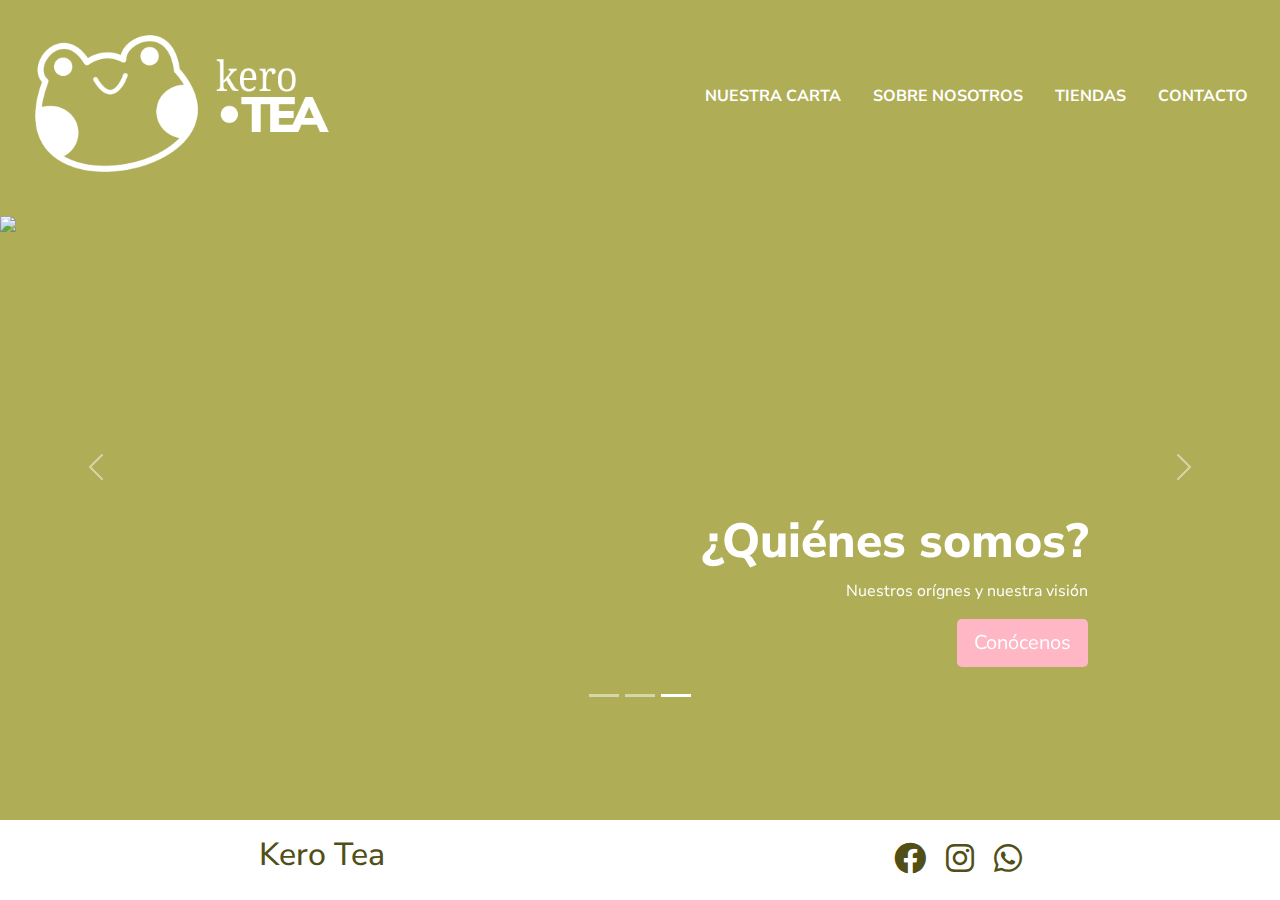
==== index.html @ fdd96793 "Slider arreglado" ====
<!DOCTYPE html>
<html lang="en">
<head>
	<meta charset="UTF-8">
	<meta name="viewport" content="width=device-width, initial-scale=1.0">
	<title>Kero Tea</title>

	<!-- ICONOS SVG FONT AWESOME -->
	<link rel="stylesheet" href="https://cdnjs.cloudflare.com/ajax/libs/font-awesome/6.0.0/css/all.min.css" integrity="sha512-9usAa10IRO0HhonpyAIVpjrylPvoDwiPUiKdWk5t3PyolY1cOd4DSE0Ga+ri4AuTroPR5aQvXU9xC6qOPnzFeg==" crossorigin="anonymous" referrerpolicy="no-referrer" />

	<!-- Iniciando CDN CSS Bootstrap -->
	<link href="https://cdn.jsdelivr.net/npm/bootstrap@5.1.3/dist/css/bootstrap.min.css" rel="stylesheet" integrity="sha384-1BmE4kWBq78iYhFldvKuhfTAU6auU8tT94WrHftjDbrCEXSU1oBoqyl2QvZ6jIW3" crossorigin="anonymous">

	<!-- Iniciando Mi estilo CSS -->
	<link rel="stylesheet" type="text/css" href="css/style.css">

	<!-- AÑADIR FUENTES DESDE GOOGLE -->
	<!-- NUNITO SANS -->
	<link rel="preconnect" href="https://fonts.googleapis.com">
	<link rel="preconnect" href="https://fonts.gstatic.com" crossorigin>
	<link href="https://fonts.googleapis.com/css2?family=Nunito+Sans:ital,wght@0,200;0,300;0,400;0,600;0,700;0,800;0,900;1,200;1,300;1,400;1,600;1,700;1,800;1,900&display=swap" rel="stylesheet"> 

	
</head>
<body class="container_index">
	<header >


		<nav class="nav_bar">
			<div class="nav_logo">
				<a href="#"><img class="nav_logo" src="assets/img/logo.png" alt="kero tea logo"></a>
			</div>

			 <a href="#" class="toggle-button">
         		 <span class="bar"></span>
         		 <span class="bar"></span>
         		 <span class="bar"></span>
        	</a>

			<div class="nav_links">
				<ul>
				<li><a href="#">Nuestra carta</a></li>
				<li><a href="#">Sobre Nosotros</a></li>
				<li><a href="#">Tiendas</a></li>
				<li><a href="#">Contacto</a></li>
				</ul>
			</div>
			
			
		</nav>
	</header>

	<div class="slider">
		<div id="myCarousel" class="carousel slide" data-bs-ride="carousel"> 
			<div class="carousel-indicators">
      			<button type="button" data-bs-target="#myCarousel" data-bs-slide-to="0" class="" aria-label="Slide 1"></button>
      			<button type="button" data-bs-target="#myCarousel" data-bs-slide-to="1" aria-label="Slide 2" class=""></button>
     			<button type="button" data-bs-target="#myCarousel" data-bs-slide-to="2" aria-label="Slide 3" class="active" aria-current="true"></button>
   			 </div>

   			<div class="carousel-inner">

   			 	<div class="carousel-item">
       
        			<div class="overlay-image">
        			<img src="assets/img/slider_1.jpg" class="img-slider">
        			</div>

        			<div class="container">
         			 	<div class="carousel-caption text-end">
            				<h1 style="color: #FFFFFF;">Tu Kero tea más cercano</h1>
           					 <p>Más cerca de lo que imaginas</p>
            				<p><a class="btn btn-lg CTA" href="views/carta.html">Descubrir</a></p>
          				</div>
        			</div>
      			</div>

      			<div class="carousel-item">
       
        			<div class="overlay-image">
        			<img src="assets/img/slider_2.jpg" class="img-slider">
        			</div>

        			<div class="container">
         			 	<div class="carousel-caption text-end">
            				<h1 style="color: #FFFFFF;">Nuevos toppings</h1>
           					 <p>Ahora combina nuevos sabores personalizando a tu gusto</p>
            				<p><a class="btn btn-lg CTA" href="views/carta.html">Descubrir</a></p>
          				</div>
        			</div>
      			</div>


      			<div class="carousel-item active">
       				 <img src="assets/img/slider_3.jpg" class="img-slider">

        			<div class="container">
         				<div class="carousel-caption text-end">
           					 <h1 style="color: #FFFFFF;">¿Quiénes somos?</h1>
            				<p>Nuestros orígnes y nuestra visión</p>
           					 <p><a class="btn btn-lg CTA" href="historia.html">Conócenos</a></p>
          				</div>
      				</div>
      			</div>

   			</div>

   			<button class="carousel-control-prev" type="button" data-bs-target="#myCarousel" data-bs-slide="prev">
		      <span class="carousel-control-prev-icon" aria-hidden="true"></span>
		      <span class="visually-hidden">Previous</span>
    		</button>
    		<button class="carousel-control-next" type="button" data-bs-target="#myCarousel" data-bs-slide="next">
      			<span class="carousel-control-next-icon" aria-hidden="true"></span>
     			 <span class="visually-hidden">Next</span>
    		</button>
		</div>
       
	</div>

	<!-- FOOTER -->

	<footer class="container-fluid footer">
		<div class="row justify-content-center">


			<div class="col-lg-6 col-12" >
				<h3>Kero Tea</h3>
			</div>

			<div class="col-lg-6 col-12 social">
				<a href="#"><i class="fa-brands fa-facebook"></i></a>
				<a href="#"><i class="fa-brands fa-instagram"></i></a>
				<a href="#"><i class="fa-brands fa-whatsapp"></i></a>
				
				
			</div>
					
			
		</div>
	</footer>


	<!--Bundle JavaScript Bootstrap  -->
	<script src="https://cdn.jsdelivr.net/npm/bootstrap@5.1.3/dist/js/bootstrap.bundle.min.js" integrity="sha384-ka7Sk0Gln4gmtz2MlQnikT1wXgYsOg+OMhuP+IlRH9sENBO0LRn5q+8nbTov4+1p" crossorigin="anonymous"></script>

	<!-- MI JAVA PARA EL BURGER -->

	<script type="text/javascript" src="script/script.js"></script>
</body>
</html>
---- css/style.css ----
* {
  margin: 0;
  padding: 0;
  /*RESETEAR MODELO CAJA PARA CONTROLAR ANCHURA ELEMENTOS*/
  box-sizing: border-box;
  font-family: 'Nunito Sans', sans-serif; }

/*!
 * Bootstrap v5.1.3 (https://getbootstrap.com/)
 * Copyright 2011-2021 The Bootstrap Authors
 * Copyright 2011-2021 Twitter, Inc.
 * Licensed under MIT (https://github.com/twbs/bootstrap/blob/main/LICENSE)
 */
:root {
  --bs-blue: #0d6efd;
  --bs-indigo: #6610f2;
  --bs-purple: #6f42c1;
  --bs-pink: #d63384;
  --bs-red: #dc3545;
  --bs-orange: #fd7e14;
  --bs-yellow: #ffc107;
  --bs-green: #198754;
  --bs-teal: #20c997;
  --bs-cyan: #0dcaf0;
  --bs-white: #fff;
  --bs-gray: #6c757d;
  --bs-gray-dark: #343a40;
  --bs-gray-100: #f8f9fa;
  --bs-gray-200: #e9ecef;
  --bs-gray-300: #dee2e6;
  --bs-gray-400: #ced4da;
  --bs-gray-500: #adb5bd;
  --bs-gray-600: #6c757d;
  --bs-gray-700: #495057;
  --bs-gray-800: #343a40;
  --bs-gray-900: #212529;
  --bs-primary: #0d6efd;
  --bs-secondary: #6c757d;
  --bs-success: #198754;
  --bs-info: #0dcaf0;
  --bs-warning: #ffc107;
  --bs-danger: #dc3545;
  --bs-light: #f8f9fa;
  --bs-dark: #212529;
  --bs-primary-rgb: 13, 110, 253;
  --bs-secondary-rgb: 108, 117, 125;
  --bs-success-rgb: 25, 135, 84;
  --bs-info-rgb: 13, 202, 240;
  --bs-warning-rgb: 255, 193, 7;
  --bs-danger-rgb: 220, 53, 69;
  --bs-light-rgb: 248, 249, 250;
  --bs-dark-rgb: 33, 37, 41;
  --bs-white-rgb: 255, 255, 255;
  --bs-black-rgb: 0, 0, 0;
  --bs-body-color-rgb: 33, 37, 41;
  --bs-body-bg-rgb: 255, 255, 255;
  --bs-font-sans-serif: system-ui, -apple-system, "Segoe UI", Roboto, "Helvetica Neue", Arial, "Noto Sans", "Liberation Sans", sans-serif, "Apple Color Emoji", "Segoe UI Emoji", "Segoe UI Symbol", "Noto Color Emoji";
  --bs-font-monospace: SFMono-Regular, Menlo, Monaco, Consolas, "Liberation Mono", "Courier New", monospace;
  --bs-gradient: linear-gradient(180deg, rgba(255, 255, 255, 0.15), rgba(255, 255, 255, 0));
  --bs-body-font-family: var(--bs-font-sans-serif);
  --bs-body-font-size: 1rem;
  --bs-body-font-weight: 400;
  --bs-body-line-height: 1.5;
  --bs-body-color: #212529;
  --bs-body-bg: #fff; }

*,
*::before,
*::after {
  box-sizing: border-box; }

@media (prefers-reduced-motion: no-preference) {
  :root {
    scroll-behavior: smooth; } }

body {
  margin: 0;
  font-family: var(--bs-body-font-family);
  font-size: var(--bs-body-font-size);
  font-weight: var(--bs-body-font-weight);
  line-height: var(--bs-body-line-height);
  color: var(--bs-body-color);
  text-align: var(--bs-body-text-align);
  background-color: var(--bs-body-bg);
  -webkit-text-size-adjust: 100%;
  -webkit-tap-highlight-color: rgba(0, 0, 0, 0); }

hr {
  margin: 1rem 0;
  color: inherit;
  background-color: currentColor;
  border: 0;
  opacity: 0.25; }

hr:not([size]) {
  height: 1px; }

h1, .h1, h2, .h2, h3, .h3, h4, .h4, h5, .h5, h6, .h6 {
  margin-top: 0;
  margin-bottom: 0.5rem;
  font-weight: 500;
  line-height: 1.2; }

h1, .h1 {
  font-size: calc(1.375rem + 1.5vw); }
  @media (min-width: 1200px) {
    h1, .h1 {
      font-size: 2.5rem; } }

h2, .h2 {
  font-size: calc(1.325rem + 0.9vw); }
  @media (min-width: 1200px) {
    h2, .h2 {
      font-size: 2rem; } }

h3, .h3 {
  font-size: calc(1.3rem + 0.6vw); }
  @media (min-width: 1200px) {
    h3, .h3 {
      font-size: 1.75rem; } }

h4, .h4 {
  font-size: calc(1.275rem + 0.3vw); }
  @media (min-width: 1200px) {
    h4, .h4 {
      font-size: 1.5rem; } }

h5, .h5 {
  font-size: 1.25rem; }

h6, .h6 {
  font-size: 1rem; }

p {
  margin-top: 0;
  margin-bottom: 1rem; }

abbr[title],
abbr[data-bs-original-title] {
  text-decoration: underline dotted;
  cursor: help;
  text-decoration-skip-ink: none; }

address {
  margin-bottom: 1rem;
  font-style: normal;
  line-height: inherit; }

ol,
ul {
  padding-left: 2rem; }

ol,
ul,
dl {
  margin-top: 0;
  margin-bottom: 1rem; }

ol ol,
ul ul,
ol ul,
ul ol {
  margin-bottom: 0; }

dt {
  font-weight: 700; }

dd {
  margin-bottom: .5rem;
  margin-left: 0; }

blockquote {
  margin: 0 0 1rem; }

b,
strong {
  font-weight: bolder; }

small, .small {
  font-size: 0.875em; }

mark, .mark {
  padding: 0.2em;
  background-color: #fcf8e3; }

sub,
sup {
  position: relative;
  font-size: 0.75em;
  line-height: 0;
  vertical-align: baseline; }

sub {
  bottom: -.25em; }

sup {
  top: -.5em; }

a {
  color: #0d6efd;
  text-decoration: underline; }
  a:hover {
    color: #0a58ca; }

a:not([href]):not([class]), a:not([href]):not([class]):hover {
  color: inherit;
  text-decoration: none; }

pre,
code,
kbd,
samp {
  font-family: var(--bs-font-monospace);
  font-size: 1em;
  direction: ltr /* rtl:ignore */;
  unicode-bidi: bidi-override; }

pre {
  display: block;
  margin-top: 0;
  margin-bottom: 1rem;
  overflow: auto;
  font-size: 0.875em; }
  pre code {
    font-size: inherit;
    color: inherit;
    word-break: normal; }

code {
  font-size: 0.875em;
  color: #d63384;
  word-wrap: break-word; }
  a > code {
    color: inherit; }

kbd {
  padding: 0.2rem 0.4rem;
  font-size: 0.875em;
  color: #fff;
  background-color: #212529;
  border-radius: 0.2rem; }
  kbd kbd {
    padding: 0;
    font-size: 1em;
    font-weight: 700; }

figure {
  margin: 0 0 1rem; }

img,
svg {
  vertical-align: middle; }

table {
  caption-side: bottom;
  border-collapse: collapse; }

caption {
  padding-top: 0.5rem;
  padding-bottom: 0.5rem;
  color: #6c757d;
  text-align: left; }

th {
  text-align: inherit;
  text-align: -webkit-match-parent; }

thead,
tbody,
tfoot,
tr,
td,
th {
  border-color: inherit;
  border-style: solid;
  border-width: 0; }

label {
  display: inline-block; }

button {
  border-radius: 0; }

button:focus:not(:focus-visible) {
  outline: 0; }

input,
button,
select,
optgroup,
textarea {
  margin: 0;
  font-family: inherit;
  font-size: inherit;
  line-height: inherit; }

button,
select {
  text-transform: none; }

[role="button"] {
  cursor: pointer; }

select {
  word-wrap: normal; }
  select:disabled {
    opacity: 1; }

[list]::-webkit-calendar-picker-indicator {
  display: none; }

button,
[type="button"],
[type="reset"],
[type="submit"] {
  -webkit-appearance: button; }
  button:not(:disabled),
  [type="button"]:not(:disabled),
  [type="reset"]:not(:disabled),
  [type="submit"]:not(:disabled) {
    cursor: pointer; }

::-moz-focus-inner {
  padding: 0;
  border-style: none; }

textarea {
  resize: vertical; }

fieldset {
  min-width: 0;
  padding: 0;
  margin: 0;
  border: 0; }

legend {
  float: left;
  width: 100%;
  padding: 0;
  margin-bottom: 0.5rem;
  font-size: calc(1.275rem + 0.3vw);
  line-height: inherit; }
  @media (min-width: 1200px) {
    legend {
      font-size: 1.5rem; } }
  legend + * {
    clear: left; }

::-webkit-datetime-edit-fields-wrapper,
::-webkit-datetime-edit-text,
::-webkit-datetime-edit-minute,
::-webkit-datetime-edit-hour-field,
::-webkit-datetime-edit-day-field,
::-webkit-datetime-edit-month-field,
::-webkit-datetime-edit-year-field {
  padding: 0; }

::-webkit-inner-spin-button {
  height: auto; }

[type="search"] {
  outline-offset: -2px;
  -webkit-appearance: textfield; }

/* rtl:raw:
[type="tel"],
[type="url"],
[type="email"],
[type="number"] {
  direction: ltr;
}
*/
::-webkit-search-decoration {
  -webkit-appearance: none; }

::-webkit-color-swatch-wrapper {
  padding: 0; }

::file-selector-button {
  font: inherit; }

::-webkit-file-upload-button {
  font: inherit;
  -webkit-appearance: button; }

output {
  display: inline-block; }

iframe {
  border: 0; }

summary {
  display: list-item;
  cursor: pointer; }

progress {
  vertical-align: baseline; }

[hidden] {
  display: none !important; }

.lead {
  font-size: 1.25rem;
  font-weight: 300; }

.display-1 {
  font-size: calc(1.625rem + 4.5vw);
  font-weight: 300;
  line-height: 1.2; }
  @media (min-width: 1200px) {
    .display-1 {
      font-size: 5rem; } }

.display-2 {
  font-size: calc(1.575rem + 3.9vw);
  font-weight: 300;
  line-height: 1.2; }
  @media (min-width: 1200px) {
    .display-2 {
      font-size: 4.5rem; } }

.display-3 {
  font-size: calc(1.525rem + 3.3vw);
  font-weight: 300;
  line-height: 1.2; }
  @media (min-width: 1200px) {
    .display-3 {
      font-size: 4rem; } }

.display-4 {
  font-size: calc(1.475rem + 2.7vw);
  font-weight: 300;
  line-height: 1.2; }
  @media (min-width: 1200px) {
    .display-4 {
      font-size: 3.5rem; } }

.display-5 {
  font-size: calc(1.425rem + 2.1vw);
  font-weight: 300;
  line-height: 1.2; }
  @media (min-width: 1200px) {
    .display-5 {
      font-size: 3rem; } }

.display-6 {
  font-size: calc(1.375rem + 1.5vw);
  font-weight: 300;
  line-height: 1.2; }
  @media (min-width: 1200px) {
    .display-6 {
      font-size: 2.5rem; } }

.list-unstyled {
  padding-left: 0;
  list-style: none; }

.list-inline {
  padding-left: 0;
  list-style: none; }

.list-inline-item {
  display: inline-block; }
  .list-inline-item:not(:last-child) {
    margin-right: 0.5rem; }

.initialism {
  font-size: 0.875em;
  text-transform: uppercase; }

.blockquote {
  margin-bottom: 1rem;
  font-size: 1.25rem; }
  .blockquote > :last-child {
    margin-bottom: 0; }

.blockquote-footer {
  margin-top: -1rem;
  margin-bottom: 1rem;
  font-size: 0.875em;
  color: #6c757d; }
  .blockquote-footer::before {
    content: "\2014\00A0"; }

.img-fluid {
  max-width: 100%;
  height: auto; }

.img-thumbnail {
  padding: 0.25rem;
  background-color: #fff;
  border: 1px solid #dee2e6;
  border-radius: 0.25rem;
  max-width: 100%;
  height: auto; }

.figure {
  display: inline-block; }

.figure-img {
  margin-bottom: 0.5rem;
  line-height: 1; }

.figure-caption {
  font-size: 0.875em;
  color: #6c757d; }

.container,
.container-fluid,
.container-sm,
.container-md,
.container-lg,
.container-xl,
.container-xxl {
  width: 100%;
  padding-right: var(--bs-gutter-x, 0.75rem);
  padding-left: var(--bs-gutter-x, 0.75rem);
  margin-right: auto;
  margin-left: auto; }

@media (min-width: 576px) {
  .container, .container-sm {
    max-width: 540px; } }

@media (min-width: 768px) {
  .container, .container-sm, .container-md {
    max-width: 720px; } }

@media (min-width: 992px) {
  .container, .container-sm, .container-md, .container-lg {
    max-width: 960px; } }

@media (min-width: 1200px) {
  .container, .container-sm, .container-md, .container-lg, .container-xl {
    max-width: 1140px; } }

@media (min-width: 1400px) {
  .container, .container-sm, .container-md, .container-lg, .container-xl, .container-xxl {
    max-width: 1320px; } }

.row {
  --bs-gutter-x: 1.5rem;
  --bs-gutter-y: 0;
  display: flex;
  flex-wrap: wrap;
  margin-top: calc(-1 * var(--bs-gutter-y));
  margin-right: calc(-.5 * var(--bs-gutter-x));
  margin-left: calc(-.5 * var(--bs-gutter-x)); }
  .row > * {
    flex-shrink: 0;
    width: 100%;
    max-width: 100%;
    padding-right: calc(var(--bs-gutter-x) * .5);
    padding-left: calc(var(--bs-gutter-x) * .5);
    margin-top: var(--bs-gutter-y); }

.col {
  flex: 1 0 0%; }

.row-cols-auto > * {
  flex: 0 0 auto;
  width: auto; }

.row-cols-1 > * {
  flex: 0 0 auto;
  width: 100%; }

.row-cols-2 > * {
  flex: 0 0 auto;
  width: 50%; }

.row-cols-3 > * {
  flex: 0 0 auto;
  width: 33.33333%; }

.row-cols-4 > * {
  flex: 0 0 auto;
  width: 25%; }

.row-cols-5 > * {
  flex: 0 0 auto;
  width: 20%; }

.row-cols-6 > * {
  flex: 0 0 auto;
  width: 16.66667%; }

.col-auto {
  flex: 0 0 auto;
  width: auto; }

.col-1 {
  flex: 0 0 auto;
  width: 8.33333%; }

.col-2 {
  flex: 0 0 auto;
  width: 16.66667%; }

.col-3 {
  flex: 0 0 auto;
  width: 25%; }

.col-4 {
  flex: 0 0 auto;
  width: 33.33333%; }

.col-5 {
  flex: 0 0 auto;
  width: 41.66667%; }

.col-6 {
  flex: 0 0 auto;
  width: 50%; }

.col-7 {
  flex: 0 0 auto;
  width: 58.33333%; }

.col-8 {
  flex: 0 0 auto;
  width: 66.66667%; }

.col-9 {
  flex: 0 0 auto;
  width: 75%; }

.col-10 {
  flex: 0 0 auto;
  width: 83.33333%; }

.col-11 {
  flex: 0 0 auto;
  width: 91.66667%; }

.col-12 {
  flex: 0 0 auto;
  width: 100%; }

.offset-1 {
  margin-left: 8.33333%; }

.offset-2 {
  margin-left: 16.66667%; }

.offset-3 {
  margin-left: 25%; }

.offset-4 {
  margin-left: 33.33333%; }

.offset-5 {
  margin-left: 41.66667%; }

.offset-6 {
  margin-left: 50%; }

.offset-7 {
  margin-left: 58.33333%; }

.offset-8 {
  margin-left: 66.66667%; }

.offset-9 {
  margin-left: 75%; }

.offset-10 {
  margin-left: 83.33333%; }

.offset-11 {
  margin-left: 91.66667%; }

.g-0,
.gx-0 {
  --bs-gutter-x: 0; }

.g-0,
.gy-0 {
  --bs-gutter-y: 0; }

.g-1,
.gx-1 {
  --bs-gutter-x: 0.25rem; }

.g-1,
.gy-1 {
  --bs-gutter-y: 0.25rem; }

.g-2,
.gx-2 {
  --bs-gutter-x: 0.5rem; }

.g-2,
.gy-2 {
  --bs-gutter-y: 0.5rem; }

.g-3,
.gx-3 {
  --bs-gutter-x: 1rem; }

.g-3,
.gy-3 {
  --bs-gutter-y: 1rem; }

.g-4,
.gx-4 {
  --bs-gutter-x: 1.5rem; }

.g-4,
.gy-4 {
  --bs-gutter-y: 1.5rem; }

.g-5,
.gx-5 {
  --bs-gutter-x: 3rem; }

.g-5,
.gy-5 {
  --bs-gutter-y: 3rem; }

@media (min-width: 576px) {
  .col-sm {
    flex: 1 0 0%; }
  .row-cols-sm-auto > * {
    flex: 0 0 auto;
    width: auto; }
  .row-cols-sm-1 > * {
    flex: 0 0 auto;
    width: 100%; }
  .row-cols-sm-2 > * {
    flex: 0 0 auto;
    width: 50%; }
  .row-cols-sm-3 > * {
    flex: 0 0 auto;
    width: 33.33333%; }
  .row-cols-sm-4 > * {
    flex: 0 0 auto;
    width: 25%; }
  .row-cols-sm-5 > * {
    flex: 0 0 auto;
    width: 20%; }
  .row-cols-sm-6 > * {
    flex: 0 0 auto;
    width: 16.66667%; }
  .col-sm-auto {
    flex: 0 0 auto;
    width: auto; }
  .col-sm-1 {
    flex: 0 0 auto;
    width: 8.33333%; }
  .col-sm-2 {
    flex: 0 0 auto;
    width: 16.66667%; }
  .col-sm-3 {
    flex: 0 0 auto;
    width: 25%; }
  .col-sm-4 {
    flex: 0 0 auto;
    width: 33.33333%; }
  .col-sm-5 {
    flex: 0 0 auto;
    width: 41.66667%; }
  .col-sm-6 {
    flex: 0 0 auto;
    width: 50%; }
  .col-sm-7 {
    flex: 0 0 auto;
    width: 58.33333%; }
  .col-sm-8 {
    flex: 0 0 auto;
    width: 66.66667%; }
  .col-sm-9 {
    flex: 0 0 auto;
    width: 75%; }
  .col-sm-10 {
    flex: 0 0 auto;
    width: 83.33333%; }
  .col-sm-11 {
    flex: 0 0 auto;
    width: 91.66667%; }
  .col-sm-12 {
    flex: 0 0 auto;
    width: 100%; }
  .offset-sm-0 {
    margin-left: 0; }
  .offset-sm-1 {
    margin-left: 8.33333%; }
  .offset-sm-2 {
    margin-left: 16.66667%; }
  .offset-sm-3 {
    margin-left: 25%; }
  .offset-sm-4 {
    margin-left: 33.33333%; }
  .offset-sm-5 {
    margin-left: 41.66667%; }
  .offset-sm-6 {
    margin-left: 50%; }
  .offset-sm-7 {
    margin-left: 58.33333%; }
  .offset-sm-8 {
    margin-left: 66.66667%; }
  .offset-sm-9 {
    margin-left: 75%; }
  .offset-sm-10 {
    margin-left: 83.33333%; }
  .offset-sm-11 {
    margin-left: 91.66667%; }
  .g-sm-0,
  .gx-sm-0 {
    --bs-gutter-x: 0; }
  .g-sm-0,
  .gy-sm-0 {
    --bs-gutter-y: 0; }
  .g-sm-1,
  .gx-sm-1 {
    --bs-gutter-x: 0.25rem; }
  .g-sm-1,
  .gy-sm-1 {
    --bs-gutter-y: 0.25rem; }
  .g-sm-2,
  .gx-sm-2 {
    --bs-gutter-x: 0.5rem; }
  .g-sm-2,
  .gy-sm-2 {
    --bs-gutter-y: 0.5rem; }
  .g-sm-3,
  .gx-sm-3 {
    --bs-gutter-x: 1rem; }
  .g-sm-3,
  .gy-sm-3 {
    --bs-gutter-y: 1rem; }
  .g-sm-4,
  .gx-sm-4 {
    --bs-gutter-x: 1.5rem; }
  .g-sm-4,
  .gy-sm-4 {
    --bs-gutter-y: 1.5rem; }
  .g-sm-5,
  .gx-sm-5 {
    --bs-gutter-x: 3rem; }
  .g-sm-5,
  .gy-sm-5 {
    --bs-gutter-y: 3rem; } }

@media (min-width: 768px) {
  .col-md {
    flex: 1 0 0%; }
  .row-cols-md-auto > * {
    flex: 0 0 auto;
    width: auto; }
  .row-cols-md-1 > * {
    flex: 0 0 auto;
    width: 100%; }
  .row-cols-md-2 > * {
    flex: 0 0 auto;
    width: 50%; }
  .row-cols-md-3 > * {
    flex: 0 0 auto;
    width: 33.33333%; }
  .row-cols-md-4 > * {
    flex: 0 0 auto;
    width: 25%; }
  .row-cols-md-5 > * {
    flex: 0 0 auto;
    width: 20%; }
  .row-cols-md-6 > * {
    flex: 0 0 auto;
    width: 16.66667%; }
  .col-md-auto {
    flex: 0 0 auto;
    width: auto; }
  .col-md-1 {
    flex: 0 0 auto;
    width: 8.33333%; }
  .col-md-2 {
    flex: 0 0 auto;
    width: 16.66667%; }
  .col-md-3 {
    flex: 0 0 auto;
    width: 25%; }
  .col-md-4 {
    flex: 0 0 auto;
    width: 33.33333%; }
  .col-md-5 {
    flex: 0 0 auto;
    width: 41.66667%; }
  .col-md-6 {
    flex: 0 0 auto;
    width: 50%; }
  .col-md-7 {
    flex: 0 0 auto;
    width: 58.33333%; }
  .col-md-8 {
    flex: 0 0 auto;
    width: 66.66667%; }
  .col-md-9 {
    flex: 0 0 auto;
    width: 75%; }
  .col-md-10 {
    flex: 0 0 auto;
    width: 83.33333%; }
  .col-md-11 {
    flex: 0 0 auto;
    width: 91.66667%; }
  .col-md-12 {
    flex: 0 0 auto;
    width: 100%; }
  .offset-md-0 {
    margin-left: 0; }
  .offset-md-1 {
    margin-left: 8.33333%; }
  .offset-md-2 {
    margin-left: 16.66667%; }
  .offset-md-3 {
    margin-left: 25%; }
  .offset-md-4 {
    margin-left: 33.33333%; }
  .offset-md-5 {
    margin-left: 41.66667%; }
  .offset-md-6 {
    margin-left: 50%; }
  .offset-md-7 {
    margin-left: 58.33333%; }
  .offset-md-8 {
    margin-left: 66.66667%; }
  .offset-md-9 {
    margin-left: 75%; }
  .offset-md-10 {
    margin-left: 83.33333%; }
  .offset-md-11 {
    margin-left: 91.66667%; }
  .g-md-0,
  .gx-md-0 {
    --bs-gutter-x: 0; }
  .g-md-0,
  .gy-md-0 {
    --bs-gutter-y: 0; }
  .g-md-1,
  .gx-md-1 {
    --bs-gutter-x: 0.25rem; }
  .g-md-1,
  .gy-md-1 {
    --bs-gutter-y: 0.25rem; }
  .g-md-2,
  .gx-md-2 {
    --bs-gutter-x: 0.5rem; }
  .g-md-2,
  .gy-md-2 {
    --bs-gutter-y: 0.5rem; }
  .g-md-3,
  .gx-md-3 {
    --bs-gutter-x: 1rem; }
  .g-md-3,
  .gy-md-3 {
    --bs-gutter-y: 1rem; }
  .g-md-4,
  .gx-md-4 {
    --bs-gutter-x: 1.5rem; }
  .g-md-4,
  .gy-md-4 {
    --bs-gutter-y: 1.5rem; }
  .g-md-5,
  .gx-md-5 {
    --bs-gutter-x: 3rem; }
  .g-md-5,
  .gy-md-5 {
    --bs-gutter-y: 3rem; } }

@media (min-width: 992px) {
  .col-lg {
    flex: 1 0 0%; }
  .row-cols-lg-auto > * {
    flex: 0 0 auto;
    width: auto; }
  .row-cols-lg-1 > * {
    flex: 0 0 auto;
    width: 100%; }
  .row-cols-lg-2 > * {
    flex: 0 0 auto;
    width: 50%; }
  .row-cols-lg-3 > * {
    flex: 0 0 auto;
    width: 33.33333%; }
  .row-cols-lg-4 > * {
    flex: 0 0 auto;
    width: 25%; }
  .row-cols-lg-5 > * {
    flex: 0 0 auto;
    width: 20%; }
  .row-cols-lg-6 > * {
    flex: 0 0 auto;
    width: 16.66667%; }
  .col-lg-auto {
    flex: 0 0 auto;
    width: auto; }
  .col-lg-1 {
    flex: 0 0 auto;
    width: 8.33333%; }
  .col-lg-2 {
    flex: 0 0 auto;
    width: 16.66667%; }
  .col-lg-3 {
    flex: 0 0 auto;
    width: 25%; }
  .col-lg-4 {
    flex: 0 0 auto;
    width: 33.33333%; }
  .col-lg-5 {
    flex: 0 0 auto;
    width: 41.66667%; }
  .col-lg-6 {
    flex: 0 0 auto;
    width: 50%; }
  .col-lg-7 {
    flex: 0 0 auto;
    width: 58.33333%; }
  .col-lg-8 {
    flex: 0 0 auto;
    width: 66.66667%; }
  .col-lg-9 {
    flex: 0 0 auto;
    width: 75%; }
  .col-lg-10 {
    flex: 0 0 auto;
    width: 83.33333%; }
  .col-lg-11 {
    flex: 0 0 auto;
    width: 91.66667%; }
  .col-lg-12 {
    flex: 0 0 auto;
    width: 100%; }
  .offset-lg-0 {
    margin-left: 0; }
  .offset-lg-1 {
    margin-left: 8.33333%; }
  .offset-lg-2 {
    margin-left: 16.66667%; }
  .offset-lg-3 {
    margin-left: 25%; }
  .offset-lg-4 {
    margin-left: 33.33333%; }
  .offset-lg-5 {
    margin-left: 41.66667%; }
  .offset-lg-6 {
    margin-left: 50%; }
  .offset-lg-7 {
    margin-left: 58.33333%; }
  .offset-lg-8 {
    margin-left: 66.66667%; }
  .offset-lg-9 {
    margin-left: 75%; }
  .offset-lg-10 {
    margin-left: 83.33333%; }
  .offset-lg-11 {
    margin-left: 91.66667%; }
  .g-lg-0,
  .gx-lg-0 {
    --bs-gutter-x: 0; }
  .g-lg-0,
  .gy-lg-0 {
    --bs-gutter-y: 0; }
  .g-lg-1,
  .gx-lg-1 {
    --bs-gutter-x: 0.25rem; }
  .g-lg-1,
  .gy-lg-1 {
    --bs-gutter-y: 0.25rem; }
  .g-lg-2,
  .gx-lg-2 {
    --bs-gutter-x: 0.5rem; }
  .g-lg-2,
  .gy-lg-2 {
    --bs-gutter-y: 0.5rem; }
  .g-lg-3,
  .gx-lg-3 {
    --bs-gutter-x: 1rem; }
  .g-lg-3,
  .gy-lg-3 {
    --bs-gutter-y: 1rem; }
  .g-lg-4,
  .gx-lg-4 {
    --bs-gutter-x: 1.5rem; }
  .g-lg-4,
  .gy-lg-4 {
    --bs-gutter-y: 1.5rem; }
  .g-lg-5,
  .gx-lg-5 {
    --bs-gutter-x: 3rem; }
  .g-lg-5,
  .gy-lg-5 {
    --bs-gutter-y: 3rem; } }

@media (min-width: 1200px) {
  .col-xl {
    flex: 1 0 0%; }
  .row-cols-xl-auto > * {
    flex: 0 0 auto;
    width: auto; }
  .row-cols-xl-1 > * {
    flex: 0 0 auto;
    width: 100%; }
  .row-cols-xl-2 > * {
    flex: 0 0 auto;
    width: 50%; }
  .row-cols-xl-3 > * {
    flex: 0 0 auto;
    width: 33.33333%; }
  .row-cols-xl-4 > * {
    flex: 0 0 auto;
    width: 25%; }
  .row-cols-xl-5 > * {
    flex: 0 0 auto;
    width: 20%; }
  .row-cols-xl-6 > * {
    flex: 0 0 auto;
    width: 16.66667%; }
  .col-xl-auto {
    flex: 0 0 auto;
    width: auto; }
  .col-xl-1 {
    flex: 0 0 auto;
    width: 8.33333%; }
  .col-xl-2 {
    flex: 0 0 auto;
    width: 16.66667%; }
  .col-xl-3 {
    flex: 0 0 auto;
    width: 25%; }
  .col-xl-4 {
    flex: 0 0 auto;
    width: 33.33333%; }
  .col-xl-5 {
    flex: 0 0 auto;
    width: 41.66667%; }
  .col-xl-6 {
    flex: 0 0 auto;
    width: 50%; }
  .col-xl-7 {
    flex: 0 0 auto;
    width: 58.33333%; }
  .col-xl-8 {
    flex: 0 0 auto;
    width: 66.66667%; }
  .col-xl-9 {
    flex: 0 0 auto;
    width: 75%; }
  .col-xl-10 {
    flex: 0 0 auto;
    width: 83.33333%; }
  .col-xl-11 {
    flex: 0 0 auto;
    width: 91.66667%; }
  .col-xl-12 {
    flex: 0 0 auto;
    width: 100%; }
  .offset-xl-0 {
    margin-left: 0; }
  .offset-xl-1 {
    margin-left: 8.33333%; }
  .offset-xl-2 {
    margin-left: 16.66667%; }
  .offset-xl-3 {
    margin-left: 25%; }
  .offset-xl-4 {
    margin-left: 33.33333%; }
  .offset-xl-5 {
    margin-left: 41.66667%; }
  .offset-xl-6 {
    margin-left: 50%; }
  .offset-xl-7 {
    margin-left: 58.33333%; }
  .offset-xl-8 {
    margin-left: 66.66667%; }
  .offset-xl-9 {
    margin-left: 75%; }
  .offset-xl-10 {
    margin-left: 83.33333%; }
  .offset-xl-11 {
    margin-left: 91.66667%; }
  .g-xl-0,
  .gx-xl-0 {
    --bs-gutter-x: 0; }
  .g-xl-0,
  .gy-xl-0 {
    --bs-gutter-y: 0; }
  .g-xl-1,
  .gx-xl-1 {
    --bs-gutter-x: 0.25rem; }
  .g-xl-1,
  .gy-xl-1 {
    --bs-gutter-y: 0.25rem; }
  .g-xl-2,
  .gx-xl-2 {
    --bs-gutter-x: 0.5rem; }
  .g-xl-2,
  .gy-xl-2 {
    --bs-gutter-y: 0.5rem; }
  .g-xl-3,
  .gx-xl-3 {
    --bs-gutter-x: 1rem; }
  .g-xl-3,
  .gy-xl-3 {
    --bs-gutter-y: 1rem; }
  .g-xl-4,
  .gx-xl-4 {
    --bs-gutter-x: 1.5rem; }
  .g-xl-4,
  .gy-xl-4 {
    --bs-gutter-y: 1.5rem; }
  .g-xl-5,
  .gx-xl-5 {
    --bs-gutter-x: 3rem; }
  .g-xl-5,
  .gy-xl-5 {
    --bs-gutter-y: 3rem; } }

@media (min-width: 1400px) {
  .col-xxl {
    flex: 1 0 0%; }
  .row-cols-xxl-auto > * {
    flex: 0 0 auto;
    width: auto; }
  .row-cols-xxl-1 > * {
    flex: 0 0 auto;
    width: 100%; }
  .row-cols-xxl-2 > * {
    flex: 0 0 auto;
    width: 50%; }
  .row-cols-xxl-3 > * {
    flex: 0 0 auto;
    width: 33.33333%; }
  .row-cols-xxl-4 > * {
    flex: 0 0 auto;
    width: 25%; }
  .row-cols-xxl-5 > * {
    flex: 0 0 auto;
    width: 20%; }
  .row-cols-xxl-6 > * {
    flex: 0 0 auto;
    width: 16.66667%; }
  .col-xxl-auto {
    flex: 0 0 auto;
    width: auto; }
  .col-xxl-1 {
    flex: 0 0 auto;
    width: 8.33333%; }
  .col-xxl-2 {
    flex: 0 0 auto;
    width: 16.66667%; }
  .col-xxl-3 {
    flex: 0 0 auto;
    width: 25%; }
  .col-xxl-4 {
    flex: 0 0 auto;
    width: 33.33333%; }
  .col-xxl-5 {
    flex: 0 0 auto;
    width: 41.66667%; }
  .col-xxl-6 {
    flex: 0 0 auto;
    width: 50%; }
  .col-xxl-7 {
    flex: 0 0 auto;
    width: 58.33333%; }
  .col-xxl-8 {
    flex: 0 0 auto;
    width: 66.66667%; }
  .col-xxl-9 {
    flex: 0 0 auto;
    width: 75%; }
  .col-xxl-10 {
    flex: 0 0 auto;
    width: 83.33333%; }
  .col-xxl-11 {
    flex: 0 0 auto;
    width: 91.66667%; }
  .col-xxl-12 {
    flex: 0 0 auto;
    width: 100%; }
  .offset-xxl-0 {
    margin-left: 0; }
  .offset-xxl-1 {
    margin-left: 8.33333%; }
  .offset-xxl-2 {
    margin-left: 16.66667%; }
  .offset-xxl-3 {
    margin-left: 25%; }
  .offset-xxl-4 {
    margin-left: 33.33333%; }
  .offset-xxl-5 {
    margin-left: 41.66667%; }
  .offset-xxl-6 {
    margin-left: 50%; }
  .offset-xxl-7 {
    margin-left: 58.33333%; }
  .offset-xxl-8 {
    margin-left: 66.66667%; }
  .offset-xxl-9 {
    margin-left: 75%; }
  .offset-xxl-10 {
    margin-left: 83.33333%; }
  .offset-xxl-11 {
    margin-left: 91.66667%; }
  .g-xxl-0,
  .gx-xxl-0 {
    --bs-gutter-x: 0; }
  .g-xxl-0,
  .gy-xxl-0 {
    --bs-gutter-y: 0; }
  .g-xxl-1,
  .gx-xxl-1 {
    --bs-gutter-x: 0.25rem; }
  .g-xxl-1,
  .gy-xxl-1 {
    --bs-gutter-y: 0.25rem; }
  .g-xxl-2,
  .gx-xxl-2 {
    --bs-gutter-x: 0.5rem; }
  .g-xxl-2,
  .gy-xxl-2 {
    --bs-gutter-y: 0.5rem; }
  .g-xxl-3,
  .gx-xxl-3 {
    --bs-gutter-x: 1rem; }
  .g-xxl-3,
  .gy-xxl-3 {
    --bs-gutter-y: 1rem; }
  .g-xxl-4,
  .gx-xxl-4 {
    --bs-gutter-x: 1.5rem; }
  .g-xxl-4,
  .gy-xxl-4 {
    --bs-gutter-y: 1.5rem; }
  .g-xxl-5,
  .gx-xxl-5 {
    --bs-gutter-x: 3rem; }
  .g-xxl-5,
  .gy-xxl-5 {
    --bs-gutter-y: 3rem; } }

.table {
  --bs-table-bg: transparent;
  --bs-table-accent-bg: transparent;
  --bs-table-striped-color: #212529;
  --bs-table-striped-bg: rgba(0, 0, 0, 0.05);
  --bs-table-active-color: #212529;
  --bs-table-active-bg: rgba(0, 0, 0, 0.1);
  --bs-table-hover-color: #212529;
  --bs-table-hover-bg: rgba(0, 0, 0, 0.075);
  width: 100%;
  margin-bottom: 1rem;
  color: #212529;
  vertical-align: top;
  border-color: #dee2e6; }
  .table > :not(caption) > * > * {
    padding: 0.5rem 0.5rem;
    background-color: var(--bs-table-bg);
    border-bottom-width: 1px;
    box-shadow: inset 0 0 0 9999px var(--bs-table-accent-bg); }
  .table > tbody {
    vertical-align: inherit; }
  .table > thead {
    vertical-align: bottom; }
  .table > :not(:first-child) {
    border-top: 2px solid currentColor; }

.caption-top {
  caption-side: top; }

.table-sm > :not(caption) > * > * {
  padding: 0.25rem 0.25rem; }

.table-bordered > :not(caption) > * {
  border-width: 1px 0; }
  .table-bordered > :not(caption) > * > * {
    border-width: 0 1px; }

.table-borderless > :not(caption) > * > * {
  border-bottom-width: 0; }

.table-borderless > :not(:first-child) {
  border-top-width: 0; }

.table-striped > tbody > tr:nth-of-type(odd) > * {
  --bs-table-accent-bg: var(--bs-table-striped-bg);
  color: var(--bs-table-striped-color); }

.table-active {
  --bs-table-accent-bg: var(--bs-table-active-bg);
  color: var(--bs-table-active-color); }

.table-hover > tbody > tr:hover > * {
  --bs-table-accent-bg: var(--bs-table-hover-bg);
  color: var(--bs-table-hover-color); }

.table-primary {
  --bs-table-bg: #cfe2ff;
  --bs-table-striped-bg: #c5d7f2;
  --bs-table-striped-color: #000;
  --bs-table-active-bg: #bacbe6;
  --bs-table-active-color: #000;
  --bs-table-hover-bg: #bfd1ec;
  --bs-table-hover-color: #000;
  color: #000;
  border-color: #bacbe6; }

.table-secondary {
  --bs-table-bg: #e2e3e5;
  --bs-table-striped-bg: #d7d8da;
  --bs-table-striped-color: #000;
  --bs-table-active-bg: #cbccce;
  --bs-table-active-color: #000;
  --bs-table-hover-bg: #d1d2d4;
  --bs-table-hover-color: #000;
  color: #000;
  border-color: #cbccce; }

.table-success {
  --bs-table-bg: #d1e7dd;
  --bs-table-striped-bg: #c7dbd2;
  --bs-table-striped-color: #000;
  --bs-table-active-bg: #bcd0c7;
  --bs-table-active-color: #000;
  --bs-table-hover-bg: #c1d6cc;
  --bs-table-hover-color: #000;
  color: #000;
  border-color: #bcd0c7; }

.table-info {
  --bs-table-bg: #cff4fc;
  --bs-table-striped-bg: #c5e8ef;
  --bs-table-striped-color: #000;
  --bs-table-active-bg: #badce3;
  --bs-table-active-color: #000;
  --bs-table-hover-bg: #bfe2e9;
  --bs-table-hover-color: #000;
  color: #000;
  border-color: #badce3; }

.table-warning {
  --bs-table-bg: #fff3cd;
  --bs-table-striped-bg: #f2e7c3;
  --bs-table-striped-color: #000;
  --bs-table-active-bg: #e6dbb9;
  --bs-table-active-color: #000;
  --bs-table-hover-bg: #ece1be;
  --bs-table-hover-color: #000;
  color: #000;
  border-color: #e6dbb9; }

.table-danger {
  --bs-table-bg: #f8d7da;
  --bs-table-striped-bg: #eccccf;
  --bs-table-striped-color: #000;
  --bs-table-active-bg: #dfc2c4;
  --bs-table-active-color: #000;
  --bs-table-hover-bg: #e5c7ca;
  --bs-table-hover-color: #000;
  color: #000;
  border-color: #dfc2c4; }

.table-light {
  --bs-table-bg: #f8f9fa;
  --bs-table-striped-bg: #ecedee;
  --bs-table-striped-color: #000;
  --bs-table-active-bg: #dfe0e1;
  --bs-table-active-color: #000;
  --bs-table-hover-bg: #e5e6e7;
  --bs-table-hover-color: #000;
  color: #000;
  border-color: #dfe0e1; }

.table-dark {
  --bs-table-bg: #212529;
  --bs-table-striped-bg: #2c3034;
  --bs-table-striped-color: #fff;
  --bs-table-active-bg: #373b3e;
  --bs-table-active-color: #fff;
  --bs-table-hover-bg: #323539;
  --bs-table-hover-color: #fff;
  color: #fff;
  border-color: #373b3e; }

.table-responsive {
  overflow-x: auto;
  -webkit-overflow-scrolling: touch; }

@media (max-width: 575.98px) {
  .table-responsive-sm {
    overflow-x: auto;
    -webkit-overflow-scrolling: touch; } }

@media (max-width: 767.98px) {
  .table-responsive-md {
    overflow-x: auto;
    -webkit-overflow-scrolling: touch; } }

@media (max-width: 991.98px) {
  .table-responsive-lg {
    overflow-x: auto;
    -webkit-overflow-scrolling: touch; } }

@media (max-width: 1199.98px) {
  .table-responsive-xl {
    overflow-x: auto;
    -webkit-overflow-scrolling: touch; } }

@media (max-width: 1399.98px) {
  .table-responsive-xxl {
    overflow-x: auto;
    -webkit-overflow-scrolling: touch; } }

.form-label {
  margin-bottom: 0.5rem; }

.col-form-label {
  padding-top: calc(0.375rem + 1px);
  padding-bottom: calc(0.375rem + 1px);
  margin-bottom: 0;
  font-size: inherit;
  line-height: 1.5; }

.col-form-label-lg {
  padding-top: calc(0.5rem + 1px);
  padding-bottom: calc(0.5rem + 1px);
  font-size: 1.25rem; }

.col-form-label-sm {
  padding-top: calc(0.25rem + 1px);
  padding-bottom: calc(0.25rem + 1px);
  font-size: 0.875rem; }

.form-text {
  margin-top: 0.25rem;
  font-size: 0.875em;
  color: #6c757d; }

.form-control {
  display: block;
  width: 100%;
  padding: 0.375rem 0.75rem;
  font-size: 1rem;
  font-weight: 400;
  line-height: 1.5;
  color: #212529;
  background-color: #fff;
  background-clip: padding-box;
  border: 1px solid #ced4da;
  appearance: none;
  border-radius: 0.25rem;
  transition: border-color 0.15s ease-in-out, box-shadow 0.15s ease-in-out; }
  @media (prefers-reduced-motion: reduce) {
    .form-control {
      transition: none; } }
  .form-control[type="file"] {
    overflow: hidden; }
    .form-control[type="file"]:not(:disabled):not([readonly]) {
      cursor: pointer; }
  .form-control:focus {
    color: #212529;
    background-color: #fff;
    border-color: #86b7fe;
    outline: 0;
    box-shadow: 0 0 0 0.25rem rgba(13, 110, 253, 0.25); }
  .form-control::-webkit-date-and-time-value {
    height: 1.5em; }
  .form-control::placeholder {
    color: #6c757d;
    opacity: 1; }
  .form-control:disabled, .form-control[readonly] {
    background-color: #e9ecef;
    opacity: 1; }
  .form-control::file-selector-button {
    padding: 0.375rem 0.75rem;
    margin: -0.375rem -0.75rem;
    margin-inline-end: 0.75rem;
    color: #212529;
    background-color: #e9ecef;
    pointer-events: none;
    border-color: inherit;
    border-style: solid;
    border-width: 0;
    border-inline-end-width: 1px;
    border-radius: 0;
    transition: color 0.15s ease-in-out, background-color 0.15s ease-in-out, border-color 0.15s ease-in-out, box-shadow 0.15s ease-in-out; }
    @media (prefers-reduced-motion: reduce) {
      .form-control::file-selector-button {
        transition: none; } }
  .form-control:hover:not(:disabled):not([readonly])::file-selector-button {
    background-color: #dde0e3; }
  .form-control::-webkit-file-upload-button {
    padding: 0.375rem 0.75rem;
    margin: -0.375rem -0.75rem;
    margin-inline-end: 0.75rem;
    color: #212529;
    background-color: #e9ecef;
    pointer-events: none;
    border-color: inherit;
    border-style: solid;
    border-width: 0;
    border-inline-end-width: 1px;
    border-radius: 0;
    transition: color 0.15s ease-in-out, background-color 0.15s ease-in-out, border-color 0.15s ease-in-out, box-shadow 0.15s ease-in-out; }
    @media (prefers-reduced-motion: reduce) {
      .form-control::-webkit-file-upload-button {
        transition: none; } }
  .form-control:hover:not(:disabled):not([readonly])::-webkit-file-upload-button {
    background-color: #dde0e3; }

.form-control-plaintext {
  display: block;
  width: 100%;
  padding: 0.375rem 0;
  margin-bottom: 0;
  line-height: 1.5;
  color: #212529;
  background-color: transparent;
  border: solid transparent;
  border-width: 1px 0; }
  .form-control-plaintext.form-control-sm, .form-control-plaintext.form-control-lg {
    padding-right: 0;
    padding-left: 0; }

.form-control-sm {
  min-height: calc(1.5em + 0.5rem + 2px);
  padding: 0.25rem 0.5rem;
  font-size: 0.875rem;
  border-radius: 0.2rem; }
  .form-control-sm::file-selector-button {
    padding: 0.25rem 0.5rem;
    margin: -0.25rem -0.5rem;
    margin-inline-end: 0.5rem; }
  .form-control-sm::-webkit-file-upload-button {
    padding: 0.25rem 0.5rem;
    margin: -0.25rem -0.5rem;
    margin-inline-end: 0.5rem; }

.form-control-lg {
  min-height: calc(1.5em + 1rem + 2px);
  padding: 0.5rem 1rem;
  font-size: 1.25rem;
  border-radius: 0.3rem; }
  .form-control-lg::file-selector-button {
    padding: 0.5rem 1rem;
    margin: -0.5rem -1rem;
    margin-inline-end: 1rem; }
  .form-control-lg::-webkit-file-upload-button {
    padding: 0.5rem 1rem;
    margin: -0.5rem -1rem;
    margin-inline-end: 1rem; }

textarea.form-control {
  min-height: calc(1.5em + 0.75rem + 2px); }

textarea.form-control-sm {
  min-height: calc(1.5em + 0.5rem + 2px); }

textarea.form-control-lg {
  min-height: calc(1.5em + 1rem + 2px); }

.form-control-color {
  width: 3rem;
  height: auto;
  padding: 0.375rem; }
  .form-control-color:not(:disabled):not([readonly]) {
    cursor: pointer; }
  .form-control-color::-moz-color-swatch {
    height: 1.5em;
    border-radius: 0.25rem; }
  .form-control-color::-webkit-color-swatch {
    height: 1.5em;
    border-radius: 0.25rem; }

.form-select {
  display: block;
  width: 100%;
  padding: 0.375rem 2.25rem 0.375rem 0.75rem;
  -moz-padding-start: calc(0.75rem - 3px);
  font-size: 1rem;
  font-weight: 400;
  line-height: 1.5;
  color: #212529;
  background-color: #fff;
  background-image: url("data:image/svg+xml,%3csvg xmlns='http://www.w3.org/2000/svg' viewBox='0 0 16 16'%3e%3cpath fill='none' stroke='%23343a40' stroke-linecap='round' stroke-linejoin='round' stroke-width='2' d='M2 5l6 6 6-6'/%3e%3c/svg%3e");
  background-repeat: no-repeat;
  background-position: right 0.75rem center;
  background-size: 16px 12px;
  border: 1px solid #ced4da;
  border-radius: 0.25rem;
  transition: border-color 0.15s ease-in-out, box-shadow 0.15s ease-in-out;
  appearance: none; }
  @media (prefers-reduced-motion: reduce) {
    .form-select {
      transition: none; } }
  .form-select:focus {
    border-color: #86b7fe;
    outline: 0;
    box-shadow: 0 0 0 0.25rem rgba(13, 110, 253, 0.25); }
  .form-select[multiple], .form-select[size]:not([size="1"]) {
    padding-right: 0.75rem;
    background-image: none; }
  .form-select:disabled {
    background-color: #e9ecef; }
  .form-select:-moz-focusring {
    color: transparent;
    text-shadow: 0 0 0 #212529; }

.form-select-sm {
  padding-top: 0.25rem;
  padding-bottom: 0.25rem;
  padding-left: 0.5rem;
  font-size: 0.875rem;
  border-radius: 0.2rem; }

.form-select-lg {
  padding-top: 0.5rem;
  padding-bottom: 0.5rem;
  padding-left: 1rem;
  font-size: 1.25rem;
  border-radius: 0.3rem; }

.form-check {
  display: block;
  min-height: 1.5rem;
  padding-left: 1.5em;
  margin-bottom: 0.125rem; }
  .form-check .form-check-input {
    float: left;
    margin-left: -1.5em; }

.form-check-input {
  width: 1em;
  height: 1em;
  margin-top: 0.25em;
  vertical-align: top;
  background-color: #fff;
  background-repeat: no-repeat;
  background-position: center;
  background-size: contain;
  border: 1px solid rgba(0, 0, 0, 0.25);
  appearance: none;
  color-adjust: exact; }
  .form-check-input[type="checkbox"] {
    border-radius: 0.25em; }
  .form-check-input[type="radio"] {
    border-radius: 50%; }
  .form-check-input:active {
    filter: brightness(90%); }
  .form-check-input:focus {
    border-color: #86b7fe;
    outline: 0;
    box-shadow: 0 0 0 0.25rem rgba(13, 110, 253, 0.25); }
  .form-check-input:checked {
    background-color: #0d6efd;
    border-color: #0d6efd; }
    .form-check-input:checked[type="checkbox"] {
      background-image: url("data:image/svg+xml,%3csvg xmlns='http://www.w3.org/2000/svg' viewBox='0 0 20 20'%3e%3cpath fill='none' stroke='%23fff' stroke-linecap='round' stroke-linejoin='round' stroke-width='3' d='M6 10l3 3l6-6'/%3e%3c/svg%3e"); }
    .form-check-input:checked[type="radio"] {
      background-image: url("data:image/svg+xml,%3csvg xmlns='http://www.w3.org/2000/svg' viewBox='-4 -4 8 8'%3e%3ccircle r='2' fill='%23fff'/%3e%3c/svg%3e"); }
  .form-check-input[type="checkbox"]:indeterminate {
    background-color: #0d6efd;
    border-color: #0d6efd;
    background-image: url("data:image/svg+xml,%3csvg xmlns='http://www.w3.org/2000/svg' viewBox='0 0 20 20'%3e%3cpath fill='none' stroke='%23fff' stroke-linecap='round' stroke-linejoin='round' stroke-width='3' d='M6 10h8'/%3e%3c/svg%3e"); }
  .form-check-input:disabled {
    pointer-events: none;
    filter: none;
    opacity: 0.5; }
  .form-check-input[disabled] ~ .form-check-label, .form-check-input:disabled ~ .form-check-label {
    opacity: 0.5; }

.form-switch {
  padding-left: 2.5em; }
  .form-switch .form-check-input {
    width: 2em;
    margin-left: -2.5em;
    background-image: url("data:image/svg+xml,%3csvg xmlns='http://www.w3.org/2000/svg' viewBox='-4 -4 8 8'%3e%3ccircle r='3' fill='rgba%280, 0, 0, 0.25%29'/%3e%3c/svg%3e");
    background-position: left center;
    border-radius: 2em;
    transition: background-position 0.15s ease-in-out; }
    @media (prefers-reduced-motion: reduce) {
      .form-switch .form-check-input {
        transition: none; } }
    .form-switch .form-check-input:focus {
      background-image: url("data:image/svg+xml,%3csvg xmlns='http://www.w3.org/2000/svg' viewBox='-4 -4 8 8'%3e%3ccircle r='3' fill='%2386b7fe'/%3e%3c/svg%3e"); }
    .form-switch .form-check-input:checked {
      background-position: right center;
      background-image: url("data:image/svg+xml,%3csvg xmlns='http://www.w3.org/2000/svg' viewBox='-4 -4 8 8'%3e%3ccircle r='3' fill='%23fff'/%3e%3c/svg%3e"); }

.form-check-inline {
  display: inline-block;
  margin-right: 1rem; }

.btn-check {
  position: absolute;
  clip: rect(0, 0, 0, 0);
  pointer-events: none; }
  .btn-check[disabled] + .btn, .btn-check:disabled + .btn {
    pointer-events: none;
    filter: none;
    opacity: 0.65; }

.form-range {
  width: 100%;
  height: 1.5rem;
  padding: 0;
  background-color: transparent;
  appearance: none; }
  .form-range:focus {
    outline: 0; }
    .form-range:focus::-webkit-slider-thumb {
      box-shadow: 0 0 0 1px #fff, 0 0 0 0.25rem rgba(13, 110, 253, 0.25); }
    .form-range:focus::-moz-range-thumb {
      box-shadow: 0 0 0 1px #fff, 0 0 0 0.25rem rgba(13, 110, 253, 0.25); }
  .form-range::-moz-focus-outer {
    border: 0; }
  .form-range::-webkit-slider-thumb {
    width: 1rem;
    height: 1rem;
    margin-top: -0.25rem;
    background-color: #0d6efd;
    border: 0;
    border-radius: 1rem;
    transition: background-color 0.15s ease-in-out, border-color 0.15s ease-in-out, box-shadow 0.15s ease-in-out;
    appearance: none; }
    @media (prefers-reduced-motion: reduce) {
      .form-range::-webkit-slider-thumb {
        transition: none; } }
    .form-range::-webkit-slider-thumb:active {
      background-color: #b6d4fe; }
  .form-range::-webkit-slider-runnable-track {
    width: 100%;
    height: 0.5rem;
    color: transparent;
    cursor: pointer;
    background-color: #dee2e6;
    border-color: transparent;
    border-radius: 1rem; }
  .form-range::-moz-range-thumb {
    width: 1rem;
    height: 1rem;
    background-color: #0d6efd;
    border: 0;
    border-radius: 1rem;
    transition: background-color 0.15s ease-in-out, border-color 0.15s ease-in-out, box-shadow 0.15s ease-in-out;
    appearance: none; }
    @media (prefers-reduced-motion: reduce) {
      .form-range::-moz-range-thumb {
        transition: none; } }
    .form-range::-moz-range-thumb:active {
      background-color: #b6d4fe; }
  .form-range::-moz-range-track {
    width: 100%;
    height: 0.5rem;
    color: transparent;
    cursor: pointer;
    background-color: #dee2e6;
    border-color: transparent;
    border-radius: 1rem; }
  .form-range:disabled {
    pointer-events: none; }
    .form-range:disabled::-webkit-slider-thumb {
      background-color: #adb5bd; }
    .form-range:disabled::-moz-range-thumb {
      background-color: #adb5bd; }

.form-floating {
  position: relative; }
  .form-floating > .form-control,
  .form-floating > .form-select {
    height: calc(3.5rem + 2px);
    line-height: 1.25; }
  .form-floating > label {
    position: absolute;
    top: 0;
    left: 0;
    height: 100%;
    padding: 1rem 0.75rem;
    pointer-events: none;
    border: 1px solid transparent;
    transform-origin: 0 0;
    transition: opacity 0.1s ease-in-out, transform 0.1s ease-in-out; }
    @media (prefers-reduced-motion: reduce) {
      .form-floating > label {
        transition: none; } }
  .form-floating > .form-control {
    padding: 1rem 0.75rem; }
    .form-floating > .form-control::placeholder {
      color: transparent; }
    .form-floating > .form-control:focus, .form-floating > .form-control:not(:placeholder-shown) {
      padding-top: 1.625rem;
      padding-bottom: 0.625rem; }
    .form-floating > .form-control:-webkit-autofill {
      padding-top: 1.625rem;
      padding-bottom: 0.625rem; }
  .form-floating > .form-select {
    padding-top: 1.625rem;
    padding-bottom: 0.625rem; }
  .form-floating > .form-control:focus ~ label,
  .form-floating > .form-control:not(:placeholder-shown) ~ label,
  .form-floating > .form-select ~ label {
    opacity: 0.65;
    transform: scale(0.85) translateY(-0.5rem) translateX(0.15rem); }
  .form-floating > .form-control:-webkit-autofill ~ label {
    opacity: 0.65;
    transform: scale(0.85) translateY(-0.5rem) translateX(0.15rem); }

.input-group {
  position: relative;
  display: flex;
  flex-wrap: wrap;
  align-items: stretch;
  width: 100%; }
  .input-group > .form-control,
  .input-group > .form-select {
    position: relative;
    flex: 1 1 auto;
    width: 1%;
    min-width: 0; }
  .input-group > .form-control:focus,
  .input-group > .form-select:focus {
    z-index: 3; }
  .input-group .btn {
    position: relative;
    z-index: 2; }
    .input-group .btn:focus {
      z-index: 3; }

.input-group-text {
  display: flex;
  align-items: center;
  padding: 0.375rem 0.75rem;
  font-size: 1rem;
  font-weight: 400;
  line-height: 1.5;
  color: #212529;
  text-align: center;
  white-space: nowrap;
  background-color: #e9ecef;
  border: 1px solid #ced4da;
  border-radius: 0.25rem; }

.input-group-lg > .form-control,
.input-group-lg > .form-select,
.input-group-lg > .input-group-text,
.input-group-lg > .btn {
  padding: 0.5rem 1rem;
  font-size: 1.25rem;
  border-radius: 0.3rem; }

.input-group-sm > .form-control,
.input-group-sm > .form-select,
.input-group-sm > .input-group-text,
.input-group-sm > .btn {
  padding: 0.25rem 0.5rem;
  font-size: 0.875rem;
  border-radius: 0.2rem; }

.input-group-lg > .form-select,
.input-group-sm > .form-select {
  padding-right: 3rem; }

.input-group:not(.has-validation) > :not(:last-child):not(.dropdown-toggle):not(.dropdown-menu),
.input-group:not(.has-validation) > .dropdown-toggle:nth-last-child(n + 3) {
  border-top-right-radius: 0;
  border-bottom-right-radius: 0; }

.input-group.has-validation > :nth-last-child(n + 3):not(.dropdown-toggle):not(.dropdown-menu),
.input-group.has-validation > .dropdown-toggle:nth-last-child(n + 4) {
  border-top-right-radius: 0;
  border-bottom-right-radius: 0; }

.input-group > :not(:first-child):not(.dropdown-menu):not(.valid-tooltip):not(.valid-feedback):not(.invalid-tooltip):not(.invalid-feedback) {
  margin-left: -1px;
  border-top-left-radius: 0;
  border-bottom-left-radius: 0; }

.valid-feedback {
  display: none;
  width: 100%;
  margin-top: 0.25rem;
  font-size: 0.875em;
  color: #198754; }

.valid-tooltip {
  position: absolute;
  top: 100%;
  z-index: 5;
  display: none;
  max-width: 100%;
  padding: 0.25rem 0.5rem;
  margin-top: .1rem;
  font-size: 0.875rem;
  color: #fff;
  background-color: rgba(25, 135, 84, 0.9);
  border-radius: 0.25rem; }

.was-validated :valid ~ .valid-feedback,
.was-validated :valid ~ .valid-tooltip,
.is-valid ~ .valid-feedback,
.is-valid ~ .valid-tooltip {
  display: block; }

.was-validated .form-control:valid, .form-control.is-valid {
  border-color: #198754;
  padding-right: calc(1.5em + 0.75rem);
  background-image: url("data:image/svg+xml,%3csvg xmlns='http://www.w3.org/2000/svg' viewBox='0 0 8 8'%3e%3cpath fill='%23198754' d='M2.3 6.73L.6 4.53c-.4-1.04.46-1.4 1.1-.8l1.1 1.4 3.4-3.8c.6-.63 1.6-.27 1.2.7l-4 4.6c-.43.5-.8.4-1.1.1z'/%3e%3c/svg%3e");
  background-repeat: no-repeat;
  background-position: right calc(0.375em + 0.1875rem) center;
  background-size: calc(0.75em + 0.375rem) calc(0.75em + 0.375rem); }
  .was-validated .form-control:valid:focus, .form-control.is-valid:focus {
    border-color: #198754;
    box-shadow: 0 0 0 0.25rem rgba(25, 135, 84, 0.25); }

.was-validated textarea.form-control:valid, textarea.form-control.is-valid {
  padding-right: calc(1.5em + 0.75rem);
  background-position: top calc(0.375em + 0.1875rem) right calc(0.375em + 0.1875rem); }

.was-validated .form-select:valid, .form-select.is-valid {
  border-color: #198754; }
  .was-validated .form-select:valid:not([multiple]):not([size]), .was-validated .form-select:valid:not([multiple])[size="1"], .form-select.is-valid:not([multiple]):not([size]), .form-select.is-valid:not([multiple])[size="1"] {
    padding-right: 4.125rem;
    background-image: url("data:image/svg+xml,%3csvg xmlns='http://www.w3.org/2000/svg' viewBox='0 0 16 16'%3e%3cpath fill='none' stroke='%23343a40' stroke-linecap='round' stroke-linejoin='round' stroke-width='2' d='M2 5l6 6 6-6'/%3e%3c/svg%3e"), url("data:image/svg+xml,%3csvg xmlns='http://www.w3.org/2000/svg' viewBox='0 0 8 8'%3e%3cpath fill='%23198754' d='M2.3 6.73L.6 4.53c-.4-1.04.46-1.4 1.1-.8l1.1 1.4 3.4-3.8c.6-.63 1.6-.27 1.2.7l-4 4.6c-.43.5-.8.4-1.1.1z'/%3e%3c/svg%3e");
    background-position: right 0.75rem center, center right 2.25rem;
    background-size: 16px 12px, calc(0.75em + 0.375rem) calc(0.75em + 0.375rem); }
  .was-validated .form-select:valid:focus, .form-select.is-valid:focus {
    border-color: #198754;
    box-shadow: 0 0 0 0.25rem rgba(25, 135, 84, 0.25); }

.was-validated .form-check-input:valid, .form-check-input.is-valid {
  border-color: #198754; }
  .was-validated .form-check-input:valid:checked, .form-check-input.is-valid:checked {
    background-color: #198754; }
  .was-validated .form-check-input:valid:focus, .form-check-input.is-valid:focus {
    box-shadow: 0 0 0 0.25rem rgba(25, 135, 84, 0.25); }
  .was-validated .form-check-input:valid ~ .form-check-label, .form-check-input.is-valid ~ .form-check-label {
    color: #198754; }

.form-check-inline .form-check-input ~ .valid-feedback {
  margin-left: .5em; }

.was-validated .input-group .form-control:valid, .input-group .form-control.is-valid, .was-validated
.input-group .form-select:valid,
.input-group .form-select.is-valid {
  z-index: 1; }
  .was-validated .input-group .form-control:valid:focus, .input-group .form-control.is-valid:focus, .was-validated
  .input-group .form-select:valid:focus,
  .input-group .form-select.is-valid:focus {
    z-index: 3; }

.invalid-feedback {
  display: none;
  width: 100%;
  margin-top: 0.25rem;
  font-size: 0.875em;
  color: #dc3545; }

.invalid-tooltip {
  position: absolute;
  top: 100%;
  z-index: 5;
  display: none;
  max-width: 100%;
  padding: 0.25rem 0.5rem;
  margin-top: .1rem;
  font-size: 0.875rem;
  color: #fff;
  background-color: rgba(220, 53, 69, 0.9);
  border-radius: 0.25rem; }

.was-validated :invalid ~ .invalid-feedback,
.was-validated :invalid ~ .invalid-tooltip,
.is-invalid ~ .invalid-feedback,
.is-invalid ~ .invalid-tooltip {
  display: block; }

.was-validated .form-control:invalid, .form-control.is-invalid {
  border-color: #dc3545;
  padding-right: calc(1.5em + 0.75rem);
  background-image: url("data:image/svg+xml,%3csvg xmlns='http://www.w3.org/2000/svg' viewBox='0 0 12 12' width='12' height='12' fill='none' stroke='%23dc3545'%3e%3ccircle cx='6' cy='6' r='4.5'/%3e%3cpath stroke-linejoin='round' d='M5.8 3.6h.4L6 6.5z'/%3e%3ccircle cx='6' cy='8.2' r='.6' fill='%23dc3545' stroke='none'/%3e%3c/svg%3e");
  background-repeat: no-repeat;
  background-position: right calc(0.375em + 0.1875rem) center;
  background-size: calc(0.75em + 0.375rem) calc(0.75em + 0.375rem); }
  .was-validated .form-control:invalid:focus, .form-control.is-invalid:focus {
    border-color: #dc3545;
    box-shadow: 0 0 0 0.25rem rgba(220, 53, 69, 0.25); }

.was-validated textarea.form-control:invalid, textarea.form-control.is-invalid {
  padding-right: calc(1.5em + 0.75rem);
  background-position: top calc(0.375em + 0.1875rem) right calc(0.375em + 0.1875rem); }

.was-validated .form-select:invalid, .form-select.is-invalid {
  border-color: #dc3545; }
  .was-validated .form-select:invalid:not([multiple]):not([size]), .was-validated .form-select:invalid:not([multiple])[size="1"], .form-select.is-invalid:not([multiple]):not([size]), .form-select.is-invalid:not([multiple])[size="1"] {
    padding-right: 4.125rem;
    background-image: url("data:image/svg+xml,%3csvg xmlns='http://www.w3.org/2000/svg' viewBox='0 0 16 16'%3e%3cpath fill='none' stroke='%23343a40' stroke-linecap='round' stroke-linejoin='round' stroke-width='2' d='M2 5l6 6 6-6'/%3e%3c/svg%3e"), url("data:image/svg+xml,%3csvg xmlns='http://www.w3.org/2000/svg' viewBox='0 0 12 12' width='12' height='12' fill='none' stroke='%23dc3545'%3e%3ccircle cx='6' cy='6' r='4.5'/%3e%3cpath stroke-linejoin='round' d='M5.8 3.6h.4L6 6.5z'/%3e%3ccircle cx='6' cy='8.2' r='.6' fill='%23dc3545' stroke='none'/%3e%3c/svg%3e");
    background-position: right 0.75rem center, center right 2.25rem;
    background-size: 16px 12px, calc(0.75em + 0.375rem) calc(0.75em + 0.375rem); }
  .was-validated .form-select:invalid:focus, .form-select.is-invalid:focus {
    border-color: #dc3545;
    box-shadow: 0 0 0 0.25rem rgba(220, 53, 69, 0.25); }

.was-validated .form-check-input:invalid, .form-check-input.is-invalid {
  border-color: #dc3545; }
  .was-validated .form-check-input:invalid:checked, .form-check-input.is-invalid:checked {
    background-color: #dc3545; }
  .was-validated .form-check-input:invalid:focus, .form-check-input.is-invalid:focus {
    box-shadow: 0 0 0 0.25rem rgba(220, 53, 69, 0.25); }
  .was-validated .form-check-input:invalid ~ .form-check-label, .form-check-input.is-invalid ~ .form-check-label {
    color: #dc3545; }

.form-check-inline .form-check-input ~ .invalid-feedback {
  margin-left: .5em; }

.was-validated .input-group .form-control:invalid, .input-group .form-control.is-invalid, .was-validated
.input-group .form-select:invalid,
.input-group .form-select.is-invalid {
  z-index: 2; }
  .was-validated .input-group .form-control:invalid:focus, .input-group .form-control.is-invalid:focus, .was-validated
  .input-group .form-select:invalid:focus,
  .input-group .form-select.is-invalid:focus {
    z-index: 3; }

.btn {
  display: inline-block;
  font-weight: 400;
  line-height: 1.5;
  color: #212529;
  text-align: center;
  text-decoration: none;
  vertical-align: middle;
  cursor: pointer;
  user-select: none;
  background-color: transparent;
  border: 1px solid transparent;
  padding: 0.375rem 0.75rem;
  font-size: 1rem;
  border-radius: 0.25rem;
  transition: color 0.15s ease-in-out, background-color 0.15s ease-in-out, border-color 0.15s ease-in-out, box-shadow 0.15s ease-in-out; }
  @media (prefers-reduced-motion: reduce) {
    .btn {
      transition: none; } }
  .btn:hover {
    color: #212529; }
  .btn-check:focus + .btn, .btn:focus {
    outline: 0;
    box-shadow: 0 0 0 0.25rem rgba(13, 110, 253, 0.25); }
  .btn:disabled, .btn.disabled,
  fieldset:disabled .btn {
    pointer-events: none;
    opacity: 0.65; }

.btn-primary {
  color: #fff;
  background-color: #0d6efd;
  border-color: #0d6efd; }
  .btn-primary:hover {
    color: #fff;
    background-color: #0b5ed7;
    border-color: #0a58ca; }
  .btn-check:focus + .btn-primary, .btn-primary:focus {
    color: #fff;
    background-color: #0b5ed7;
    border-color: #0a58ca;
    box-shadow: 0 0 0 0.25rem rgba(49, 132, 253, 0.5); }
  .btn-check:checked + .btn-primary,
  .btn-check:active + .btn-primary, .btn-primary:active, .btn-primary.active,
  .show > .btn-primary.dropdown-toggle {
    color: #fff;
    background-color: #0a58ca;
    border-color: #0a53be; }
    .btn-check:checked + .btn-primary:focus,
    .btn-check:active + .btn-primary:focus, .btn-primary:active:focus, .btn-primary.active:focus,
    .show > .btn-primary.dropdown-toggle:focus {
      box-shadow: 0 0 0 0.25rem rgba(49, 132, 253, 0.5); }
  .btn-primary:disabled, .btn-primary.disabled {
    color: #fff;
    background-color: #0d6efd;
    border-color: #0d6efd; }

.btn-secondary {
  color: #fff;
  background-color: #6c757d;
  border-color: #6c757d; }
  .btn-secondary:hover {
    color: #fff;
    background-color: #5c636a;
    border-color: #565e64; }
  .btn-check:focus + .btn-secondary, .btn-secondary:focus {
    color: #fff;
    background-color: #5c636a;
    border-color: #565e64;
    box-shadow: 0 0 0 0.25rem rgba(130, 138, 145, 0.5); }
  .btn-check:checked + .btn-secondary,
  .btn-check:active + .btn-secondary, .btn-secondary:active, .btn-secondary.active,
  .show > .btn-secondary.dropdown-toggle {
    color: #fff;
    background-color: #565e64;
    border-color: #51585e; }
    .btn-check:checked + .btn-secondary:focus,
    .btn-check:active + .btn-secondary:focus, .btn-secondary:active:focus, .btn-secondary.active:focus,
    .show > .btn-secondary.dropdown-toggle:focus {
      box-shadow: 0 0 0 0.25rem rgba(130, 138, 145, 0.5); }
  .btn-secondary:disabled, .btn-secondary.disabled {
    color: #fff;
    background-color: #6c757d;
    border-color: #6c757d; }

.btn-success {
  color: #fff;
  background-color: #198754;
  border-color: #198754; }
  .btn-success:hover {
    color: #fff;
    background-color: #157347;
    border-color: #146c43; }
  .btn-check:focus + .btn-success, .btn-success:focus {
    color: #fff;
    background-color: #157347;
    border-color: #146c43;
    box-shadow: 0 0 0 0.25rem rgba(60, 153, 110, 0.5); }
  .btn-check:checked + .btn-success,
  .btn-check:active + .btn-success, .btn-success:active, .btn-success.active,
  .show > .btn-success.dropdown-toggle {
    color: #fff;
    background-color: #146c43;
    border-color: #13653f; }
    .btn-check:checked + .btn-success:focus,
    .btn-check:active + .btn-success:focus, .btn-success:active:focus, .btn-success.active:focus,
    .show > .btn-success.dropdown-toggle:focus {
      box-shadow: 0 0 0 0.25rem rgba(60, 153, 110, 0.5); }
  .btn-success:disabled, .btn-success.disabled {
    color: #fff;
    background-color: #198754;
    border-color: #198754; }

.btn-info {
  color: #000;
  background-color: #0dcaf0;
  border-color: #0dcaf0; }
  .btn-info:hover {
    color: #000;
    background-color: #31d2f2;
    border-color: #25cff2; }
  .btn-check:focus + .btn-info, .btn-info:focus {
    color: #000;
    background-color: #31d2f2;
    border-color: #25cff2;
    box-shadow: 0 0 0 0.25rem rgba(11, 172, 204, 0.5); }
  .btn-check:checked + .btn-info,
  .btn-check:active + .btn-info, .btn-info:active, .btn-info.active,
  .show > .btn-info.dropdown-toggle {
    color: #000;
    background-color: #3dd5f3;
    border-color: #25cff2; }
    .btn-check:checked + .btn-info:focus,
    .btn-check:active + .btn-info:focus, .btn-info:active:focus, .btn-info.active:focus,
    .show > .btn-info.dropdown-toggle:focus {
      box-shadow: 0 0 0 0.25rem rgba(11, 172, 204, 0.5); }
  .btn-info:disabled, .btn-info.disabled {
    color: #000;
    background-color: #0dcaf0;
    border-color: #0dcaf0; }

.btn-warning {
  color: #000;
  background-color: #ffc107;
  border-color: #ffc107; }
  .btn-warning:hover {
    color: #000;
    background-color: #ffca2c;
    border-color: #ffc720; }
  .btn-check:focus + .btn-warning, .btn-warning:focus {
    color: #000;
    background-color: #ffca2c;
    border-color: #ffc720;
    box-shadow: 0 0 0 0.25rem rgba(217, 164, 6, 0.5); }
  .btn-check:checked + .btn-warning,
  .btn-check:active + .btn-warning, .btn-warning:active, .btn-warning.active,
  .show > .btn-warning.dropdown-toggle {
    color: #000;
    background-color: #ffcd39;
    border-color: #ffc720; }
    .btn-check:checked + .btn-warning:focus,
    .btn-check:active + .btn-warning:focus, .btn-warning:active:focus, .btn-warning.active:focus,
    .show > .btn-warning.dropdown-toggle:focus {
      box-shadow: 0 0 0 0.25rem rgba(217, 164, 6, 0.5); }
  .btn-warning:disabled, .btn-warning.disabled {
    color: #000;
    background-color: #ffc107;
    border-color: #ffc107; }

.btn-danger {
  color: #fff;
  background-color: #dc3545;
  border-color: #dc3545; }
  .btn-danger:hover {
    color: #fff;
    background-color: #bb2d3b;
    border-color: #b02a37; }
  .btn-check:focus + .btn-danger, .btn-danger:focus {
    color: #fff;
    background-color: #bb2d3b;
    border-color: #b02a37;
    box-shadow: 0 0 0 0.25rem rgba(225, 83, 97, 0.5); }
  .btn-check:checked + .btn-danger,
  .btn-check:active + .btn-danger, .btn-danger:active, .btn-danger.active,
  .show > .btn-danger.dropdown-toggle {
    color: #fff;
    background-color: #b02a37;
    border-color: #a52834; }
    .btn-check:checked + .btn-danger:focus,
    .btn-check:active + .btn-danger:focus, .btn-danger:active:focus, .btn-danger.active:focus,
    .show > .btn-danger.dropdown-toggle:focus {
      box-shadow: 0 0 0 0.25rem rgba(225, 83, 97, 0.5); }
  .btn-danger:disabled, .btn-danger.disabled {
    color: #fff;
    background-color: #dc3545;
    border-color: #dc3545; }

.btn-light {
  color: #000;
  background-color: #f8f9fa;
  border-color: #f8f9fa; }
  .btn-light:hover {
    color: #000;
    background-color: #f9fafb;
    border-color: #f9fafb; }
  .btn-check:focus + .btn-light, .btn-light:focus {
    color: #000;
    background-color: #f9fafb;
    border-color: #f9fafb;
    box-shadow: 0 0 0 0.25rem rgba(211, 212, 213, 0.5); }
  .btn-check:checked + .btn-light,
  .btn-check:active + .btn-light, .btn-light:active, .btn-light.active,
  .show > .btn-light.dropdown-toggle {
    color: #000;
    background-color: #f9fafb;
    border-color: #f9fafb; }
    .btn-check:checked + .btn-light:focus,
    .btn-check:active + .btn-light:focus, .btn-light:active:focus, .btn-light.active:focus,
    .show > .btn-light.dropdown-toggle:focus {
      box-shadow: 0 0 0 0.25rem rgba(211, 212, 213, 0.5); }
  .btn-light:disabled, .btn-light.disabled {
    color: #000;
    background-color: #f8f9fa;
    border-color: #f8f9fa; }

.btn-dark {
  color: #fff;
  background-color: #212529;
  border-color: #212529; }
  .btn-dark:hover {
    color: #fff;
    background-color: #1c1f23;
    border-color: #1a1e21; }
  .btn-check:focus + .btn-dark, .btn-dark:focus {
    color: #fff;
    background-color: #1c1f23;
    border-color: #1a1e21;
    box-shadow: 0 0 0 0.25rem rgba(66, 70, 73, 0.5); }
  .btn-check:checked + .btn-dark,
  .btn-check:active + .btn-dark, .btn-dark:active, .btn-dark.active,
  .show > .btn-dark.dropdown-toggle {
    color: #fff;
    background-color: #1a1e21;
    border-color: #191c1f; }
    .btn-check:checked + .btn-dark:focus,
    .btn-check:active + .btn-dark:focus, .btn-dark:active:focus, .btn-dark.active:focus,
    .show > .btn-dark.dropdown-toggle:focus {
      box-shadow: 0 0 0 0.25rem rgba(66, 70, 73, 0.5); }
  .btn-dark:disabled, .btn-dark.disabled {
    color: #fff;
    background-color: #212529;
    border-color: #212529; }

.btn-outline-primary {
  color: #0d6efd;
  border-color: #0d6efd; }
  .btn-outline-primary:hover {
    color: #fff;
    background-color: #0d6efd;
    border-color: #0d6efd; }
  .btn-check:focus + .btn-outline-primary, .btn-outline-primary:focus {
    box-shadow: 0 0 0 0.25rem rgba(13, 110, 253, 0.5); }
  .btn-check:checked + .btn-outline-primary,
  .btn-check:active + .btn-outline-primary, .btn-outline-primary:active, .btn-outline-primary.active, .btn-outline-primary.dropdown-toggle.show {
    color: #fff;
    background-color: #0d6efd;
    border-color: #0d6efd; }
    .btn-check:checked + .btn-outline-primary:focus,
    .btn-check:active + .btn-outline-primary:focus, .btn-outline-primary:active:focus, .btn-outline-primary.active:focus, .btn-outline-primary.dropdown-toggle.show:focus {
      box-shadow: 0 0 0 0.25rem rgba(13, 110, 253, 0.5); }
  .btn-outline-primary:disabled, .btn-outline-primary.disabled {
    color: #0d6efd;
    background-color: transparent; }

.btn-outline-secondary {
  color: #6c757d;
  border-color: #6c757d; }
  .btn-outline-secondary:hover {
    color: #fff;
    background-color: #6c757d;
    border-color: #6c757d; }
  .btn-check:focus + .btn-outline-secondary, .btn-outline-secondary:focus {
    box-shadow: 0 0 0 0.25rem rgba(108, 117, 125, 0.5); }
  .btn-check:checked + .btn-outline-secondary,
  .btn-check:active + .btn-outline-secondary, .btn-outline-secondary:active, .btn-outline-secondary.active, .btn-outline-secondary.dropdown-toggle.show {
    color: #fff;
    background-color: #6c757d;
    border-color: #6c757d; }
    .btn-check:checked + .btn-outline-secondary:focus,
    .btn-check:active + .btn-outline-secondary:focus, .btn-outline-secondary:active:focus, .btn-outline-secondary.active:focus, .btn-outline-secondary.dropdown-toggle.show:focus {
      box-shadow: 0 0 0 0.25rem rgba(108, 117, 125, 0.5); }
  .btn-outline-secondary:disabled, .btn-outline-secondary.disabled {
    color: #6c757d;
    background-color: transparent; }

.btn-outline-success {
  color: #198754;
  border-color: #198754; }
  .btn-outline-success:hover {
    color: #fff;
    background-color: #198754;
    border-color: #198754; }
  .btn-check:focus + .btn-outline-success, .btn-outline-success:focus {
    box-shadow: 0 0 0 0.25rem rgba(25, 135, 84, 0.5); }
  .btn-check:checked + .btn-outline-success,
  .btn-check:active + .btn-outline-success, .btn-outline-success:active, .btn-outline-success.active, .btn-outline-success.dropdown-toggle.show {
    color: #fff;
    background-color: #198754;
    border-color: #198754; }
    .btn-check:checked + .btn-outline-success:focus,
    .btn-check:active + .btn-outline-success:focus, .btn-outline-success:active:focus, .btn-outline-success.active:focus, .btn-outline-success.dropdown-toggle.show:focus {
      box-shadow: 0 0 0 0.25rem rgba(25, 135, 84, 0.5); }
  .btn-outline-success:disabled, .btn-outline-success.disabled {
    color: #198754;
    background-color: transparent; }

.btn-outline-info {
  color: #0dcaf0;
  border-color: #0dcaf0; }
  .btn-outline-info:hover {
    color: #000;
    background-color: #0dcaf0;
    border-color: #0dcaf0; }
  .btn-check:focus + .btn-outline-info, .btn-outline-info:focus {
    box-shadow: 0 0 0 0.25rem rgba(13, 202, 240, 0.5); }
  .btn-check:checked + .btn-outline-info,
  .btn-check:active + .btn-outline-info, .btn-outline-info:active, .btn-outline-info.active, .btn-outline-info.dropdown-toggle.show {
    color: #000;
    background-color: #0dcaf0;
    border-color: #0dcaf0; }
    .btn-check:checked + .btn-outline-info:focus,
    .btn-check:active + .btn-outline-info:focus, .btn-outline-info:active:focus, .btn-outline-info.active:focus, .btn-outline-info.dropdown-toggle.show:focus {
      box-shadow: 0 0 0 0.25rem rgba(13, 202, 240, 0.5); }
  .btn-outline-info:disabled, .btn-outline-info.disabled {
    color: #0dcaf0;
    background-color: transparent; }

.btn-outline-warning {
  color: #ffc107;
  border-color: #ffc107; }
  .btn-outline-warning:hover {
    color: #000;
    background-color: #ffc107;
    border-color: #ffc107; }
  .btn-check:focus + .btn-outline-warning, .btn-outline-warning:focus {
    box-shadow: 0 0 0 0.25rem rgba(255, 193, 7, 0.5); }
  .btn-check:checked + .btn-outline-warning,
  .btn-check:active + .btn-outline-warning, .btn-outline-warning:active, .btn-outline-warning.active, .btn-outline-warning.dropdown-toggle.show {
    color: #000;
    background-color: #ffc107;
    border-color: #ffc107; }
    .btn-check:checked + .btn-outline-warning:focus,
    .btn-check:active + .btn-outline-warning:focus, .btn-outline-warning:active:focus, .btn-outline-warning.active:focus, .btn-outline-warning.dropdown-toggle.show:focus {
      box-shadow: 0 0 0 0.25rem rgba(255, 193, 7, 0.5); }
  .btn-outline-warning:disabled, .btn-outline-warning.disabled {
    color: #ffc107;
    background-color: transparent; }

.btn-outline-danger {
  color: #dc3545;
  border-color: #dc3545; }
  .btn-outline-danger:hover {
    color: #fff;
    background-color: #dc3545;
    border-color: #dc3545; }
  .btn-check:focus + .btn-outline-danger, .btn-outline-danger:focus {
    box-shadow: 0 0 0 0.25rem rgba(220, 53, 69, 0.5); }
  .btn-check:checked + .btn-outline-danger,
  .btn-check:active + .btn-outline-danger, .btn-outline-danger:active, .btn-outline-danger.active, .btn-outline-danger.dropdown-toggle.show {
    color: #fff;
    background-color: #dc3545;
    border-color: #dc3545; }
    .btn-check:checked + .btn-outline-danger:focus,
    .btn-check:active + .btn-outline-danger:focus, .btn-outline-danger:active:focus, .btn-outline-danger.active:focus, .btn-outline-danger.dropdown-toggle.show:focus {
      box-shadow: 0 0 0 0.25rem rgba(220, 53, 69, 0.5); }
  .btn-outline-danger:disabled, .btn-outline-danger.disabled {
    color: #dc3545;
    background-color: transparent; }

.btn-outline-light {
  color: #f8f9fa;
  border-color: #f8f9fa; }
  .btn-outline-light:hover {
    color: #000;
    background-color: #f8f9fa;
    border-color: #f8f9fa; }
  .btn-check:focus + .btn-outline-light, .btn-outline-light:focus {
    box-shadow: 0 0 0 0.25rem rgba(248, 249, 250, 0.5); }
  .btn-check:checked + .btn-outline-light,
  .btn-check:active + .btn-outline-light, .btn-outline-light:active, .btn-outline-light.active, .btn-outline-light.dropdown-toggle.show {
    color: #000;
    background-color: #f8f9fa;
    border-color: #f8f9fa; }
    .btn-check:checked + .btn-outline-light:focus,
    .btn-check:active + .btn-outline-light:focus, .btn-outline-light:active:focus, .btn-outline-light.active:focus, .btn-outline-light.dropdown-toggle.show:focus {
      box-shadow: 0 0 0 0.25rem rgba(248, 249, 250, 0.5); }
  .btn-outline-light:disabled, .btn-outline-light.disabled {
    color: #f8f9fa;
    background-color: transparent; }

.btn-outline-dark {
  color: #212529;
  border-color: #212529; }
  .btn-outline-dark:hover {
    color: #fff;
    background-color: #212529;
    border-color: #212529; }
  .btn-check:focus + .btn-outline-dark, .btn-outline-dark:focus {
    box-shadow: 0 0 0 0.25rem rgba(33, 37, 41, 0.5); }
  .btn-check:checked + .btn-outline-dark,
  .btn-check:active + .btn-outline-dark, .btn-outline-dark:active, .btn-outline-dark.active, .btn-outline-dark.dropdown-toggle.show {
    color: #fff;
    background-color: #212529;
    border-color: #212529; }
    .btn-check:checked + .btn-outline-dark:focus,
    .btn-check:active + .btn-outline-dark:focus, .btn-outline-dark:active:focus, .btn-outline-dark.active:focus, .btn-outline-dark.dropdown-toggle.show:focus {
      box-shadow: 0 0 0 0.25rem rgba(33, 37, 41, 0.5); }
  .btn-outline-dark:disabled, .btn-outline-dark.disabled {
    color: #212529;
    background-color: transparent; }

.btn-link {
  font-weight: 400;
  color: #0d6efd;
  text-decoration: underline; }
  .btn-link:hover {
    color: #0a58ca; }
  .btn-link:disabled, .btn-link.disabled {
    color: #6c757d; }

.btn-lg, .btn-group-lg > .btn {
  padding: 0.5rem 1rem;
  font-size: 1.25rem;
  border-radius: 0.3rem; }

.btn-sm, .btn-group-sm > .btn {
  padding: 0.25rem 0.5rem;
  font-size: 0.875rem;
  border-radius: 0.2rem; }

.fade {
  transition: opacity 0.15s linear; }
  @media (prefers-reduced-motion: reduce) {
    .fade {
      transition: none; } }
  .fade:not(.show) {
    opacity: 0; }

.collapse:not(.show) {
  display: none; }

.collapsing {
  height: 0;
  overflow: hidden;
  transition: height 0.35s ease; }
  @media (prefers-reduced-motion: reduce) {
    .collapsing {
      transition: none; } }
  .collapsing.collapse-horizontal {
    width: 0;
    height: auto;
    transition: width 0.35s ease; }
    @media (prefers-reduced-motion: reduce) {
      .collapsing.collapse-horizontal {
        transition: none; } }

.dropup,
.dropend,
.dropdown,
.dropstart {
  position: relative; }

.dropdown-toggle {
  white-space: nowrap; }
  .dropdown-toggle::after {
    display: inline-block;
    margin-left: 0.255em;
    vertical-align: 0.255em;
    content: "";
    border-top: 0.3em solid;
    border-right: 0.3em solid transparent;
    border-bottom: 0;
    border-left: 0.3em solid transparent; }
  .dropdown-toggle:empty::after {
    margin-left: 0; }

.dropdown-menu {
  position: absolute;
  z-index: 1000;
  display: none;
  min-width: 10rem;
  padding: 0.5rem 0;
  margin: 0;
  font-size: 1rem;
  color: #212529;
  text-align: left;
  list-style: none;
  background-color: #fff;
  background-clip: padding-box;
  border: 1px solid rgba(0, 0, 0, 0.15);
  border-radius: 0.25rem; }
  .dropdown-menu[data-bs-popper] {
    top: 100%;
    left: 0;
    margin-top: 0.125rem; }

.dropdown-menu-start {
  --bs-position: start; }
  .dropdown-menu-start[data-bs-popper] {
    right: auto;
    left: 0; }

.dropdown-menu-end {
  --bs-position: end; }
  .dropdown-menu-end[data-bs-popper] {
    right: 0;
    left: auto; }

@media (min-width: 576px) {
  .dropdown-menu-sm-start {
    --bs-position: start; }
    .dropdown-menu-sm-start[data-bs-popper] {
      right: auto;
      left: 0; }
  .dropdown-menu-sm-end {
    --bs-position: end; }
    .dropdown-menu-sm-end[data-bs-popper] {
      right: 0;
      left: auto; } }

@media (min-width: 768px) {
  .dropdown-menu-md-start {
    --bs-position: start; }
    .dropdown-menu-md-start[data-bs-popper] {
      right: auto;
      left: 0; }
  .dropdown-menu-md-end {
    --bs-position: end; }
    .dropdown-menu-md-end[data-bs-popper] {
      right: 0;
      left: auto; } }

@media (min-width: 992px) {
  .dropdown-menu-lg-start {
    --bs-position: start; }
    .dropdown-menu-lg-start[data-bs-popper] {
      right: auto;
      left: 0; }
  .dropdown-menu-lg-end {
    --bs-position: end; }
    .dropdown-menu-lg-end[data-bs-popper] {
      right: 0;
      left: auto; } }

@media (min-width: 1200px) {
  .dropdown-menu-xl-start {
    --bs-position: start; }
    .dropdown-menu-xl-start[data-bs-popper] {
      right: auto;
      left: 0; }
  .dropdown-menu-xl-end {
    --bs-position: end; }
    .dropdown-menu-xl-end[data-bs-popper] {
      right: 0;
      left: auto; } }

@media (min-width: 1400px) {
  .dropdown-menu-xxl-start {
    --bs-position: start; }
    .dropdown-menu-xxl-start[data-bs-popper] {
      right: auto;
      left: 0; }
  .dropdown-menu-xxl-end {
    --bs-position: end; }
    .dropdown-menu-xxl-end[data-bs-popper] {
      right: 0;
      left: auto; } }

.dropup .dropdown-menu[data-bs-popper] {
  top: auto;
  bottom: 100%;
  margin-top: 0;
  margin-bottom: 0.125rem; }

.dropup .dropdown-toggle::after {
  display: inline-block;
  margin-left: 0.255em;
  vertical-align: 0.255em;
  content: "";
  border-top: 0;
  border-right: 0.3em solid transparent;
  border-bottom: 0.3em solid;
  border-left: 0.3em solid transparent; }

.dropup .dropdown-toggle:empty::after {
  margin-left: 0; }

.dropend .dropdown-menu[data-bs-popper] {
  top: 0;
  right: auto;
  left: 100%;
  margin-top: 0;
  margin-left: 0.125rem; }

.dropend .dropdown-toggle::after {
  display: inline-block;
  margin-left: 0.255em;
  vertical-align: 0.255em;
  content: "";
  border-top: 0.3em solid transparent;
  border-right: 0;
  border-bottom: 0.3em solid transparent;
  border-left: 0.3em solid; }

.dropend .dropdown-toggle:empty::after {
  margin-left: 0; }

.dropend .dropdown-toggle::after {
  vertical-align: 0; }

.dropstart .dropdown-menu[data-bs-popper] {
  top: 0;
  right: 100%;
  left: auto;
  margin-top: 0;
  margin-right: 0.125rem; }

.dropstart .dropdown-toggle::after {
  display: inline-block;
  margin-left: 0.255em;
  vertical-align: 0.255em;
  content: ""; }

.dropstart .dropdown-toggle::after {
  display: none; }

.dropstart .dropdown-toggle::before {
  display: inline-block;
  margin-right: 0.255em;
  vertical-align: 0.255em;
  content: "";
  border-top: 0.3em solid transparent;
  border-right: 0.3em solid;
  border-bottom: 0.3em solid transparent; }

.dropstart .dropdown-toggle:empty::after {
  margin-left: 0; }

.dropstart .dropdown-toggle::before {
  vertical-align: 0; }

.dropdown-divider {
  height: 0;
  margin: 0.5rem 0;
  overflow: hidden;
  border-top: 1px solid rgba(0, 0, 0, 0.15); }

.dropdown-item {
  display: block;
  width: 100%;
  padding: 0.25rem 1rem;
  clear: both;
  font-weight: 400;
  color: #212529;
  text-align: inherit;
  text-decoration: none;
  white-space: nowrap;
  background-color: transparent;
  border: 0; }
  .dropdown-item:hover, .dropdown-item:focus {
    color: #1e2125;
    background-color: #e9ecef; }
  .dropdown-item.active, .dropdown-item:active {
    color: #fff;
    text-decoration: none;
    background-color: #0d6efd; }
  .dropdown-item.disabled, .dropdown-item:disabled {
    color: #adb5bd;
    pointer-events: none;
    background-color: transparent; }

.dropdown-menu.show {
  display: block; }

.dropdown-header {
  display: block;
  padding: 0.5rem 1rem;
  margin-bottom: 0;
  font-size: 0.875rem;
  color: #6c757d;
  white-space: nowrap; }

.dropdown-item-text {
  display: block;
  padding: 0.25rem 1rem;
  color: #212529; }

.dropdown-menu-dark {
  color: #dee2e6;
  background-color: #343a40;
  border-color: rgba(0, 0, 0, 0.15); }
  .dropdown-menu-dark .dropdown-item {
    color: #dee2e6; }
    .dropdown-menu-dark .dropdown-item:hover, .dropdown-menu-dark .dropdown-item:focus {
      color: #fff;
      background-color: rgba(255, 255, 255, 0.15); }
    .dropdown-menu-dark .dropdown-item.active, .dropdown-menu-dark .dropdown-item:active {
      color: #fff;
      background-color: #0d6efd; }
    .dropdown-menu-dark .dropdown-item.disabled, .dropdown-menu-dark .dropdown-item:disabled {
      color: #adb5bd; }
  .dropdown-menu-dark .dropdown-divider {
    border-color: rgba(0, 0, 0, 0.15); }
  .dropdown-menu-dark .dropdown-item-text {
    color: #dee2e6; }
  .dropdown-menu-dark .dropdown-header {
    color: #adb5bd; }

.btn-group,
.btn-group-vertical {
  position: relative;
  display: inline-flex;
  vertical-align: middle; }
  .btn-group > .btn,
  .btn-group-vertical > .btn {
    position: relative;
    flex: 1 1 auto; }
  .btn-group > .btn-check:checked + .btn,
  .btn-group > .btn-check:focus + .btn,
  .btn-group > .btn:hover,
  .btn-group > .btn:focus,
  .btn-group > .btn:active,
  .btn-group > .btn.active,
  .btn-group-vertical > .btn-check:checked + .btn,
  .btn-group-vertical > .btn-check:focus + .btn,
  .btn-group-vertical > .btn:hover,
  .btn-group-vertical > .btn:focus,
  .btn-group-vertical > .btn:active,
  .btn-group-vertical > .btn.active {
    z-index: 1; }

.btn-toolbar {
  display: flex;
  flex-wrap: wrap;
  justify-content: flex-start; }
  .btn-toolbar .input-group {
    width: auto; }

.btn-group > .btn:not(:first-child),
.btn-group > .btn-group:not(:first-child) {
  margin-left: -1px; }

.btn-group > .btn:not(:last-child):not(.dropdown-toggle),
.btn-group > .btn-group:not(:last-child) > .btn {
  border-top-right-radius: 0;
  border-bottom-right-radius: 0; }

.btn-group > .btn:nth-child(n + 3),
.btn-group > :not(.btn-check) + .btn,
.btn-group > .btn-group:not(:first-child) > .btn {
  border-top-left-radius: 0;
  border-bottom-left-radius: 0; }

.dropdown-toggle-split {
  padding-right: 0.5625rem;
  padding-left: 0.5625rem; }
  .dropdown-toggle-split::after,
  .dropup .dropdown-toggle-split::after,
  .dropend .dropdown-toggle-split::after {
    margin-left: 0; }
  .dropstart .dropdown-toggle-split::before {
    margin-right: 0; }

.btn-sm + .dropdown-toggle-split, .btn-group-sm > .btn + .dropdown-toggle-split {
  padding-right: 0.375rem;
  padding-left: 0.375rem; }

.btn-lg + .dropdown-toggle-split, .btn-group-lg > .btn + .dropdown-toggle-split {
  padding-right: 0.75rem;
  padding-left: 0.75rem; }

.btn-group-vertical {
  flex-direction: column;
  align-items: flex-start;
  justify-content: center; }
  .btn-group-vertical > .btn,
  .btn-group-vertical > .btn-group {
    width: 100%; }
  .btn-group-vertical > .btn:not(:first-child),
  .btn-group-vertical > .btn-group:not(:first-child) {
    margin-top: -1px; }
  .btn-group-vertical > .btn:not(:last-child):not(.dropdown-toggle),
  .btn-group-vertical > .btn-group:not(:last-child) > .btn {
    border-bottom-right-radius: 0;
    border-bottom-left-radius: 0; }
  .btn-group-vertical > .btn ~ .btn,
  .btn-group-vertical > .btn-group:not(:first-child) > .btn {
    border-top-left-radius: 0;
    border-top-right-radius: 0; }

.nav {
  display: flex;
  flex-wrap: wrap;
  padding-left: 0;
  margin-bottom: 0;
  list-style: none; }

.nav-link {
  display: block;
  padding: 0.5rem 1rem;
  color: #0d6efd;
  text-decoration: none;
  transition: color 0.15s ease-in-out, background-color 0.15s ease-in-out, border-color 0.15s ease-in-out; }
  @media (prefers-reduced-motion: reduce) {
    .nav-link {
      transition: none; } }
  .nav-link:hover, .nav-link:focus {
    color: #0a58ca; }
  .nav-link.disabled {
    color: #6c757d;
    pointer-events: none;
    cursor: default; }

.nav-tabs {
  border-bottom: 1px solid #dee2e6; }
  .nav-tabs .nav-link {
    margin-bottom: -1px;
    background: none;
    border: 1px solid transparent;
    border-top-left-radius: 0.25rem;
    border-top-right-radius: 0.25rem; }
    .nav-tabs .nav-link:hover, .nav-tabs .nav-link:focus {
      border-color: #e9ecef #e9ecef #dee2e6;
      isolation: isolate; }
    .nav-tabs .nav-link.disabled {
      color: #6c757d;
      background-color: transparent;
      border-color: transparent; }
  .nav-tabs .nav-link.active,
  .nav-tabs .nav-item.show .nav-link {
    color: #495057;
    background-color: #fff;
    border-color: #dee2e6 #dee2e6 #fff; }
  .nav-tabs .dropdown-menu {
    margin-top: -1px;
    border-top-left-radius: 0;
    border-top-right-radius: 0; }

.nav-pills .nav-link {
  background: none;
  border: 0;
  border-radius: 0.25rem; }

.nav-pills .nav-link.active,
.nav-pills .show > .nav-link {
  color: #fff;
  background-color: #0d6efd; }

.nav-fill > .nav-link,
.nav-fill .nav-item {
  flex: 1 1 auto;
  text-align: center; }

.nav-justified > .nav-link,
.nav-justified .nav-item {
  flex-basis: 0;
  flex-grow: 1;
  text-align: center; }

.nav-fill .nav-item .nav-link,
.nav-justified .nav-item .nav-link {
  width: 100%; }

.tab-content > .tab-pane {
  display: none; }

.tab-content > .active {
  display: block; }

.navbar {
  position: relative;
  display: flex;
  flex-wrap: wrap;
  align-items: center;
  justify-content: space-between;
  padding-top: 0.5rem;
  padding-bottom: 0.5rem; }
  .navbar > .container,
  .navbar > .container-fluid, .navbar > .container-sm, .navbar > .container-md, .navbar > .container-lg, .navbar > .container-xl, .navbar > .container-xxl {
    display: flex;
    flex-wrap: inherit;
    align-items: center;
    justify-content: space-between; }

.navbar-brand {
  padding-top: 0.3125rem;
  padding-bottom: 0.3125rem;
  margin-right: 1rem;
  font-size: 1.25rem;
  text-decoration: none;
  white-space: nowrap; }

.navbar-nav {
  display: flex;
  flex-direction: column;
  padding-left: 0;
  margin-bottom: 0;
  list-style: none; }
  .navbar-nav .nav-link {
    padding-right: 0;
    padding-left: 0; }
  .navbar-nav .dropdown-menu {
    position: static; }

.navbar-text {
  padding-top: 0.5rem;
  padding-bottom: 0.5rem; }

.navbar-collapse {
  flex-basis: 100%;
  flex-grow: 1;
  align-items: center; }

.navbar-toggler {
  padding: 0.25rem 0.75rem;
  font-size: 1.25rem;
  line-height: 1;
  background-color: transparent;
  border: 1px solid transparent;
  border-radius: 0.25rem;
  transition: box-shadow 0.15s ease-in-out; }
  @media (prefers-reduced-motion: reduce) {
    .navbar-toggler {
      transition: none; } }
  .navbar-toggler:hover {
    text-decoration: none; }
  .navbar-toggler:focus {
    text-decoration: none;
    outline: 0;
    box-shadow: 0 0 0 0.25rem; }

.navbar-toggler-icon {
  display: inline-block;
  width: 1.5em;
  height: 1.5em;
  vertical-align: middle;
  background-repeat: no-repeat;
  background-position: center;
  background-size: 100%; }

.navbar-nav-scroll {
  max-height: var(--bs-scroll-height, 75vh);
  overflow-y: auto; }

@media (min-width: 576px) {
  .navbar-expand-sm {
    flex-wrap: nowrap;
    justify-content: flex-start; }
    .navbar-expand-sm .navbar-nav {
      flex-direction: row; }
      .navbar-expand-sm .navbar-nav .dropdown-menu {
        position: absolute; }
      .navbar-expand-sm .navbar-nav .nav-link {
        padding-right: 0.5rem;
        padding-left: 0.5rem; }
    .navbar-expand-sm .navbar-nav-scroll {
      overflow: visible; }
    .navbar-expand-sm .navbar-collapse {
      display: flex !important;
      flex-basis: auto; }
    .navbar-expand-sm .navbar-toggler {
      display: none; }
    .navbar-expand-sm .offcanvas-header {
      display: none; }
    .navbar-expand-sm .offcanvas {
      position: inherit;
      bottom: 0;
      z-index: 1000;
      flex-grow: 1;
      visibility: visible !important;
      background-color: transparent;
      border-right: 0;
      border-left: 0;
      transition: none;
      transform: none; }
    .navbar-expand-sm .offcanvas-top,
    .navbar-expand-sm .offcanvas-bottom {
      height: auto;
      border-top: 0;
      border-bottom: 0; }
    .navbar-expand-sm .offcanvas-body {
      display: flex;
      flex-grow: 0;
      padding: 0;
      overflow-y: visible; } }

@media (min-width: 768px) {
  .navbar-expand-md {
    flex-wrap: nowrap;
    justify-content: flex-start; }
    .navbar-expand-md .navbar-nav {
      flex-direction: row; }
      .navbar-expand-md .navbar-nav .dropdown-menu {
        position: absolute; }
      .navbar-expand-md .navbar-nav .nav-link {
        padding-right: 0.5rem;
        padding-left: 0.5rem; }
    .navbar-expand-md .navbar-nav-scroll {
      overflow: visible; }
    .navbar-expand-md .navbar-collapse {
      display: flex !important;
      flex-basis: auto; }
    .navbar-expand-md .navbar-toggler {
      display: none; }
    .navbar-expand-md .offcanvas-header {
      display: none; }
    .navbar-expand-md .offcanvas {
      position: inherit;
      bottom: 0;
      z-index: 1000;
      flex-grow: 1;
      visibility: visible !important;
      background-color: transparent;
      border-right: 0;
      border-left: 0;
      transition: none;
      transform: none; }
    .navbar-expand-md .offcanvas-top,
    .navbar-expand-md .offcanvas-bottom {
      height: auto;
      border-top: 0;
      border-bottom: 0; }
    .navbar-expand-md .offcanvas-body {
      display: flex;
      flex-grow: 0;
      padding: 0;
      overflow-y: visible; } }

@media (min-width: 992px) {
  .navbar-expand-lg {
    flex-wrap: nowrap;
    justify-content: flex-start; }
    .navbar-expand-lg .navbar-nav {
      flex-direction: row; }
      .navbar-expand-lg .navbar-nav .dropdown-menu {
        position: absolute; }
      .navbar-expand-lg .navbar-nav .nav-link {
        padding-right: 0.5rem;
        padding-left: 0.5rem; }
    .navbar-expand-lg .navbar-nav-scroll {
      overflow: visible; }
    .navbar-expand-lg .navbar-collapse {
      display: flex !important;
      flex-basis: auto; }
    .navbar-expand-lg .navbar-toggler {
      display: none; }
    .navbar-expand-lg .offcanvas-header {
      display: none; }
    .navbar-expand-lg .offcanvas {
      position: inherit;
      bottom: 0;
      z-index: 1000;
      flex-grow: 1;
      visibility: visible !important;
      background-color: transparent;
      border-right: 0;
      border-left: 0;
      transition: none;
      transform: none; }
    .navbar-expand-lg .offcanvas-top,
    .navbar-expand-lg .offcanvas-bottom {
      height: auto;
      border-top: 0;
      border-bottom: 0; }
    .navbar-expand-lg .offcanvas-body {
      display: flex;
      flex-grow: 0;
      padding: 0;
      overflow-y: visible; } }

@media (min-width: 1200px) {
  .navbar-expand-xl {
    flex-wrap: nowrap;
    justify-content: flex-start; }
    .navbar-expand-xl .navbar-nav {
      flex-direction: row; }
      .navbar-expand-xl .navbar-nav .dropdown-menu {
        position: absolute; }
      .navbar-expand-xl .navbar-nav .nav-link {
        padding-right: 0.5rem;
        padding-left: 0.5rem; }
    .navbar-expand-xl .navbar-nav-scroll {
      overflow: visible; }
    .navbar-expand-xl .navbar-collapse {
      display: flex !important;
      flex-basis: auto; }
    .navbar-expand-xl .navbar-toggler {
      display: none; }
    .navbar-expand-xl .offcanvas-header {
      display: none; }
    .navbar-expand-xl .offcanvas {
      position: inherit;
      bottom: 0;
      z-index: 1000;
      flex-grow: 1;
      visibility: visible !important;
      background-color: transparent;
      border-right: 0;
      border-left: 0;
      transition: none;
      transform: none; }
    .navbar-expand-xl .offcanvas-top,
    .navbar-expand-xl .offcanvas-bottom {
      height: auto;
      border-top: 0;
      border-bottom: 0; }
    .navbar-expand-xl .offcanvas-body {
      display: flex;
      flex-grow: 0;
      padding: 0;
      overflow-y: visible; } }

@media (min-width: 1400px) {
  .navbar-expand-xxl {
    flex-wrap: nowrap;
    justify-content: flex-start; }
    .navbar-expand-xxl .navbar-nav {
      flex-direction: row; }
      .navbar-expand-xxl .navbar-nav .dropdown-menu {
        position: absolute; }
      .navbar-expand-xxl .navbar-nav .nav-link {
        padding-right: 0.5rem;
        padding-left: 0.5rem; }
    .navbar-expand-xxl .navbar-nav-scroll {
      overflow: visible; }
    .navbar-expand-xxl .navbar-collapse {
      display: flex !important;
      flex-basis: auto; }
    .navbar-expand-xxl .navbar-toggler {
      display: none; }
    .navbar-expand-xxl .offcanvas-header {
      display: none; }
    .navbar-expand-xxl .offcanvas {
      position: inherit;
      bottom: 0;
      z-index: 1000;
      flex-grow: 1;
      visibility: visible !important;
      background-color: transparent;
      border-right: 0;
      border-left: 0;
      transition: none;
      transform: none; }
    .navbar-expand-xxl .offcanvas-top,
    .navbar-expand-xxl .offcanvas-bottom {
      height: auto;
      border-top: 0;
      border-bottom: 0; }
    .navbar-expand-xxl .offcanvas-body {
      display: flex;
      flex-grow: 0;
      padding: 0;
      overflow-y: visible; } }

.navbar-expand {
  flex-wrap: nowrap;
  justify-content: flex-start; }
  .navbar-expand .navbar-nav {
    flex-direction: row; }
    .navbar-expand .navbar-nav .dropdown-menu {
      position: absolute; }
    .navbar-expand .navbar-nav .nav-link {
      padding-right: 0.5rem;
      padding-left: 0.5rem; }
  .navbar-expand .navbar-nav-scroll {
    overflow: visible; }
  .navbar-expand .navbar-collapse {
    display: flex !important;
    flex-basis: auto; }
  .navbar-expand .navbar-toggler {
    display: none; }
  .navbar-expand .offcanvas-header {
    display: none; }
  .navbar-expand .offcanvas {
    position: inherit;
    bottom: 0;
    z-index: 1000;
    flex-grow: 1;
    visibility: visible !important;
    background-color: transparent;
    border-right: 0;
    border-left: 0;
    transition: none;
    transform: none; }
  .navbar-expand .offcanvas-top,
  .navbar-expand .offcanvas-bottom {
    height: auto;
    border-top: 0;
    border-bottom: 0; }
  .navbar-expand .offcanvas-body {
    display: flex;
    flex-grow: 0;
    padding: 0;
    overflow-y: visible; }

.navbar-light .navbar-brand {
  color: rgba(0, 0, 0, 0.9); }
  .navbar-light .navbar-brand:hover, .navbar-light .navbar-brand:focus {
    color: rgba(0, 0, 0, 0.9); }

.navbar-light .navbar-nav .nav-link {
  color: rgba(0, 0, 0, 0.55); }
  .navbar-light .navbar-nav .nav-link:hover, .navbar-light .navbar-nav .nav-link:focus {
    color: rgba(0, 0, 0, 0.7); }
  .navbar-light .navbar-nav .nav-link.disabled {
    color: rgba(0, 0, 0, 0.3); }

.navbar-light .navbar-nav .show > .nav-link,
.navbar-light .navbar-nav .nav-link.active {
  color: rgba(0, 0, 0, 0.9); }

.navbar-light .navbar-toggler {
  color: rgba(0, 0, 0, 0.55);
  border-color: rgba(0, 0, 0, 0.1); }

.navbar-light .navbar-toggler-icon {
  background-image: url("data:image/svg+xml,%3csvg xmlns='http://www.w3.org/2000/svg' viewBox='0 0 30 30'%3e%3cpath stroke='rgba%280, 0, 0, 0.55%29' stroke-linecap='round' stroke-miterlimit='10' stroke-width='2' d='M4 7h22M4 15h22M4 23h22'/%3e%3c/svg%3e"); }

.navbar-light .navbar-text {
  color: rgba(0, 0, 0, 0.55); }
  .navbar-light .navbar-text a,
  .navbar-light .navbar-text a:hover,
  .navbar-light .navbar-text a:focus {
    color: rgba(0, 0, 0, 0.9); }

.navbar-dark .navbar-brand {
  color: #fff; }
  .navbar-dark .navbar-brand:hover, .navbar-dark .navbar-brand:focus {
    color: #fff; }

.navbar-dark .navbar-nav .nav-link {
  color: rgba(255, 255, 255, 0.55); }
  .navbar-dark .navbar-nav .nav-link:hover, .navbar-dark .navbar-nav .nav-link:focus {
    color: rgba(255, 255, 255, 0.75); }
  .navbar-dark .navbar-nav .nav-link.disabled {
    color: rgba(255, 255, 255, 0.25); }

.navbar-dark .navbar-nav .show > .nav-link,
.navbar-dark .navbar-nav .nav-link.active {
  color: #fff; }

.navbar-dark .navbar-toggler {
  color: rgba(255, 255, 255, 0.55);
  border-color: rgba(255, 255, 255, 0.1); }

.navbar-dark .navbar-toggler-icon {
  background-image: url("data:image/svg+xml,%3csvg xmlns='http://www.w3.org/2000/svg' viewBox='0 0 30 30'%3e%3cpath stroke='rgba%28255, 255, 255, 0.55%29' stroke-linecap='round' stroke-miterlimit='10' stroke-width='2' d='M4 7h22M4 15h22M4 23h22'/%3e%3c/svg%3e"); }

.navbar-dark .navbar-text {
  color: rgba(255, 255, 255, 0.55); }
  .navbar-dark .navbar-text a,
  .navbar-dark .navbar-text a:hover,
  .navbar-dark .navbar-text a:focus {
    color: #fff; }

.card {
  position: relative;
  display: flex;
  flex-direction: column;
  min-width: 0;
  word-wrap: break-word;
  background-color: #fff;
  background-clip: border-box;
  border: 1px solid rgba(0, 0, 0, 0.125);
  border-radius: 0.25rem; }
  .card > hr {
    margin-right: 0;
    margin-left: 0; }
  .card > .list-group {
    border-top: inherit;
    border-bottom: inherit; }
    .card > .list-group:first-child {
      border-top-width: 0;
      border-top-left-radius: calc(0.25rem - 1px);
      border-top-right-radius: calc(0.25rem - 1px); }
    .card > .list-group:last-child {
      border-bottom-width: 0;
      border-bottom-right-radius: calc(0.25rem - 1px);
      border-bottom-left-radius: calc(0.25rem - 1px); }
  .card > .card-header + .list-group,
  .card > .list-group + .card-footer {
    border-top: 0; }

.card-body {
  flex: 1 1 auto;
  padding: 1rem 1rem; }

.card-title {
  margin-bottom: 0.5rem; }

.card-subtitle {
  margin-top: -0.25rem;
  margin-bottom: 0; }

.card-text:last-child {
  margin-bottom: 0; }

.card-link + .card-link {
  margin-left: 1rem; }

.card-header {
  padding: 0.5rem 1rem;
  margin-bottom: 0;
  background-color: rgba(0, 0, 0, 0.03);
  border-bottom: 1px solid rgba(0, 0, 0, 0.125); }
  .card-header:first-child {
    border-radius: calc(0.25rem - 1px) calc(0.25rem - 1px) 0 0; }

.card-footer {
  padding: 0.5rem 1rem;
  background-color: rgba(0, 0, 0, 0.03);
  border-top: 1px solid rgba(0, 0, 0, 0.125); }
  .card-footer:last-child {
    border-radius: 0 0 calc(0.25rem - 1px) calc(0.25rem - 1px); }

.card-header-tabs {
  margin-right: -0.5rem;
  margin-bottom: -0.5rem;
  margin-left: -0.5rem;
  border-bottom: 0; }

.card-header-pills {
  margin-right: -0.5rem;
  margin-left: -0.5rem; }

.card-img-overlay {
  position: absolute;
  top: 0;
  right: 0;
  bottom: 0;
  left: 0;
  padding: 1rem;
  border-radius: calc(0.25rem - 1px); }

.card-img,
.card-img-top,
.card-img-bottom {
  width: 100%; }

.card-img,
.card-img-top {
  border-top-left-radius: calc(0.25rem - 1px);
  border-top-right-radius: calc(0.25rem - 1px); }

.card-img,
.card-img-bottom {
  border-bottom-right-radius: calc(0.25rem - 1px);
  border-bottom-left-radius: calc(0.25rem - 1px); }

.card-group > .card {
  margin-bottom: 0.75rem; }

@media (min-width: 576px) {
  .card-group {
    display: flex;
    flex-flow: row wrap; }
    .card-group > .card {
      flex: 1 0 0%;
      margin-bottom: 0; }
      .card-group > .card + .card {
        margin-left: 0;
        border-left: 0; }
      .card-group > .card:not(:last-child) {
        border-top-right-radius: 0;
        border-bottom-right-radius: 0; }
        .card-group > .card:not(:last-child) .card-img-top,
        .card-group > .card:not(:last-child) .card-header {
          border-top-right-radius: 0; }
        .card-group > .card:not(:last-child) .card-img-bottom,
        .card-group > .card:not(:last-child) .card-footer {
          border-bottom-right-radius: 0; }
      .card-group > .card:not(:first-child) {
        border-top-left-radius: 0;
        border-bottom-left-radius: 0; }
        .card-group > .card:not(:first-child) .card-img-top,
        .card-group > .card:not(:first-child) .card-header {
          border-top-left-radius: 0; }
        .card-group > .card:not(:first-child) .card-img-bottom,
        .card-group > .card:not(:first-child) .card-footer {
          border-bottom-left-radius: 0; } }

.accordion-button {
  position: relative;
  display: flex;
  align-items: center;
  width: 100%;
  padding: 1rem 1.25rem;
  font-size: 1rem;
  color: #212529;
  text-align: left;
  background-color: #fff;
  border: 0;
  border-radius: 0;
  overflow-anchor: none;
  transition: color 0.15s ease-in-out, background-color 0.15s ease-in-out, border-color 0.15s ease-in-out, box-shadow 0.15s ease-in-out, border-radius 0.15s ease; }
  @media (prefers-reduced-motion: reduce) {
    .accordion-button {
      transition: none; } }
  .accordion-button:not(.collapsed) {
    color: #0c63e4;
    background-color: #e7f1ff;
    box-shadow: inset 0 -1px 0 rgba(0, 0, 0, 0.125); }
    .accordion-button:not(.collapsed)::after {
      background-image: url("data:image/svg+xml,%3csvg xmlns='http://www.w3.org/2000/svg' viewBox='0 0 16 16' fill='%230c63e4'%3e%3cpath fill-rule='evenodd' d='M1.646 4.646a.5.5 0 0 1 .708 0L8 10.293l5.646-5.647a.5.5 0 0 1 .708.708l-6 6a.5.5 0 0 1-.708 0l-6-6a.5.5 0 0 1 0-.708z'/%3e%3c/svg%3e");
      transform: rotate(-180deg); }
  .accordion-button::after {
    flex-shrink: 0;
    width: 1.25rem;
    height: 1.25rem;
    margin-left: auto;
    content: "";
    background-image: url("data:image/svg+xml,%3csvg xmlns='http://www.w3.org/2000/svg' viewBox='0 0 16 16' fill='%23212529'%3e%3cpath fill-rule='evenodd' d='M1.646 4.646a.5.5 0 0 1 .708 0L8 10.293l5.646-5.647a.5.5 0 0 1 .708.708l-6 6a.5.5 0 0 1-.708 0l-6-6a.5.5 0 0 1 0-.708z'/%3e%3c/svg%3e");
    background-repeat: no-repeat;
    background-size: 1.25rem;
    transition: transform 0.2s ease-in-out; }
    @media (prefers-reduced-motion: reduce) {
      .accordion-button::after {
        transition: none; } }
  .accordion-button:hover {
    z-index: 2; }
  .accordion-button:focus {
    z-index: 3;
    border-color: #86b7fe;
    outline: 0;
    box-shadow: 0 0 0 0.25rem rgba(13, 110, 253, 0.25); }

.accordion-header {
  margin-bottom: 0; }

.accordion-item {
  background-color: #fff;
  border: 1px solid rgba(0, 0, 0, 0.125); }
  .accordion-item:first-of-type {
    border-top-left-radius: 0.25rem;
    border-top-right-radius: 0.25rem; }
    .accordion-item:first-of-type .accordion-button {
      border-top-left-radius: calc(0.25rem - 1px);
      border-top-right-radius: calc(0.25rem - 1px); }
  .accordion-item:not(:first-of-type) {
    border-top: 0; }
  .accordion-item:last-of-type {
    border-bottom-right-radius: 0.25rem;
    border-bottom-left-radius: 0.25rem; }
    .accordion-item:last-of-type .accordion-button.collapsed {
      border-bottom-right-radius: calc(0.25rem - 1px);
      border-bottom-left-radius: calc(0.25rem - 1px); }
    .accordion-item:last-of-type .accordion-collapse {
      border-bottom-right-radius: 0.25rem;
      border-bottom-left-radius: 0.25rem; }

.accordion-body {
  padding: 1rem 1.25rem; }

.accordion-flush .accordion-collapse {
  border-width: 0; }

.accordion-flush .accordion-item {
  border-right: 0;
  border-left: 0;
  border-radius: 0; }
  .accordion-flush .accordion-item:first-child {
    border-top: 0; }
  .accordion-flush .accordion-item:last-child {
    border-bottom: 0; }
  .accordion-flush .accordion-item .accordion-button {
    border-radius: 0; }

.breadcrumb {
  display: flex;
  flex-wrap: wrap;
  padding: 0 0;
  margin-bottom: 1rem;
  list-style: none; }

.breadcrumb-item + .breadcrumb-item {
  padding-left: 0.5rem; }
  .breadcrumb-item + .breadcrumb-item::before {
    float: left;
    padding-right: 0.5rem;
    color: #6c757d;
    content: var(--bs-breadcrumb-divider, "/") /* rtl: var(--bs-breadcrumb-divider, "/") */; }

.breadcrumb-item.active {
  color: #6c757d; }

.pagination {
  display: flex;
  padding-left: 0;
  list-style: none; }

.page-link {
  position: relative;
  display: block;
  color: #0d6efd;
  text-decoration: none;
  background-color: #fff;
  border: 1px solid #dee2e6;
  transition: color 0.15s ease-in-out, background-color 0.15s ease-in-out, border-color 0.15s ease-in-out, box-shadow 0.15s ease-in-out; }
  @media (prefers-reduced-motion: reduce) {
    .page-link {
      transition: none; } }
  .page-link:hover {
    z-index: 2;
    color: #0a58ca;
    background-color: #e9ecef;
    border-color: #dee2e6; }
  .page-link:focus {
    z-index: 3;
    color: #0a58ca;
    background-color: #e9ecef;
    outline: 0;
    box-shadow: 0 0 0 0.25rem rgba(13, 110, 253, 0.25); }

.page-item:not(:first-child) .page-link {
  margin-left: -1px; }

.page-item.active .page-link {
  z-index: 3;
  color: #fff;
  background-color: #0d6efd;
  border-color: #0d6efd; }

.page-item.disabled .page-link {
  color: #6c757d;
  pointer-events: none;
  background-color: #fff;
  border-color: #dee2e6; }

.page-link {
  padding: 0.375rem 0.75rem; }

.page-item:first-child .page-link {
  border-top-left-radius: 0.25rem;
  border-bottom-left-radius: 0.25rem; }

.page-item:last-child .page-link {
  border-top-right-radius: 0.25rem;
  border-bottom-right-radius: 0.25rem; }

.pagination-lg .page-link {
  padding: 0.75rem 1.5rem;
  font-size: 1.25rem; }

.pagination-lg .page-item:first-child .page-link {
  border-top-left-radius: 0.3rem;
  border-bottom-left-radius: 0.3rem; }

.pagination-lg .page-item:last-child .page-link {
  border-top-right-radius: 0.3rem;
  border-bottom-right-radius: 0.3rem; }

.pagination-sm .page-link {
  padding: 0.25rem 0.5rem;
  font-size: 0.875rem; }

.pagination-sm .page-item:first-child .page-link {
  border-top-left-radius: 0.2rem;
  border-bottom-left-radius: 0.2rem; }

.pagination-sm .page-item:last-child .page-link {
  border-top-right-radius: 0.2rem;
  border-bottom-right-radius: 0.2rem; }

.badge {
  display: inline-block;
  padding: 0.35em 0.65em;
  font-size: 0.75em;
  font-weight: 700;
  line-height: 1;
  color: #fff;
  text-align: center;
  white-space: nowrap;
  vertical-align: baseline;
  border-radius: 0.25rem; }
  .badge:empty {
    display: none; }

.btn .badge {
  position: relative;
  top: -1px; }

.alert {
  position: relative;
  padding: 1rem 1rem;
  margin-bottom: 1rem;
  border: 1px solid transparent;
  border-radius: 0.25rem; }

.alert-heading {
  color: inherit; }

.alert-link {
  font-weight: 700; }

.alert-dismissible {
  padding-right: 3rem; }
  .alert-dismissible .btn-close {
    position: absolute;
    top: 0;
    right: 0;
    z-index: 2;
    padding: 1.25rem 1rem; }

.alert-primary {
  color: #084298;
  background-color: #cfe2ff;
  border-color: #b6d4fe; }
  .alert-primary .alert-link {
    color: #06357a; }

.alert-secondary {
  color: #41464b;
  background-color: #e2e3e5;
  border-color: #d3d6d8; }
  .alert-secondary .alert-link {
    color: #34383c; }

.alert-success {
  color: #0f5132;
  background-color: #d1e7dd;
  border-color: #badbcc; }
  .alert-success .alert-link {
    color: #0c4128; }

.alert-info {
  color: #055160;
  background-color: #cff4fc;
  border-color: #b6effb; }
  .alert-info .alert-link {
    color: #04414d; }

.alert-warning {
  color: #664d03;
  background-color: #fff3cd;
  border-color: #ffecb5; }
  .alert-warning .alert-link {
    color: #523e02; }

.alert-danger {
  color: #842029;
  background-color: #f8d7da;
  border-color: #f5c2c7; }
  .alert-danger .alert-link {
    color: #6a1a21; }

.alert-light {
  color: #636464;
  background-color: #fefefe;
  border-color: #fdfdfe; }
  .alert-light .alert-link {
    color: #4f5050; }

.alert-dark {
  color: #141619;
  background-color: #d3d3d4;
  border-color: #bcbebf; }
  .alert-dark .alert-link {
    color: #101214; }

@keyframes progress-bar-stripes {
  0% {
    background-position-x: 1rem; } }

.progress {
  display: flex;
  height: 1rem;
  overflow: hidden;
  font-size: 0.75rem;
  background-color: #e9ecef;
  border-radius: 0.25rem; }

.progress-bar {
  display: flex;
  flex-direction: column;
  justify-content: center;
  overflow: hidden;
  color: #fff;
  text-align: center;
  white-space: nowrap;
  background-color: #0d6efd;
  transition: width 0.6s ease; }
  @media (prefers-reduced-motion: reduce) {
    .progress-bar {
      transition: none; } }

.progress-bar-striped {
  background-image: linear-gradient(45deg, rgba(255, 255, 255, 0.15) 25%, transparent 25%, transparent 50%, rgba(255, 255, 255, 0.15) 50%, rgba(255, 255, 255, 0.15) 75%, transparent 75%, transparent);
  background-size: 1rem 1rem; }

.progress-bar-animated {
  animation: 1s linear infinite progress-bar-stripes; }
  @media (prefers-reduced-motion: reduce) {
    .progress-bar-animated {
      animation: none; } }

.list-group {
  display: flex;
  flex-direction: column;
  padding-left: 0;
  margin-bottom: 0;
  border-radius: 0.25rem; }

.list-group-numbered {
  list-style-type: none;
  counter-reset: section; }
  .list-group-numbered > li::before {
    content: counters(section, ".") ". ";
    counter-increment: section; }

.list-group-item-action {
  width: 100%;
  color: #495057;
  text-align: inherit; }
  .list-group-item-action:hover, .list-group-item-action:focus {
    z-index: 1;
    color: #495057;
    text-decoration: none;
    background-color: #f8f9fa; }
  .list-group-item-action:active {
    color: #212529;
    background-color: #e9ecef; }

.list-group-item {
  position: relative;
  display: block;
  padding: 0.5rem 1rem;
  color: #212529;
  text-decoration: none;
  background-color: #fff;
  border: 1px solid rgba(0, 0, 0, 0.125); }
  .list-group-item:first-child {
    border-top-left-radius: inherit;
    border-top-right-radius: inherit; }
  .list-group-item:last-child {
    border-bottom-right-radius: inherit;
    border-bottom-left-radius: inherit; }
  .list-group-item.disabled, .list-group-item:disabled {
    color: #6c757d;
    pointer-events: none;
    background-color: #fff; }
  .list-group-item.active {
    z-index: 2;
    color: #fff;
    background-color: #0d6efd;
    border-color: #0d6efd; }
  .list-group-item + .list-group-item {
    border-top-width: 0; }
    .list-group-item + .list-group-item.active {
      margin-top: -1px;
      border-top-width: 1px; }

.list-group-horizontal {
  flex-direction: row; }
  .list-group-horizontal > .list-group-item:first-child {
    border-bottom-left-radius: 0.25rem;
    border-top-right-radius: 0; }
  .list-group-horizontal > .list-group-item:last-child {
    border-top-right-radius: 0.25rem;
    border-bottom-left-radius: 0; }
  .list-group-horizontal > .list-group-item.active {
    margin-top: 0; }
  .list-group-horizontal > .list-group-item + .list-group-item {
    border-top-width: 1px;
    border-left-width: 0; }
    .list-group-horizontal > .list-group-item + .list-group-item.active {
      margin-left: -1px;
      border-left-width: 1px; }

@media (min-width: 576px) {
  .list-group-horizontal-sm {
    flex-direction: row; }
    .list-group-horizontal-sm > .list-group-item:first-child {
      border-bottom-left-radius: 0.25rem;
      border-top-right-radius: 0; }
    .list-group-horizontal-sm > .list-group-item:last-child {
      border-top-right-radius: 0.25rem;
      border-bottom-left-radius: 0; }
    .list-group-horizontal-sm > .list-group-item.active {
      margin-top: 0; }
    .list-group-horizontal-sm > .list-group-item + .list-group-item {
      border-top-width: 1px;
      border-left-width: 0; }
      .list-group-horizontal-sm > .list-group-item + .list-group-item.active {
        margin-left: -1px;
        border-left-width: 1px; } }

@media (min-width: 768px) {
  .list-group-horizontal-md {
    flex-direction: row; }
    .list-group-horizontal-md > .list-group-item:first-child {
      border-bottom-left-radius: 0.25rem;
      border-top-right-radius: 0; }
    .list-group-horizontal-md > .list-group-item:last-child {
      border-top-right-radius: 0.25rem;
      border-bottom-left-radius: 0; }
    .list-group-horizontal-md > .list-group-item.active {
      margin-top: 0; }
    .list-group-horizontal-md > .list-group-item + .list-group-item {
      border-top-width: 1px;
      border-left-width: 0; }
      .list-group-horizontal-md > .list-group-item + .list-group-item.active {
        margin-left: -1px;
        border-left-width: 1px; } }

@media (min-width: 992px) {
  .list-group-horizontal-lg {
    flex-direction: row; }
    .list-group-horizontal-lg > .list-group-item:first-child {
      border-bottom-left-radius: 0.25rem;
      border-top-right-radius: 0; }
    .list-group-horizontal-lg > .list-group-item:last-child {
      border-top-right-radius: 0.25rem;
      border-bottom-left-radius: 0; }
    .list-group-horizontal-lg > .list-group-item.active {
      margin-top: 0; }
    .list-group-horizontal-lg > .list-group-item + .list-group-item {
      border-top-width: 1px;
      border-left-width: 0; }
      .list-group-horizontal-lg > .list-group-item + .list-group-item.active {
        margin-left: -1px;
        border-left-width: 1px; } }

@media (min-width: 1200px) {
  .list-group-horizontal-xl {
    flex-direction: row; }
    .list-group-horizontal-xl > .list-group-item:first-child {
      border-bottom-left-radius: 0.25rem;
      border-top-right-radius: 0; }
    .list-group-horizontal-xl > .list-group-item:last-child {
      border-top-right-radius: 0.25rem;
      border-bottom-left-radius: 0; }
    .list-group-horizontal-xl > .list-group-item.active {
      margin-top: 0; }
    .list-group-horizontal-xl > .list-group-item + .list-group-item {
      border-top-width: 1px;
      border-left-width: 0; }
      .list-group-horizontal-xl > .list-group-item + .list-group-item.active {
        margin-left: -1px;
        border-left-width: 1px; } }

@media (min-width: 1400px) {
  .list-group-horizontal-xxl {
    flex-direction: row; }
    .list-group-horizontal-xxl > .list-group-item:first-child {
      border-bottom-left-radius: 0.25rem;
      border-top-right-radius: 0; }
    .list-group-horizontal-xxl > .list-group-item:last-child {
      border-top-right-radius: 0.25rem;
      border-bottom-left-radius: 0; }
    .list-group-horizontal-xxl > .list-group-item.active {
      margin-top: 0; }
    .list-group-horizontal-xxl > .list-group-item + .list-group-item {
      border-top-width: 1px;
      border-left-width: 0; }
      .list-group-horizontal-xxl > .list-group-item + .list-group-item.active {
        margin-left: -1px;
        border-left-width: 1px; } }

.list-group-flush {
  border-radius: 0; }
  .list-group-flush > .list-group-item {
    border-width: 0 0 1px; }
    .list-group-flush > .list-group-item:last-child {
      border-bottom-width: 0; }

.list-group-item-primary {
  color: #084298;
  background-color: #cfe2ff; }
  .list-group-item-primary.list-group-item-action:hover, .list-group-item-primary.list-group-item-action:focus {
    color: #084298;
    background-color: #bacbe6; }
  .list-group-item-primary.list-group-item-action.active {
    color: #fff;
    background-color: #084298;
    border-color: #084298; }

.list-group-item-secondary {
  color: #41464b;
  background-color: #e2e3e5; }
  .list-group-item-secondary.list-group-item-action:hover, .list-group-item-secondary.list-group-item-action:focus {
    color: #41464b;
    background-color: #cbccce; }
  .list-group-item-secondary.list-group-item-action.active {
    color: #fff;
    background-color: #41464b;
    border-color: #41464b; }

.list-group-item-success {
  color: #0f5132;
  background-color: #d1e7dd; }
  .list-group-item-success.list-group-item-action:hover, .list-group-item-success.list-group-item-action:focus {
    color: #0f5132;
    background-color: #bcd0c7; }
  .list-group-item-success.list-group-item-action.active {
    color: #fff;
    background-color: #0f5132;
    border-color: #0f5132; }

.list-group-item-info {
  color: #055160;
  background-color: #cff4fc; }
  .list-group-item-info.list-group-item-action:hover, .list-group-item-info.list-group-item-action:focus {
    color: #055160;
    background-color: #badce3; }
  .list-group-item-info.list-group-item-action.active {
    color: #fff;
    background-color: #055160;
    border-color: #055160; }

.list-group-item-warning {
  color: #664d03;
  background-color: #fff3cd; }
  .list-group-item-warning.list-group-item-action:hover, .list-group-item-warning.list-group-item-action:focus {
    color: #664d03;
    background-color: #e6dbb9; }
  .list-group-item-warning.list-group-item-action.active {
    color: #fff;
    background-color: #664d03;
    border-color: #664d03; }

.list-group-item-danger {
  color: #842029;
  background-color: #f8d7da; }
  .list-group-item-danger.list-group-item-action:hover, .list-group-item-danger.list-group-item-action:focus {
    color: #842029;
    background-color: #dfc2c4; }
  .list-group-item-danger.list-group-item-action.active {
    color: #fff;
    background-color: #842029;
    border-color: #842029; }

.list-group-item-light {
  color: #636464;
  background-color: #fefefe; }
  .list-group-item-light.list-group-item-action:hover, .list-group-item-light.list-group-item-action:focus {
    color: #636464;
    background-color: #e5e5e5; }
  .list-group-item-light.list-group-item-action.active {
    color: #fff;
    background-color: #636464;
    border-color: #636464; }

.list-group-item-dark {
  color: #141619;
  background-color: #d3d3d4; }
  .list-group-item-dark.list-group-item-action:hover, .list-group-item-dark.list-group-item-action:focus {
    color: #141619;
    background-color: #bebebf; }
  .list-group-item-dark.list-group-item-action.active {
    color: #fff;
    background-color: #141619;
    border-color: #141619; }

.btn-close {
  box-sizing: content-box;
  width: 1em;
  height: 1em;
  padding: 0.25em 0.25em;
  color: #000;
  background: transparent url("data:image/svg+xml,%3csvg xmlns='http://www.w3.org/2000/svg' viewBox='0 0 16 16' fill='%23000'%3e%3cpath d='M.293.293a1 1 0 011.414 0L8 6.586 14.293.293a1 1 0 111.414 1.414L9.414 8l6.293 6.293a1 1 0 01-1.414 1.414L8 9.414l-6.293 6.293a1 1 0 01-1.414-1.414L6.586 8 .293 1.707a1 1 0 010-1.414z'/%3e%3c/svg%3e") center/1em auto no-repeat;
  border: 0;
  border-radius: 0.25rem;
  opacity: 0.5; }
  .btn-close:hover {
    color: #000;
    text-decoration: none;
    opacity: 0.75; }
  .btn-close:focus {
    outline: 0;
    box-shadow: 0 0 0 0.25rem rgba(13, 110, 253, 0.25);
    opacity: 1; }
  .btn-close:disabled, .btn-close.disabled {
    pointer-events: none;
    user-select: none;
    opacity: 0.25; }

.btn-close-white {
  filter: invert(1) grayscale(100%) brightness(200%); }

.toast {
  width: 350px;
  max-width: 100%;
  font-size: 0.875rem;
  pointer-events: auto;
  background-color: rgba(255, 255, 255, 0.85);
  background-clip: padding-box;
  border: 1px solid rgba(0, 0, 0, 0.1);
  box-shadow: 0 0.5rem 1rem rgba(0, 0, 0, 0.15);
  border-radius: 0.25rem; }
  .toast.showing {
    opacity: 0; }
  .toast:not(.show) {
    display: none; }

.toast-container {
  width: max-content;
  max-width: 100%;
  pointer-events: none; }
  .toast-container > :not(:last-child) {
    margin-bottom: 0.75rem; }

.toast-header {
  display: flex;
  align-items: center;
  padding: 0.5rem 0.75rem;
  color: #6c757d;
  background-color: rgba(255, 255, 255, 0.85);
  background-clip: padding-box;
  border-bottom: 1px solid rgba(0, 0, 0, 0.05);
  border-top-left-radius: calc(0.25rem - 1px);
  border-top-right-radius: calc(0.25rem - 1px); }
  .toast-header .btn-close {
    margin-right: -0.375rem;
    margin-left: 0.75rem; }

.toast-body {
  padding: 0.75rem;
  word-wrap: break-word; }

.modal {
  position: fixed;
  top: 0;
  left: 0;
  z-index: 1055;
  display: none;
  width: 100%;
  height: 100%;
  overflow-x: hidden;
  overflow-y: auto;
  outline: 0; }

.modal-dialog {
  position: relative;
  width: auto;
  margin: 0.5rem;
  pointer-events: none; }
  .modal.fade .modal-dialog {
    transition: transform 0.3s ease-out;
    transform: translate(0, -50px); }
    @media (prefers-reduced-motion: reduce) {
      .modal.fade .modal-dialog {
        transition: none; } }
  .modal.show .modal-dialog {
    transform: none; }
  .modal.modal-static .modal-dialog {
    transform: scale(1.02); }

.modal-dialog-scrollable {
  height: calc(100% - 1rem); }
  .modal-dialog-scrollable .modal-content {
    max-height: 100%;
    overflow: hidden; }
  .modal-dialog-scrollable .modal-body {
    overflow-y: auto; }

.modal-dialog-centered {
  display: flex;
  align-items: center;
  min-height: calc(100% - 1rem); }

.modal-content {
  position: relative;
  display: flex;
  flex-direction: column;
  width: 100%;
  pointer-events: auto;
  background-color: #fff;
  background-clip: padding-box;
  border: 1px solid rgba(0, 0, 0, 0.2);
  border-radius: 0.3rem;
  outline: 0; }

.modal-backdrop {
  position: fixed;
  top: 0;
  left: 0;
  z-index: 1050;
  width: 100vw;
  height: 100vh;
  background-color: #000; }
  .modal-backdrop.fade {
    opacity: 0; }
  .modal-backdrop.show {
    opacity: 0.5; }

.modal-header {
  display: flex;
  flex-shrink: 0;
  align-items: center;
  justify-content: space-between;
  padding: 1rem 1rem;
  border-bottom: 1px solid #dee2e6;
  border-top-left-radius: calc(0.3rem - 1px);
  border-top-right-radius: calc(0.3rem - 1px); }
  .modal-header .btn-close {
    padding: 0.5rem 0.5rem;
    margin: -0.5rem -0.5rem -0.5rem auto; }

.modal-title {
  margin-bottom: 0;
  line-height: 1.5; }

.modal-body {
  position: relative;
  flex: 1 1 auto;
  padding: 1rem; }

.modal-footer {
  display: flex;
  flex-wrap: wrap;
  flex-shrink: 0;
  align-items: center;
  justify-content: flex-end;
  padding: 0.75rem;
  border-top: 1px solid #dee2e6;
  border-bottom-right-radius: calc(0.3rem - 1px);
  border-bottom-left-radius: calc(0.3rem - 1px); }
  .modal-footer > * {
    margin: 0.25rem; }

@media (min-width: 576px) {
  .modal-dialog {
    max-width: 500px;
    margin: 1.75rem auto; }
  .modal-dialog-scrollable {
    height: calc(100% - 3.5rem); }
  .modal-dialog-centered {
    min-height: calc(100% - 3.5rem); }
  .modal-sm {
    max-width: 300px; } }

@media (min-width: 992px) {
  .modal-lg,
  .modal-xl {
    max-width: 800px; } }

@media (min-width: 1200px) {
  .modal-xl {
    max-width: 1140px; } }

.modal-fullscreen {
  width: 100vw;
  max-width: none;
  height: 100%;
  margin: 0; }
  .modal-fullscreen .modal-content {
    height: 100%;
    border: 0;
    border-radius: 0; }
  .modal-fullscreen .modal-header {
    border-radius: 0; }
  .modal-fullscreen .modal-body {
    overflow-y: auto; }
  .modal-fullscreen .modal-footer {
    border-radius: 0; }

@media (max-width: 575.98px) {
  .modal-fullscreen-sm-down {
    width: 100vw;
    max-width: none;
    height: 100%;
    margin: 0; }
    .modal-fullscreen-sm-down .modal-content {
      height: 100%;
      border: 0;
      border-radius: 0; }
    .modal-fullscreen-sm-down .modal-header {
      border-radius: 0; }
    .modal-fullscreen-sm-down .modal-body {
      overflow-y: auto; }
    .modal-fullscreen-sm-down .modal-footer {
      border-radius: 0; } }

@media (max-width: 767.98px) {
  .modal-fullscreen-md-down {
    width: 100vw;
    max-width: none;
    height: 100%;
    margin: 0; }
    .modal-fullscreen-md-down .modal-content {
      height: 100%;
      border: 0;
      border-radius: 0; }
    .modal-fullscreen-md-down .modal-header {
      border-radius: 0; }
    .modal-fullscreen-md-down .modal-body {
      overflow-y: auto; }
    .modal-fullscreen-md-down .modal-footer {
      border-radius: 0; } }

@media (max-width: 991.98px) {
  .modal-fullscreen-lg-down {
    width: 100vw;
    max-width: none;
    height: 100%;
    margin: 0; }
    .modal-fullscreen-lg-down .modal-content {
      height: 100%;
      border: 0;
      border-radius: 0; }
    .modal-fullscreen-lg-down .modal-header {
      border-radius: 0; }
    .modal-fullscreen-lg-down .modal-body {
      overflow-y: auto; }
    .modal-fullscreen-lg-down .modal-footer {
      border-radius: 0; } }

@media (max-width: 1199.98px) {
  .modal-fullscreen-xl-down {
    width: 100vw;
    max-width: none;
    height: 100%;
    margin: 0; }
    .modal-fullscreen-xl-down .modal-content {
      height: 100%;
      border: 0;
      border-radius: 0; }
    .modal-fullscreen-xl-down .modal-header {
      border-radius: 0; }
    .modal-fullscreen-xl-down .modal-body {
      overflow-y: auto; }
    .modal-fullscreen-xl-down .modal-footer {
      border-radius: 0; } }

@media (max-width: 1399.98px) {
  .modal-fullscreen-xxl-down {
    width: 100vw;
    max-width: none;
    height: 100%;
    margin: 0; }
    .modal-fullscreen-xxl-down .modal-content {
      height: 100%;
      border: 0;
      border-radius: 0; }
    .modal-fullscreen-xxl-down .modal-header {
      border-radius: 0; }
    .modal-fullscreen-xxl-down .modal-body {
      overflow-y: auto; }
    .modal-fullscreen-xxl-down .modal-footer {
      border-radius: 0; } }

.tooltip {
  position: absolute;
  z-index: 1080;
  display: block;
  margin: 0;
  font-family: var(--bs-font-sans-serif);
  font-style: normal;
  font-weight: 400;
  line-height: 1.5;
  text-align: left;
  text-align: start;
  text-decoration: none;
  text-shadow: none;
  text-transform: none;
  letter-spacing: normal;
  word-break: normal;
  word-spacing: normal;
  white-space: normal;
  line-break: auto;
  font-size: 0.875rem;
  word-wrap: break-word;
  opacity: 0; }
  .tooltip.show {
    opacity: 0.9; }
  .tooltip .tooltip-arrow {
    position: absolute;
    display: block;
    width: 0.8rem;
    height: 0.4rem; }
    .tooltip .tooltip-arrow::before {
      position: absolute;
      content: "";
      border-color: transparent;
      border-style: solid; }

.bs-tooltip-top, .bs-tooltip-auto[data-popper-placement^="top"] {
  padding: 0.4rem 0; }
  .bs-tooltip-top .tooltip-arrow, .bs-tooltip-auto[data-popper-placement^="top"] .tooltip-arrow {
    bottom: 0; }
    .bs-tooltip-top .tooltip-arrow::before, .bs-tooltip-auto[data-popper-placement^="top"] .tooltip-arrow::before {
      top: -1px;
      border-width: 0.4rem 0.4rem 0;
      border-top-color: #000; }

.bs-tooltip-end, .bs-tooltip-auto[data-popper-placement^="right"] {
  padding: 0 0.4rem; }
  .bs-tooltip-end .tooltip-arrow, .bs-tooltip-auto[data-popper-placement^="right"] .tooltip-arrow {
    left: 0;
    width: 0.4rem;
    height: 0.8rem; }
    .bs-tooltip-end .tooltip-arrow::before, .bs-tooltip-auto[data-popper-placement^="right"] .tooltip-arrow::before {
      right: -1px;
      border-width: 0.4rem 0.4rem 0.4rem 0;
      border-right-color: #000; }

.bs-tooltip-bottom, .bs-tooltip-auto[data-popper-placement^="bottom"] {
  padding: 0.4rem 0; }
  .bs-tooltip-bottom .tooltip-arrow, .bs-tooltip-auto[data-popper-placement^="bottom"] .tooltip-arrow {
    top: 0; }
    .bs-tooltip-bottom .tooltip-arrow::before, .bs-tooltip-auto[data-popper-placement^="bottom"] .tooltip-arrow::before {
      bottom: -1px;
      border-width: 0 0.4rem 0.4rem;
      border-bottom-color: #000; }

.bs-tooltip-start, .bs-tooltip-auto[data-popper-placement^="left"] {
  padding: 0 0.4rem; }
  .bs-tooltip-start .tooltip-arrow, .bs-tooltip-auto[data-popper-placement^="left"] .tooltip-arrow {
    right: 0;
    width: 0.4rem;
    height: 0.8rem; }
    .bs-tooltip-start .tooltip-arrow::before, .bs-tooltip-auto[data-popper-placement^="left"] .tooltip-arrow::before {
      left: -1px;
      border-width: 0.4rem 0 0.4rem 0.4rem;
      border-left-color: #000; }

.tooltip-inner {
  max-width: 200px;
  padding: 0.25rem 0.5rem;
  color: #fff;
  text-align: center;
  background-color: #000;
  border-radius: 0.25rem; }

.popover {
  position: absolute;
  top: 0;
  left: 0 /* rtl:ignore */;
  z-index: 1070;
  display: block;
  max-width: 276px;
  font-family: var(--bs-font-sans-serif);
  font-style: normal;
  font-weight: 400;
  line-height: 1.5;
  text-align: left;
  text-align: start;
  text-decoration: none;
  text-shadow: none;
  text-transform: none;
  letter-spacing: normal;
  word-break: normal;
  word-spacing: normal;
  white-space: normal;
  line-break: auto;
  font-size: 0.875rem;
  word-wrap: break-word;
  background-color: #fff;
  background-clip: padding-box;
  border: 1px solid rgba(0, 0, 0, 0.2);
  border-radius: 0.3rem; }
  .popover .popover-arrow {
    position: absolute;
    display: block;
    width: 1rem;
    height: 0.5rem; }
    .popover .popover-arrow::before, .popover .popover-arrow::after {
      position: absolute;
      display: block;
      content: "";
      border-color: transparent;
      border-style: solid; }

.bs-popover-top > .popover-arrow, .bs-popover-auto[data-popper-placement^="top"] > .popover-arrow {
  bottom: calc(-0.5rem - 1px); }
  .bs-popover-top > .popover-arrow::before, .bs-popover-auto[data-popper-placement^="top"] > .popover-arrow::before {
    bottom: 0;
    border-width: 0.5rem 0.5rem 0;
    border-top-color: rgba(0, 0, 0, 0.25); }
  .bs-popover-top > .popover-arrow::after, .bs-popover-auto[data-popper-placement^="top"] > .popover-arrow::after {
    bottom: 1px;
    border-width: 0.5rem 0.5rem 0;
    border-top-color: #fff; }

.bs-popover-end > .popover-arrow, .bs-popover-auto[data-popper-placement^="right"] > .popover-arrow {
  left: calc(-0.5rem - 1px);
  width: 0.5rem;
  height: 1rem; }
  .bs-popover-end > .popover-arrow::before, .bs-popover-auto[data-popper-placement^="right"] > .popover-arrow::before {
    left: 0;
    border-width: 0.5rem 0.5rem 0.5rem 0;
    border-right-color: rgba(0, 0, 0, 0.25); }
  .bs-popover-end > .popover-arrow::after, .bs-popover-auto[data-popper-placement^="right"] > .popover-arrow::after {
    left: 1px;
    border-width: 0.5rem 0.5rem 0.5rem 0;
    border-right-color: #fff; }

.bs-popover-bottom > .popover-arrow, .bs-popover-auto[data-popper-placement^="bottom"] > .popover-arrow {
  top: calc(-0.5rem - 1px); }
  .bs-popover-bottom > .popover-arrow::before, .bs-popover-auto[data-popper-placement^="bottom"] > .popover-arrow::before {
    top: 0;
    border-width: 0 0.5rem 0.5rem 0.5rem;
    border-bottom-color: rgba(0, 0, 0, 0.25); }
  .bs-popover-bottom > .popover-arrow::after, .bs-popover-auto[data-popper-placement^="bottom"] > .popover-arrow::after {
    top: 1px;
    border-width: 0 0.5rem 0.5rem 0.5rem;
    border-bottom-color: #fff; }

.bs-popover-bottom .popover-header::before, .bs-popover-auto[data-popper-placement^="bottom"] .popover-header::before {
  position: absolute;
  top: 0;
  left: 50%;
  display: block;
  width: 1rem;
  margin-left: -0.5rem;
  content: "";
  border-bottom: 1px solid #f0f0f0; }

.bs-popover-start > .popover-arrow, .bs-popover-auto[data-popper-placement^="left"] > .popover-arrow {
  right: calc(-0.5rem - 1px);
  width: 0.5rem;
  height: 1rem; }
  .bs-popover-start > .popover-arrow::before, .bs-popover-auto[data-popper-placement^="left"] > .popover-arrow::before {
    right: 0;
    border-width: 0.5rem 0 0.5rem 0.5rem;
    border-left-color: rgba(0, 0, 0, 0.25); }
  .bs-popover-start > .popover-arrow::after, .bs-popover-auto[data-popper-placement^="left"] > .popover-arrow::after {
    right: 1px;
    border-width: 0.5rem 0 0.5rem 0.5rem;
    border-left-color: #fff; }

.popover-header {
  padding: 0.5rem 1rem;
  margin-bottom: 0;
  font-size: 1rem;
  background-color: #f0f0f0;
  border-bottom: 1px solid rgba(0, 0, 0, 0.2);
  border-top-left-radius: calc(0.3rem - 1px);
  border-top-right-radius: calc(0.3rem - 1px); }
  .popover-header:empty {
    display: none; }

.popover-body {
  padding: 1rem 1rem;
  color: #212529; }

.carousel {
  position: relative; }

.carousel.pointer-event {
  touch-action: pan-y; }

.carousel-inner {
  position: relative;
  width: 100%;
  overflow: hidden; }
  .carousel-inner::after {
    display: block;
    clear: both;
    content: ""; }

.carousel-item {
  position: relative;
  display: none;
  float: left;
  width: 100%;
  margin-right: -100%;
  backface-visibility: hidden;
  transition: transform 0.6s ease-in-out; }
  @media (prefers-reduced-motion: reduce) {
    .carousel-item {
      transition: none; } }

.carousel-item.active,
.carousel-item-next,
.carousel-item-prev {
  display: block; }

/* rtl:begin:ignore */
.carousel-item-next:not(.carousel-item-start),
.active.carousel-item-end {
  transform: translateX(100%); }

.carousel-item-prev:not(.carousel-item-end),
.active.carousel-item-start {
  transform: translateX(-100%); }

/* rtl:end:ignore */
.carousel-fade .carousel-item {
  opacity: 0;
  transition-property: opacity;
  transform: none; }

.carousel-fade .carousel-item.active,
.carousel-fade .carousel-item-next.carousel-item-start,
.carousel-fade .carousel-item-prev.carousel-item-end {
  z-index: 1;
  opacity: 1; }

.carousel-fade .active.carousel-item-start,
.carousel-fade .active.carousel-item-end {
  z-index: 0;
  opacity: 0;
  transition: opacity 0s 0.6s; }
  @media (prefers-reduced-motion: reduce) {
    .carousel-fade .active.carousel-item-start,
    .carousel-fade .active.carousel-item-end {
      transition: none; } }

.carousel-control-prev,
.carousel-control-next {
  position: absolute;
  top: 0;
  bottom: 0;
  z-index: 1;
  display: flex;
  align-items: center;
  justify-content: center;
  width: 15%;
  padding: 0;
  color: #fff;
  text-align: center;
  background: none;
  border: 0;
  opacity: 0.5;
  transition: opacity 0.15s ease; }
  @media (prefers-reduced-motion: reduce) {
    .carousel-control-prev,
    .carousel-control-next {
      transition: none; } }
  .carousel-control-prev:hover, .carousel-control-prev:focus,
  .carousel-control-next:hover,
  .carousel-control-next:focus {
    color: #fff;
    text-decoration: none;
    outline: 0;
    opacity: 0.9; }

.carousel-control-prev {
  left: 0; }

.carousel-control-next {
  right: 0; }

.carousel-control-prev-icon,
.carousel-control-next-icon {
  display: inline-block;
  width: 2rem;
  height: 2rem;
  background-repeat: no-repeat;
  background-position: 50%;
  background-size: 100% 100%; }

/* rtl:options: {
  "autoRename": true,
  "stringMap":[ {
    "name"    : "prev-next",
    "search"  : "prev",
    "replace" : "next"
  } ]
} */
.carousel-control-prev-icon {
  background-image: url("data:image/svg+xml,%3csvg xmlns='http://www.w3.org/2000/svg' viewBox='0 0 16 16' fill='%23fff'%3e%3cpath d='M11.354 1.646a.5.5 0 0 1 0 .708L5.707 8l5.647 5.646a.5.5 0 0 1-.708.708l-6-6a.5.5 0 0 1 0-.708l6-6a.5.5 0 0 1 .708 0z'/%3e%3c/svg%3e"); }

.carousel-control-next-icon {
  background-image: url("data:image/svg+xml,%3csvg xmlns='http://www.w3.org/2000/svg' viewBox='0 0 16 16' fill='%23fff'%3e%3cpath d='M4.646 1.646a.5.5 0 0 1 .708 0l6 6a.5.5 0 0 1 0 .708l-6 6a.5.5 0 0 1-.708-.708L10.293 8 4.646 2.354a.5.5 0 0 1 0-.708z'/%3e%3c/svg%3e"); }

.carousel-indicators {
  position: absolute;
  right: 0;
  bottom: 0;
  left: 0;
  z-index: 2;
  display: flex;
  justify-content: center;
  padding: 0;
  margin-right: 15%;
  margin-bottom: 1rem;
  margin-left: 15%;
  list-style: none; }
  .carousel-indicators [data-bs-target] {
    box-sizing: content-box;
    flex: 0 1 auto;
    width: 30px;
    height: 3px;
    padding: 0;
    margin-right: 3px;
    margin-left: 3px;
    text-indent: -999px;
    cursor: pointer;
    background-color: #fff;
    background-clip: padding-box;
    border: 0;
    border-top: 10px solid transparent;
    border-bottom: 10px solid transparent;
    opacity: 0.5;
    transition: opacity 0.6s ease; }
    @media (prefers-reduced-motion: reduce) {
      .carousel-indicators [data-bs-target] {
        transition: none; } }
  .carousel-indicators .active {
    opacity: 1; }

.carousel-caption {
  position: absolute;
  right: 15%;
  bottom: 1.25rem;
  left: 15%;
  padding-top: 1.25rem;
  padding-bottom: 1.25rem;
  color: #fff;
  text-align: center; }

.carousel-dark .carousel-control-prev-icon,
.carousel-dark .carousel-control-next-icon {
  filter: invert(1) grayscale(100); }

.carousel-dark .carousel-indicators [data-bs-target] {
  background-color: #000; }

.carousel-dark .carousel-caption {
  color: #000; }

@keyframes spinner-border {
  to {
    transform: rotate(360deg) /* rtl:ignore */; } }

.spinner-border {
  display: inline-block;
  width: 2rem;
  height: 2rem;
  vertical-align: -0.125em;
  border: 0.25em solid currentColor;
  border-right-color: transparent;
  border-radius: 50%;
  animation: 0.75s linear infinite spinner-border; }

.spinner-border-sm {
  width: 1rem;
  height: 1rem;
  border-width: 0.2em; }

@keyframes spinner-grow {
  0% {
    transform: scale(0); }
  50% {
    opacity: 1;
    transform: none; } }

.spinner-grow {
  display: inline-block;
  width: 2rem;
  height: 2rem;
  vertical-align: -0.125em;
  background-color: currentColor;
  border-radius: 50%;
  opacity: 0;
  animation: 0.75s linear infinite spinner-grow; }

.spinner-grow-sm {
  width: 1rem;
  height: 1rem; }

@media (prefers-reduced-motion: reduce) {
  .spinner-border,
  .spinner-grow {
    animation-duration: 1.5s; } }

.offcanvas {
  position: fixed;
  bottom: 0;
  z-index: 1045;
  display: flex;
  flex-direction: column;
  max-width: 100%;
  visibility: hidden;
  background-color: #fff;
  background-clip: padding-box;
  outline: 0;
  transition: transform 0.3s ease-in-out; }
  @media (prefers-reduced-motion: reduce) {
    .offcanvas {
      transition: none; } }

.offcanvas-backdrop {
  position: fixed;
  top: 0;
  left: 0;
  z-index: 1040;
  width: 100vw;
  height: 100vh;
  background-color: #000; }
  .offcanvas-backdrop.fade {
    opacity: 0; }
  .offcanvas-backdrop.show {
    opacity: 0.5; }

.offcanvas-header {
  display: flex;
  align-items: center;
  justify-content: space-between;
  padding: 1rem 1rem; }
  .offcanvas-header .btn-close {
    padding: 0.5rem 0.5rem;
    margin-top: -0.5rem;
    margin-right: -0.5rem;
    margin-bottom: -0.5rem; }

.offcanvas-title {
  margin-bottom: 0;
  line-height: 1.5; }

.offcanvas-body {
  flex-grow: 1;
  padding: 1rem 1rem;
  overflow-y: auto; }

.offcanvas-start {
  top: 0;
  left: 0;
  width: 400px;
  border-right: 1px solid rgba(0, 0, 0, 0.2);
  transform: translateX(-100%); }

.offcanvas-end {
  top: 0;
  right: 0;
  width: 400px;
  border-left: 1px solid rgba(0, 0, 0, 0.2);
  transform: translateX(100%); }

.offcanvas-top {
  top: 0;
  right: 0;
  left: 0;
  height: 30vh;
  max-height: 100%;
  border-bottom: 1px solid rgba(0, 0, 0, 0.2);
  transform: translateY(-100%); }

.offcanvas-bottom {
  right: 0;
  left: 0;
  height: 30vh;
  max-height: 100%;
  border-top: 1px solid rgba(0, 0, 0, 0.2);
  transform: translateY(100%); }

.offcanvas.show {
  transform: none; }

.placeholder {
  display: inline-block;
  min-height: 1em;
  vertical-align: middle;
  cursor: wait;
  background-color: currentColor;
  opacity: 0.5; }
  .placeholder.btn::before {
    display: inline-block;
    content: ""; }

.placeholder-xs {
  min-height: .6em; }

.placeholder-sm {
  min-height: .8em; }

.placeholder-lg {
  min-height: 1.2em; }

.placeholder-glow .placeholder {
  animation: placeholder-glow 2s ease-in-out infinite; }

@keyframes placeholder-glow {
  50% {
    opacity: 0.2; } }

.placeholder-wave {
  mask-image: linear-gradient(130deg, #000 55%, rgba(0, 0, 0, 0.8) 75%, #000 95%);
  mask-size: 200% 100%;
  animation: placeholder-wave 2s linear infinite; }

@keyframes placeholder-wave {
  100% {
    mask-position: -200% 0%; } }

.clearfix::after {
  display: block;
  clear: both;
  content: ""; }

.link-primary {
  color: #0d6efd; }
  .link-primary:hover, .link-primary:focus {
    color: #0a58ca; }

.link-secondary {
  color: #6c757d; }
  .link-secondary:hover, .link-secondary:focus {
    color: #565e64; }

.link-success {
  color: #198754; }
  .link-success:hover, .link-success:focus {
    color: #146c43; }

.link-info {
  color: #0dcaf0; }
  .link-info:hover, .link-info:focus {
    color: #3dd5f3; }

.link-warning {
  color: #ffc107; }
  .link-warning:hover, .link-warning:focus {
    color: #ffcd39; }

.link-danger {
  color: #dc3545; }
  .link-danger:hover, .link-danger:focus {
    color: #b02a37; }

.link-light {
  color: #f8f9fa; }
  .link-light:hover, .link-light:focus {
    color: #f9fafb; }

.link-dark {
  color: #212529; }
  .link-dark:hover, .link-dark:focus {
    color: #1a1e21; }

.ratio {
  position: relative;
  width: 100%; }
  .ratio::before {
    display: block;
    padding-top: var(--bs-aspect-ratio);
    content: ""; }
  .ratio > * {
    position: absolute;
    top: 0;
    left: 0;
    width: 100%;
    height: 100%; }

.ratio-1x1 {
  --bs-aspect-ratio: 100%; }

.ratio-4x3 {
  --bs-aspect-ratio: calc(3 / 4 * 100%); }

.ratio-16x9 {
  --bs-aspect-ratio: calc(9 / 16 * 100%); }

.ratio-21x9 {
  --bs-aspect-ratio: calc(9 / 21 * 100%); }

.fixed-top {
  position: fixed;
  top: 0;
  right: 0;
  left: 0;
  z-index: 1030; }

.fixed-bottom {
  position: fixed;
  right: 0;
  bottom: 0;
  left: 0;
  z-index: 1030; }

.sticky-top {
  position: sticky;
  top: 0;
  z-index: 1020; }

@media (min-width: 576px) {
  .sticky-sm-top {
    position: sticky;
    top: 0;
    z-index: 1020; } }

@media (min-width: 768px) {
  .sticky-md-top {
    position: sticky;
    top: 0;
    z-index: 1020; } }

@media (min-width: 992px) {
  .sticky-lg-top {
    position: sticky;
    top: 0;
    z-index: 1020; } }

@media (min-width: 1200px) {
  .sticky-xl-top {
    position: sticky;
    top: 0;
    z-index: 1020; } }

@media (min-width: 1400px) {
  .sticky-xxl-top {
    position: sticky;
    top: 0;
    z-index: 1020; } }

.hstack {
  display: flex;
  flex-direction: row;
  align-items: center;
  align-self: stretch; }

.vstack {
  display: flex;
  flex: 1 1 auto;
  flex-direction: column;
  align-self: stretch; }

.visually-hidden,
.visually-hidden-focusable:not(:focus):not(:focus-within) {
  position: absolute !important;
  width: 1px !important;
  height: 1px !important;
  padding: 0 !important;
  margin: -1px !important;
  overflow: hidden !important;
  clip: rect(0, 0, 0, 0) !important;
  white-space: nowrap !important;
  border: 0 !important; }

.stretched-link::after {
  position: absolute;
  top: 0;
  right: 0;
  bottom: 0;
  left: 0;
  z-index: 1;
  content: ""; }

.text-truncate {
  overflow: hidden;
  text-overflow: ellipsis;
  white-space: nowrap; }

.vr {
  display: inline-block;
  align-self: stretch;
  width: 1px;
  min-height: 1em;
  background-color: currentColor;
  opacity: 0.25; }

.align-baseline {
  vertical-align: baseline !important; }

.align-top {
  vertical-align: top !important; }

.align-middle {
  vertical-align: middle !important; }

.align-bottom {
  vertical-align: bottom !important; }

.align-text-bottom {
  vertical-align: text-bottom !important; }

.align-text-top {
  vertical-align: text-top !important; }

.float-start {
  float: left !important; }

.float-end {
  float: right !important; }

.float-none {
  float: none !important; }

.opacity-0 {
  opacity: 0 !important; }

.opacity-25 {
  opacity: 0.25 !important; }

.opacity-50 {
  opacity: 0.5 !important; }

.opacity-75 {
  opacity: 0.75 !important; }

.opacity-100 {
  opacity: 1 !important; }

.overflow-auto {
  overflow: auto !important; }

.overflow-hidden {
  overflow: hidden !important; }

.overflow-visible {
  overflow: visible !important; }

.overflow-scroll {
  overflow: scroll !important; }

.d-inline {
  display: inline !important; }

.d-inline-block {
  display: inline-block !important; }

.d-block {
  display: block !important; }

.d-grid {
  display: grid !important; }

.d-table {
  display: table !important; }

.d-table-row {
  display: table-row !important; }

.d-table-cell {
  display: table-cell !important; }

.d-flex {
  display: flex !important; }

.d-inline-flex {
  display: inline-flex !important; }

.d-none {
  display: none !important; }

.shadow {
  box-shadow: 0 0.5rem 1rem rgba(0, 0, 0, 0.15) !important; }

.shadow-sm {
  box-shadow: 0 0.125rem 0.25rem rgba(0, 0, 0, 0.075) !important; }

.shadow-lg {
  box-shadow: 0 1rem 3rem rgba(0, 0, 0, 0.175) !important; }

.shadow-none {
  box-shadow: none !important; }

.position-static {
  position: static !important; }

.position-relative {
  position: relative !important; }

.position-absolute {
  position: absolute !important; }

.position-fixed {
  position: fixed !important; }

.position-sticky {
  position: sticky !important; }

.top-0 {
  top: 0 !important; }

.top-50 {
  top: 50% !important; }

.top-100 {
  top: 100% !important; }

.bottom-0 {
  bottom: 0 !important; }

.bottom-50 {
  bottom: 50% !important; }

.bottom-100 {
  bottom: 100% !important; }

.start-0 {
  left: 0 !important; }

.start-50 {
  left: 50% !important; }

.start-100 {
  left: 100% !important; }

.end-0 {
  right: 0 !important; }

.end-50 {
  right: 50% !important; }

.end-100 {
  right: 100% !important; }

.translate-middle {
  transform: translate(-50%, -50%) !important; }

.translate-middle-x {
  transform: translateX(-50%) !important; }

.translate-middle-y {
  transform: translateY(-50%) !important; }

.border {
  border: 1px solid #dee2e6 !important; }

.border-0 {
  border: 0 !important; }

.border-top {
  border-top: 1px solid #dee2e6 !important; }

.border-top-0 {
  border-top: 0 !important; }

.border-end {
  border-right: 1px solid #dee2e6 !important; }

.border-end-0 {
  border-right: 0 !important; }

.border-bottom {
  border-bottom: 1px solid #dee2e6 !important; }

.border-bottom-0 {
  border-bottom: 0 !important; }

.border-start {
  border-left: 1px solid #dee2e6 !important; }

.border-start-0 {
  border-left: 0 !important; }

.border-primary {
  border-color: #0d6efd !important; }

.border-secondary {
  border-color: #6c757d !important; }

.border-success {
  border-color: #198754 !important; }

.border-info {
  border-color: #0dcaf0 !important; }

.border-warning {
  border-color: #ffc107 !important; }

.border-danger {
  border-color: #dc3545 !important; }

.border-light {
  border-color: #f8f9fa !important; }

.border-dark {
  border-color: #212529 !important; }

.border-white {
  border-color: #fff !important; }

.border-1 {
  border-width: 1px !important; }

.border-2 {
  border-width: 2px !important; }

.border-3 {
  border-width: 3px !important; }

.border-4 {
  border-width: 4px !important; }

.border-5 {
  border-width: 5px !important; }

.w-25 {
  width: 25% !important; }

.w-50 {
  width: 50% !important; }

.w-75 {
  width: 75% !important; }

.w-100 {
  width: 100% !important; }

.w-auto {
  width: auto !important; }

.mw-100 {
  max-width: 100% !important; }

.vw-100 {
  width: 100vw !important; }

.min-vw-100 {
  min-width: 100vw !important; }

.h-25 {
  height: 25% !important; }

.h-50 {
  height: 50% !important; }

.h-75 {
  height: 75% !important; }

.h-100 {
  height: 100% !important; }

.h-auto {
  height: auto !important; }

.mh-100 {
  max-height: 100% !important; }

.vh-100 {
  height: 100vh !important; }

.min-vh-100 {
  min-height: 100vh !important; }

.flex-fill {
  flex: 1 1 auto !important; }

.flex-row {
  flex-direction: row !important; }

.flex-column {
  flex-direction: column !important; }

.flex-row-reverse {
  flex-direction: row-reverse !important; }

.flex-column-reverse {
  flex-direction: column-reverse !important; }

.flex-grow-0 {
  flex-grow: 0 !important; }

.flex-grow-1 {
  flex-grow: 1 !important; }

.flex-shrink-0 {
  flex-shrink: 0 !important; }

.flex-shrink-1 {
  flex-shrink: 1 !important; }

.flex-wrap {
  flex-wrap: wrap !important; }

.flex-nowrap {
  flex-wrap: nowrap !important; }

.flex-wrap-reverse {
  flex-wrap: wrap-reverse !important; }

.gap-0 {
  gap: 0 !important; }

.gap-1 {
  gap: 0.25rem !important; }

.gap-2 {
  gap: 0.5rem !important; }

.gap-3 {
  gap: 1rem !important; }

.gap-4 {
  gap: 1.5rem !important; }

.gap-5 {
  gap: 3rem !important; }

.justify-content-start {
  justify-content: flex-start !important; }

.justify-content-end {
  justify-content: flex-end !important; }

.justify-content-center {
  justify-content: center !important; }

.justify-content-between {
  justify-content: space-between !important; }

.justify-content-around {
  justify-content: space-around !important; }

.justify-content-evenly {
  justify-content: space-evenly !important; }

.align-items-start {
  align-items: flex-start !important; }

.align-items-end {
  align-items: flex-end !important; }

.align-items-center {
  align-items: center !important; }

.align-items-baseline {
  align-items: baseline !important; }

.align-items-stretch {
  align-items: stretch !important; }

.align-content-start {
  align-content: flex-start !important; }

.align-content-end {
  align-content: flex-end !important; }

.align-content-center {
  align-content: center !important; }

.align-content-between {
  align-content: space-between !important; }

.align-content-around {
  align-content: space-around !important; }

.align-content-stretch {
  align-content: stretch !important; }

.align-self-auto {
  align-self: auto !important; }

.align-self-start {
  align-self: flex-start !important; }

.align-self-end {
  align-self: flex-end !important; }

.align-self-center {
  align-self: center !important; }

.align-self-baseline {
  align-self: baseline !important; }

.align-self-stretch {
  align-self: stretch !important; }

.order-first {
  order: -1 !important; }

.order-0 {
  order: 0 !important; }

.order-1 {
  order: 1 !important; }

.order-2 {
  order: 2 !important; }

.order-3 {
  order: 3 !important; }

.order-4 {
  order: 4 !important; }

.order-5 {
  order: 5 !important; }

.order-last {
  order: 6 !important; }

.m-0 {
  margin: 0 !important; }

.m-1 {
  margin: 0.25rem !important; }

.m-2 {
  margin: 0.5rem !important; }

.m-3 {
  margin: 1rem !important; }

.m-4 {
  margin: 1.5rem !important; }

.m-5 {
  margin: 3rem !important; }

.m-auto {
  margin: auto !important; }

.mx-0 {
  margin-right: 0 !important;
  margin-left: 0 !important; }

.mx-1 {
  margin-right: 0.25rem !important;
  margin-left: 0.25rem !important; }

.mx-2 {
  margin-right: 0.5rem !important;
  margin-left: 0.5rem !important; }

.mx-3 {
  margin-right: 1rem !important;
  margin-left: 1rem !important; }

.mx-4 {
  margin-right: 1.5rem !important;
  margin-left: 1.5rem !important; }

.mx-5 {
  margin-right: 3rem !important;
  margin-left: 3rem !important; }

.mx-auto {
  margin-right: auto !important;
  margin-left: auto !important; }

.my-0 {
  margin-top: 0 !important;
  margin-bottom: 0 !important; }

.my-1 {
  margin-top: 0.25rem !important;
  margin-bottom: 0.25rem !important; }

.my-2 {
  margin-top: 0.5rem !important;
  margin-bottom: 0.5rem !important; }

.my-3 {
  margin-top: 1rem !important;
  margin-bottom: 1rem !important; }

.my-4 {
  margin-top: 1.5rem !important;
  margin-bottom: 1.5rem !important; }

.my-5 {
  margin-top: 3rem !important;
  margin-bottom: 3rem !important; }

.my-auto {
  margin-top: auto !important;
  margin-bottom: auto !important; }

.mt-0 {
  margin-top: 0 !important; }

.mt-1 {
  margin-top: 0.25rem !important; }

.mt-2 {
  margin-top: 0.5rem !important; }

.mt-3 {
  margin-top: 1rem !important; }

.mt-4 {
  margin-top: 1.5rem !important; }

.mt-5 {
  margin-top: 3rem !important; }

.mt-auto {
  margin-top: auto !important; }

.me-0 {
  margin-right: 0 !important; }

.me-1 {
  margin-right: 0.25rem !important; }

.me-2 {
  margin-right: 0.5rem !important; }

.me-3 {
  margin-right: 1rem !important; }

.me-4 {
  margin-right: 1.5rem !important; }

.me-5 {
  margin-right: 3rem !important; }

.me-auto {
  margin-right: auto !important; }

.mb-0 {
  margin-bottom: 0 !important; }

.mb-1 {
  margin-bottom: 0.25rem !important; }

.mb-2 {
  margin-bottom: 0.5rem !important; }

.mb-3 {
  margin-bottom: 1rem !important; }

.mb-4 {
  margin-bottom: 1.5rem !important; }

.mb-5 {
  margin-bottom: 3rem !important; }

.mb-auto {
  margin-bottom: auto !important; }

.ms-0 {
  margin-left: 0 !important; }

.ms-1 {
  margin-left: 0.25rem !important; }

.ms-2 {
  margin-left: 0.5rem !important; }

.ms-3 {
  margin-left: 1rem !important; }

.ms-4 {
  margin-left: 1.5rem !important; }

.ms-5 {
  margin-left: 3rem !important; }

.ms-auto {
  margin-left: auto !important; }

.p-0 {
  padding: 0 !important; }

.p-1 {
  padding: 0.25rem !important; }

.p-2 {
  padding: 0.5rem !important; }

.p-3 {
  padding: 1rem !important; }

.p-4 {
  padding: 1.5rem !important; }

.p-5 {
  padding: 3rem !important; }

.px-0 {
  padding-right: 0 !important;
  padding-left: 0 !important; }

.px-1 {
  padding-right: 0.25rem !important;
  padding-left: 0.25rem !important; }

.px-2 {
  padding-right: 0.5rem !important;
  padding-left: 0.5rem !important; }

.px-3 {
  padding-right: 1rem !important;
  padding-left: 1rem !important; }

.px-4 {
  padding-right: 1.5rem !important;
  padding-left: 1.5rem !important; }

.px-5 {
  padding-right: 3rem !important;
  padding-left: 3rem !important; }

.py-0 {
  padding-top: 0 !important;
  padding-bottom: 0 !important; }

.py-1 {
  padding-top: 0.25rem !important;
  padding-bottom: 0.25rem !important; }

.py-2 {
  padding-top: 0.5rem !important;
  padding-bottom: 0.5rem !important; }

.py-3 {
  padding-top: 1rem !important;
  padding-bottom: 1rem !important; }

.py-4 {
  padding-top: 1.5rem !important;
  padding-bottom: 1.5rem !important; }

.py-5 {
  padding-top: 3rem !important;
  padding-bottom: 3rem !important; }

.pt-0 {
  padding-top: 0 !important; }

.pt-1 {
  padding-top: 0.25rem !important; }

.pt-2 {
  padding-top: 0.5rem !important; }

.pt-3 {
  padding-top: 1rem !important; }

.pt-4 {
  padding-top: 1.5rem !important; }

.pt-5 {
  padding-top: 3rem !important; }

.pe-0 {
  padding-right: 0 !important; }

.pe-1 {
  padding-right: 0.25rem !important; }

.pe-2 {
  padding-right: 0.5rem !important; }

.pe-3 {
  padding-right: 1rem !important; }

.pe-4 {
  padding-right: 1.5rem !important; }

.pe-5 {
  padding-right: 3rem !important; }

.pb-0 {
  padding-bottom: 0 !important; }

.pb-1 {
  padding-bottom: 0.25rem !important; }

.pb-2 {
  padding-bottom: 0.5rem !important; }

.pb-3 {
  padding-bottom: 1rem !important; }

.pb-4 {
  padding-bottom: 1.5rem !important; }

.pb-5 {
  padding-bottom: 3rem !important; }

.ps-0 {
  padding-left: 0 !important; }

.ps-1 {
  padding-left: 0.25rem !important; }

.ps-2 {
  padding-left: 0.5rem !important; }

.ps-3 {
  padding-left: 1rem !important; }

.ps-4 {
  padding-left: 1.5rem !important; }

.ps-5 {
  padding-left: 3rem !important; }

.font-monospace {
  font-family: var(--bs-font-monospace) !important; }

.fs-1 {
  font-size: calc(1.375rem + 1.5vw) !important; }

.fs-2 {
  font-size: calc(1.325rem + 0.9vw) !important; }

.fs-3 {
  font-size: calc(1.3rem + 0.6vw) !important; }

.fs-4 {
  font-size: calc(1.275rem + 0.3vw) !important; }

.fs-5 {
  font-size: 1.25rem !important; }

.fs-6 {
  font-size: 1rem !important; }

.fst-italic {
  font-style: italic !important; }

.fst-normal {
  font-style: normal !important; }

.fw-light {
  font-weight: 300 !important; }

.fw-lighter {
  font-weight: lighter !important; }

.fw-normal {
  font-weight: 400 !important; }

.fw-bold {
  font-weight: 700 !important; }

.fw-bolder {
  font-weight: bolder !important; }

.lh-1 {
  line-height: 1 !important; }

.lh-sm {
  line-height: 1.25 !important; }

.lh-base {
  line-height: 1.5 !important; }

.lh-lg {
  line-height: 2 !important; }

.text-start {
  text-align: left !important; }

.text-end {
  text-align: right !important; }

.text-center {
  text-align: center !important; }

.text-decoration-none {
  text-decoration: none !important; }

.text-decoration-underline {
  text-decoration: underline !important; }

.text-decoration-line-through {
  text-decoration: line-through !important; }

.text-lowercase {
  text-transform: lowercase !important; }

.text-uppercase {
  text-transform: uppercase !important; }

.text-capitalize {
  text-transform: capitalize !important; }

.text-wrap {
  white-space: normal !important; }

.text-nowrap {
  white-space: nowrap !important; }

/* rtl:begin:remove */
.text-break {
  word-wrap: break-word !important;
  word-break: break-word !important; }

/* rtl:end:remove */
.text-primary {
  --bs-text-opacity: 1;
  color: rgba(var(--bs-primary-rgb), var(--bs-text-opacity)) !important; }

.text-secondary {
  --bs-text-opacity: 1;
  color: rgba(var(--bs-secondary-rgb), var(--bs-text-opacity)) !important; }

.text-success {
  --bs-text-opacity: 1;
  color: rgba(var(--bs-success-rgb), var(--bs-text-opacity)) !important; }

.text-info {
  --bs-text-opacity: 1;
  color: rgba(var(--bs-info-rgb), var(--bs-text-opacity)) !important; }

.text-warning {
  --bs-text-opacity: 1;
  color: rgba(var(--bs-warning-rgb), var(--bs-text-opacity)) !important; }

.text-danger {
  --bs-text-opacity: 1;
  color: rgba(var(--bs-danger-rgb), var(--bs-text-opacity)) !important; }

.text-light {
  --bs-text-opacity: 1;
  color: rgba(var(--bs-light-rgb), var(--bs-text-opacity)) !important; }

.text-dark {
  --bs-text-opacity: 1;
  color: rgba(var(--bs-dark-rgb), var(--bs-text-opacity)) !important; }

.text-black {
  --bs-text-opacity: 1;
  color: rgba(var(--bs-black-rgb), var(--bs-text-opacity)) !important; }

.text-white {
  --bs-text-opacity: 1;
  color: rgba(var(--bs-white-rgb), var(--bs-text-opacity)) !important; }

.text-body {
  --bs-text-opacity: 1;
  color: rgba(var(--bs-body-color-rgb), var(--bs-text-opacity)) !important; }

.text-muted {
  --bs-text-opacity: 1;
  color: #6c757d !important; }

.text-black-50 {
  --bs-text-opacity: 1;
  color: rgba(0, 0, 0, 0.5) !important; }

.text-white-50 {
  --bs-text-opacity: 1;
  color: rgba(255, 255, 255, 0.5) !important; }

.text-reset {
  --bs-text-opacity: 1;
  color: inherit !important; }

.text-opacity-25 {
  --bs-text-opacity: 0.25; }

.text-opacity-50 {
  --bs-text-opacity: 0.5; }

.text-opacity-75 {
  --bs-text-opacity: 0.75; }

.text-opacity-100 {
  --bs-text-opacity: 1; }

.bg-primary {
  --bs-bg-opacity: 1;
  background-color: rgba(var(--bs-primary-rgb), var(--bs-bg-opacity)) !important; }

.bg-secondary {
  --bs-bg-opacity: 1;
  background-color: rgba(var(--bs-secondary-rgb), var(--bs-bg-opacity)) !important; }

.bg-success {
  --bs-bg-opacity: 1;
  background-color: rgba(var(--bs-success-rgb), var(--bs-bg-opacity)) !important; }

.bg-info {
  --bs-bg-opacity: 1;
  background-color: rgba(var(--bs-info-rgb), var(--bs-bg-opacity)) !important; }

.bg-warning {
  --bs-bg-opacity: 1;
  background-color: rgba(var(--bs-warning-rgb), var(--bs-bg-opacity)) !important; }

.bg-danger {
  --bs-bg-opacity: 1;
  background-color: rgba(var(--bs-danger-rgb), var(--bs-bg-opacity)) !important; }

.bg-light {
  --bs-bg-opacity: 1;
  background-color: rgba(var(--bs-light-rgb), var(--bs-bg-opacity)) !important; }

.bg-dark {
  --bs-bg-opacity: 1;
  background-color: rgba(var(--bs-dark-rgb), var(--bs-bg-opacity)) !important; }

.bg-black {
  --bs-bg-opacity: 1;
  background-color: rgba(var(--bs-black-rgb), var(--bs-bg-opacity)) !important; }

.bg-white {
  --bs-bg-opacity: 1;
  background-color: rgba(var(--bs-white-rgb), var(--bs-bg-opacity)) !important; }

.bg-body {
  --bs-bg-opacity: 1;
  background-color: rgba(var(--bs-body-bg-rgb), var(--bs-bg-opacity)) !important; }

.bg-transparent {
  --bs-bg-opacity: 1;
  background-color: transparent !important; }

.bg-opacity-10 {
  --bs-bg-opacity: 0.1; }

.bg-opacity-25 {
  --bs-bg-opacity: 0.25; }

.bg-opacity-50 {
  --bs-bg-opacity: 0.5; }

.bg-opacity-75 {
  --bs-bg-opacity: 0.75; }

.bg-opacity-100 {
  --bs-bg-opacity: 1; }

.bg-gradient {
  background-image: var(--bs-gradient) !important; }

.user-select-all {
  user-select: all !important; }

.user-select-auto {
  user-select: auto !important; }

.user-select-none {
  user-select: none !important; }

.pe-none {
  pointer-events: none !important; }

.pe-auto {
  pointer-events: auto !important; }

.rounded {
  border-radius: 0.25rem !important; }

.rounded-0 {
  border-radius: 0 !important; }

.rounded-1 {
  border-radius: 0.2rem !important; }

.rounded-2 {
  border-radius: 0.25rem !important; }

.rounded-3 {
  border-radius: 0.3rem !important; }

.rounded-circle {
  border-radius: 50% !important; }

.rounded-pill {
  border-radius: 50rem !important; }

.rounded-top {
  border-top-left-radius: 0.25rem !important;
  border-top-right-radius: 0.25rem !important; }

.rounded-end {
  border-top-right-radius: 0.25rem !important;
  border-bottom-right-radius: 0.25rem !important; }

.rounded-bottom {
  border-bottom-right-radius: 0.25rem !important;
  border-bottom-left-radius: 0.25rem !important; }

.rounded-start {
  border-bottom-left-radius: 0.25rem !important;
  border-top-left-radius: 0.25rem !important; }

.visible {
  visibility: visible !important; }

.invisible {
  visibility: hidden !important; }

@media (min-width: 576px) {
  .float-sm-start {
    float: left !important; }
  .float-sm-end {
    float: right !important; }
  .float-sm-none {
    float: none !important; }
  .d-sm-inline {
    display: inline !important; }
  .d-sm-inline-block {
    display: inline-block !important; }
  .d-sm-block {
    display: block !important; }
  .d-sm-grid {
    display: grid !important; }
  .d-sm-table {
    display: table !important; }
  .d-sm-table-row {
    display: table-row !important; }
  .d-sm-table-cell {
    display: table-cell !important; }
  .d-sm-flex {
    display: flex !important; }
  .d-sm-inline-flex {
    display: inline-flex !important; }
  .d-sm-none {
    display: none !important; }
  .flex-sm-fill {
    flex: 1 1 auto !important; }
  .flex-sm-row {
    flex-direction: row !important; }
  .flex-sm-column {
    flex-direction: column !important; }
  .flex-sm-row-reverse {
    flex-direction: row-reverse !important; }
  .flex-sm-column-reverse {
    flex-direction: column-reverse !important; }
  .flex-sm-grow-0 {
    flex-grow: 0 !important; }
  .flex-sm-grow-1 {
    flex-grow: 1 !important; }
  .flex-sm-shrink-0 {
    flex-shrink: 0 !important; }
  .flex-sm-shrink-1 {
    flex-shrink: 1 !important; }
  .flex-sm-wrap {
    flex-wrap: wrap !important; }
  .flex-sm-nowrap {
    flex-wrap: nowrap !important; }
  .flex-sm-wrap-reverse {
    flex-wrap: wrap-reverse !important; }
  .gap-sm-0 {
    gap: 0 !important; }
  .gap-sm-1 {
    gap: 0.25rem !important; }
  .gap-sm-2 {
    gap: 0.5rem !important; }
  .gap-sm-3 {
    gap: 1rem !important; }
  .gap-sm-4 {
    gap: 1.5rem !important; }
  .gap-sm-5 {
    gap: 3rem !important; }
  .justify-content-sm-start {
    justify-content: flex-start !important; }
  .justify-content-sm-end {
    justify-content: flex-end !important; }
  .justify-content-sm-center {
    justify-content: center !important; }
  .justify-content-sm-between {
    justify-content: space-between !important; }
  .justify-content-sm-around {
    justify-content: space-around !important; }
  .justify-content-sm-evenly {
    justify-content: space-evenly !important; }
  .align-items-sm-start {
    align-items: flex-start !important; }
  .align-items-sm-end {
    align-items: flex-end !important; }
  .align-items-sm-center {
    align-items: center !important; }
  .align-items-sm-baseline {
    align-items: baseline !important; }
  .align-items-sm-stretch {
    align-items: stretch !important; }
  .align-content-sm-start {
    align-content: flex-start !important; }
  .align-content-sm-end {
    align-content: flex-end !important; }
  .align-content-sm-center {
    align-content: center !important; }
  .align-content-sm-between {
    align-content: space-between !important; }
  .align-content-sm-around {
    align-content: space-around !important; }
  .align-content-sm-stretch {
    align-content: stretch !important; }
  .align-self-sm-auto {
    align-self: auto !important; }
  .align-self-sm-start {
    align-self: flex-start !important; }
  .align-self-sm-end {
    align-self: flex-end !important; }
  .align-self-sm-center {
    align-self: center !important; }
  .align-self-sm-baseline {
    align-self: baseline !important; }
  .align-self-sm-stretch {
    align-self: stretch !important; }
  .order-sm-first {
    order: -1 !important; }
  .order-sm-0 {
    order: 0 !important; }
  .order-sm-1 {
    order: 1 !important; }
  .order-sm-2 {
    order: 2 !important; }
  .order-sm-3 {
    order: 3 !important; }
  .order-sm-4 {
    order: 4 !important; }
  .order-sm-5 {
    order: 5 !important; }
  .order-sm-last {
    order: 6 !important; }
  .m-sm-0 {
    margin: 0 !important; }
  .m-sm-1 {
    margin: 0.25rem !important; }
  .m-sm-2 {
    margin: 0.5rem !important; }
  .m-sm-3 {
    margin: 1rem !important; }
  .m-sm-4 {
    margin: 1.5rem !important; }
  .m-sm-5 {
    margin: 3rem !important; }
  .m-sm-auto {
    margin: auto !important; }
  .mx-sm-0 {
    margin-right: 0 !important;
    margin-left: 0 !important; }
  .mx-sm-1 {
    margin-right: 0.25rem !important;
    margin-left: 0.25rem !important; }
  .mx-sm-2 {
    margin-right: 0.5rem !important;
    margin-left: 0.5rem !important; }
  .mx-sm-3 {
    margin-right: 1rem !important;
    margin-left: 1rem !important; }
  .mx-sm-4 {
    margin-right: 1.5rem !important;
    margin-left: 1.5rem !important; }
  .mx-sm-5 {
    margin-right: 3rem !important;
    margin-left: 3rem !important; }
  .mx-sm-auto {
    margin-right: auto !important;
    margin-left: auto !important; }
  .my-sm-0 {
    margin-top: 0 !important;
    margin-bottom: 0 !important; }
  .my-sm-1 {
    margin-top: 0.25rem !important;
    margin-bottom: 0.25rem !important; }
  .my-sm-2 {
    margin-top: 0.5rem !important;
    margin-bottom: 0.5rem !important; }
  .my-sm-3 {
    margin-top: 1rem !important;
    margin-bottom: 1rem !important; }
  .my-sm-4 {
    margin-top: 1.5rem !important;
    margin-bottom: 1.5rem !important; }
  .my-sm-5 {
    margin-top: 3rem !important;
    margin-bottom: 3rem !important; }
  .my-sm-auto {
    margin-top: auto !important;
    margin-bottom: auto !important; }
  .mt-sm-0 {
    margin-top: 0 !important; }
  .mt-sm-1 {
    margin-top: 0.25rem !important; }
  .mt-sm-2 {
    margin-top: 0.5rem !important; }
  .mt-sm-3 {
    margin-top: 1rem !important; }
  .mt-sm-4 {
    margin-top: 1.5rem !important; }
  .mt-sm-5 {
    margin-top: 3rem !important; }
  .mt-sm-auto {
    margin-top: auto !important; }
  .me-sm-0 {
    margin-right: 0 !important; }
  .me-sm-1 {
    margin-right: 0.25rem !important; }
  .me-sm-2 {
    margin-right: 0.5rem !important; }
  .me-sm-3 {
    margin-right: 1rem !important; }
  .me-sm-4 {
    margin-right: 1.5rem !important; }
  .me-sm-5 {
    margin-right: 3rem !important; }
  .me-sm-auto {
    margin-right: auto !important; }
  .mb-sm-0 {
    margin-bottom: 0 !important; }
  .mb-sm-1 {
    margin-bottom: 0.25rem !important; }
  .mb-sm-2 {
    margin-bottom: 0.5rem !important; }
  .mb-sm-3 {
    margin-bottom: 1rem !important; }
  .mb-sm-4 {
    margin-bottom: 1.5rem !important; }
  .mb-sm-5 {
    margin-bottom: 3rem !important; }
  .mb-sm-auto {
    margin-bottom: auto !important; }
  .ms-sm-0 {
    margin-left: 0 !important; }
  .ms-sm-1 {
    margin-left: 0.25rem !important; }
  .ms-sm-2 {
    margin-left: 0.5rem !important; }
  .ms-sm-3 {
    margin-left: 1rem !important; }
  .ms-sm-4 {
    margin-left: 1.5rem !important; }
  .ms-sm-5 {
    margin-left: 3rem !important; }
  .ms-sm-auto {
    margin-left: auto !important; }
  .p-sm-0 {
    padding: 0 !important; }
  .p-sm-1 {
    padding: 0.25rem !important; }
  .p-sm-2 {
    padding: 0.5rem !important; }
  .p-sm-3 {
    padding: 1rem !important; }
  .p-sm-4 {
    padding: 1.5rem !important; }
  .p-sm-5 {
    padding: 3rem !important; }
  .px-sm-0 {
    padding-right: 0 !important;
    padding-left: 0 !important; }
  .px-sm-1 {
    padding-right: 0.25rem !important;
    padding-left: 0.25rem !important; }
  .px-sm-2 {
    padding-right: 0.5rem !important;
    padding-left: 0.5rem !important; }
  .px-sm-3 {
    padding-right: 1rem !important;
    padding-left: 1rem !important; }
  .px-sm-4 {
    padding-right: 1.5rem !important;
    padding-left: 1.5rem !important; }
  .px-sm-5 {
    padding-right: 3rem !important;
    padding-left: 3rem !important; }
  .py-sm-0 {
    padding-top: 0 !important;
    padding-bottom: 0 !important; }
  .py-sm-1 {
    padding-top: 0.25rem !important;
    padding-bottom: 0.25rem !important; }
  .py-sm-2 {
    padding-top: 0.5rem !important;
    padding-bottom: 0.5rem !important; }
  .py-sm-3 {
    padding-top: 1rem !important;
    padding-bottom: 1rem !important; }
  .py-sm-4 {
    padding-top: 1.5rem !important;
    padding-bottom: 1.5rem !important; }
  .py-sm-5 {
    padding-top: 3rem !important;
    padding-bottom: 3rem !important; }
  .pt-sm-0 {
    padding-top: 0 !important; }
  .pt-sm-1 {
    padding-top: 0.25rem !important; }
  .pt-sm-2 {
    padding-top: 0.5rem !important; }
  .pt-sm-3 {
    padding-top: 1rem !important; }
  .pt-sm-4 {
    padding-top: 1.5rem !important; }
  .pt-sm-5 {
    padding-top: 3rem !important; }
  .pe-sm-0 {
    padding-right: 0 !important; }
  .pe-sm-1 {
    padding-right: 0.25rem !important; }
  .pe-sm-2 {
    padding-right: 0.5rem !important; }
  .pe-sm-3 {
    padding-right: 1rem !important; }
  .pe-sm-4 {
    padding-right: 1.5rem !important; }
  .pe-sm-5 {
    padding-right: 3rem !important; }
  .pb-sm-0 {
    padding-bottom: 0 !important; }
  .pb-sm-1 {
    padding-bottom: 0.25rem !important; }
  .pb-sm-2 {
    padding-bottom: 0.5rem !important; }
  .pb-sm-3 {
    padding-bottom: 1rem !important; }
  .pb-sm-4 {
    padding-bottom: 1.5rem !important; }
  .pb-sm-5 {
    padding-bottom: 3rem !important; }
  .ps-sm-0 {
    padding-left: 0 !important; }
  .ps-sm-1 {
    padding-left: 0.25rem !important; }
  .ps-sm-2 {
    padding-left: 0.5rem !important; }
  .ps-sm-3 {
    padding-left: 1rem !important; }
  .ps-sm-4 {
    padding-left: 1.5rem !important; }
  .ps-sm-5 {
    padding-left: 3rem !important; }
  .text-sm-start {
    text-align: left !important; }
  .text-sm-end {
    text-align: right !important; }
  .text-sm-center {
    text-align: center !important; } }

@media (min-width: 768px) {
  .float-md-start {
    float: left !important; }
  .float-md-end {
    float: right !important; }
  .float-md-none {
    float: none !important; }
  .d-md-inline {
    display: inline !important; }
  .d-md-inline-block {
    display: inline-block !important; }
  .d-md-block {
    display: block !important; }
  .d-md-grid {
    display: grid !important; }
  .d-md-table {
    display: table !important; }
  .d-md-table-row {
    display: table-row !important; }
  .d-md-table-cell {
    display: table-cell !important; }
  .d-md-flex {
    display: flex !important; }
  .d-md-inline-flex {
    display: inline-flex !important; }
  .d-md-none {
    display: none !important; }
  .flex-md-fill {
    flex: 1 1 auto !important; }
  .flex-md-row {
    flex-direction: row !important; }
  .flex-md-column {
    flex-direction: column !important; }
  .flex-md-row-reverse {
    flex-direction: row-reverse !important; }
  .flex-md-column-reverse {
    flex-direction: column-reverse !important; }
  .flex-md-grow-0 {
    flex-grow: 0 !important; }
  .flex-md-grow-1 {
    flex-grow: 1 !important; }
  .flex-md-shrink-0 {
    flex-shrink: 0 !important; }
  .flex-md-shrink-1 {
    flex-shrink: 1 !important; }
  .flex-md-wrap {
    flex-wrap: wrap !important; }
  .flex-md-nowrap {
    flex-wrap: nowrap !important; }
  .flex-md-wrap-reverse {
    flex-wrap: wrap-reverse !important; }
  .gap-md-0 {
    gap: 0 !important; }
  .gap-md-1 {
    gap: 0.25rem !important; }
  .gap-md-2 {
    gap: 0.5rem !important; }
  .gap-md-3 {
    gap: 1rem !important; }
  .gap-md-4 {
    gap: 1.5rem !important; }
  .gap-md-5 {
    gap: 3rem !important; }
  .justify-content-md-start {
    justify-content: flex-start !important; }
  .justify-content-md-end {
    justify-content: flex-end !important; }
  .justify-content-md-center {
    justify-content: center !important; }
  .justify-content-md-between {
    justify-content: space-between !important; }
  .justify-content-md-around {
    justify-content: space-around !important; }
  .justify-content-md-evenly {
    justify-content: space-evenly !important; }
  .align-items-md-start {
    align-items: flex-start !important; }
  .align-items-md-end {
    align-items: flex-end !important; }
  .align-items-md-center {
    align-items: center !important; }
  .align-items-md-baseline {
    align-items: baseline !important; }
  .align-items-md-stretch {
    align-items: stretch !important; }
  .align-content-md-start {
    align-content: flex-start !important; }
  .align-content-md-end {
    align-content: flex-end !important; }
  .align-content-md-center {
    align-content: center !important; }
  .align-content-md-between {
    align-content: space-between !important; }
  .align-content-md-around {
    align-content: space-around !important; }
  .align-content-md-stretch {
    align-content: stretch !important; }
  .align-self-md-auto {
    align-self: auto !important; }
  .align-self-md-start {
    align-self: flex-start !important; }
  .align-self-md-end {
    align-self: flex-end !important; }
  .align-self-md-center {
    align-self: center !important; }
  .align-self-md-baseline {
    align-self: baseline !important; }
  .align-self-md-stretch {
    align-self: stretch !important; }
  .order-md-first {
    order: -1 !important; }
  .order-md-0 {
    order: 0 !important; }
  .order-md-1 {
    order: 1 !important; }
  .order-md-2 {
    order: 2 !important; }
  .order-md-3 {
    order: 3 !important; }
  .order-md-4 {
    order: 4 !important; }
  .order-md-5 {
    order: 5 !important; }
  .order-md-last {
    order: 6 !important; }
  .m-md-0 {
    margin: 0 !important; }
  .m-md-1 {
    margin: 0.25rem !important; }
  .m-md-2 {
    margin: 0.5rem !important; }
  .m-md-3 {
    margin: 1rem !important; }
  .m-md-4 {
    margin: 1.5rem !important; }
  .m-md-5 {
    margin: 3rem !important; }
  .m-md-auto {
    margin: auto !important; }
  .mx-md-0 {
    margin-right: 0 !important;
    margin-left: 0 !important; }
  .mx-md-1 {
    margin-right: 0.25rem !important;
    margin-left: 0.25rem !important; }
  .mx-md-2 {
    margin-right: 0.5rem !important;
    margin-left: 0.5rem !important; }
  .mx-md-3 {
    margin-right: 1rem !important;
    margin-left: 1rem !important; }
  .mx-md-4 {
    margin-right: 1.5rem !important;
    margin-left: 1.5rem !important; }
  .mx-md-5 {
    margin-right: 3rem !important;
    margin-left: 3rem !important; }
  .mx-md-auto {
    margin-right: auto !important;
    margin-left: auto !important; }
  .my-md-0 {
    margin-top: 0 !important;
    margin-bottom: 0 !important; }
  .my-md-1 {
    margin-top: 0.25rem !important;
    margin-bottom: 0.25rem !important; }
  .my-md-2 {
    margin-top: 0.5rem !important;
    margin-bottom: 0.5rem !important; }
  .my-md-3 {
    margin-top: 1rem !important;
    margin-bottom: 1rem !important; }
  .my-md-4 {
    margin-top: 1.5rem !important;
    margin-bottom: 1.5rem !important; }
  .my-md-5 {
    margin-top: 3rem !important;
    margin-bottom: 3rem !important; }
  .my-md-auto {
    margin-top: auto !important;
    margin-bottom: auto !important; }
  .mt-md-0 {
    margin-top: 0 !important; }
  .mt-md-1 {
    margin-top: 0.25rem !important; }
  .mt-md-2 {
    margin-top: 0.5rem !important; }
  .mt-md-3 {
    margin-top: 1rem !important; }
  .mt-md-4 {
    margin-top: 1.5rem !important; }
  .mt-md-5 {
    margin-top: 3rem !important; }
  .mt-md-auto {
    margin-top: auto !important; }
  .me-md-0 {
    margin-right: 0 !important; }
  .me-md-1 {
    margin-right: 0.25rem !important; }
  .me-md-2 {
    margin-right: 0.5rem !important; }
  .me-md-3 {
    margin-right: 1rem !important; }
  .me-md-4 {
    margin-right: 1.5rem !important; }
  .me-md-5 {
    margin-right: 3rem !important; }
  .me-md-auto {
    margin-right: auto !important; }
  .mb-md-0 {
    margin-bottom: 0 !important; }
  .mb-md-1 {
    margin-bottom: 0.25rem !important; }
  .mb-md-2 {
    margin-bottom: 0.5rem !important; }
  .mb-md-3 {
    margin-bottom: 1rem !important; }
  .mb-md-4 {
    margin-bottom: 1.5rem !important; }
  .mb-md-5 {
    margin-bottom: 3rem !important; }
  .mb-md-auto {
    margin-bottom: auto !important; }
  .ms-md-0 {
    margin-left: 0 !important; }
  .ms-md-1 {
    margin-left: 0.25rem !important; }
  .ms-md-2 {
    margin-left: 0.5rem !important; }
  .ms-md-3 {
    margin-left: 1rem !important; }
  .ms-md-4 {
    margin-left: 1.5rem !important; }
  .ms-md-5 {
    margin-left: 3rem !important; }
  .ms-md-auto {
    margin-left: auto !important; }
  .p-md-0 {
    padding: 0 !important; }
  .p-md-1 {
    padding: 0.25rem !important; }
  .p-md-2 {
    padding: 0.5rem !important; }
  .p-md-3 {
    padding: 1rem !important; }
  .p-md-4 {
    padding: 1.5rem !important; }
  .p-md-5 {
    padding: 3rem !important; }
  .px-md-0 {
    padding-right: 0 !important;
    padding-left: 0 !important; }
  .px-md-1 {
    padding-right: 0.25rem !important;
    padding-left: 0.25rem !important; }
  .px-md-2 {
    padding-right: 0.5rem !important;
    padding-left: 0.5rem !important; }
  .px-md-3 {
    padding-right: 1rem !important;
    padding-left: 1rem !important; }
  .px-md-4 {
    padding-right: 1.5rem !important;
    padding-left: 1.5rem !important; }
  .px-md-5 {
    padding-right: 3rem !important;
    padding-left: 3rem !important; }
  .py-md-0 {
    padding-top: 0 !important;
    padding-bottom: 0 !important; }
  .py-md-1 {
    padding-top: 0.25rem !important;
    padding-bottom: 0.25rem !important; }
  .py-md-2 {
    padding-top: 0.5rem !important;
    padding-bottom: 0.5rem !important; }
  .py-md-3 {
    padding-top: 1rem !important;
    padding-bottom: 1rem !important; }
  .py-md-4 {
    padding-top: 1.5rem !important;
    padding-bottom: 1.5rem !important; }
  .py-md-5 {
    padding-top: 3rem !important;
    padding-bottom: 3rem !important; }
  .pt-md-0 {
    padding-top: 0 !important; }
  .pt-md-1 {
    padding-top: 0.25rem !important; }
  .pt-md-2 {
    padding-top: 0.5rem !important; }
  .pt-md-3 {
    padding-top: 1rem !important; }
  .pt-md-4 {
    padding-top: 1.5rem !important; }
  .pt-md-5 {
    padding-top: 3rem !important; }
  .pe-md-0 {
    padding-right: 0 !important; }
  .pe-md-1 {
    padding-right: 0.25rem !important; }
  .pe-md-2 {
    padding-right: 0.5rem !important; }
  .pe-md-3 {
    padding-right: 1rem !important; }
  .pe-md-4 {
    padding-right: 1.5rem !important; }
  .pe-md-5 {
    padding-right: 3rem !important; }
  .pb-md-0 {
    padding-bottom: 0 !important; }
  .pb-md-1 {
    padding-bottom: 0.25rem !important; }
  .pb-md-2 {
    padding-bottom: 0.5rem !important; }
  .pb-md-3 {
    padding-bottom: 1rem !important; }
  .pb-md-4 {
    padding-bottom: 1.5rem !important; }
  .pb-md-5 {
    padding-bottom: 3rem !important; }
  .ps-md-0 {
    padding-left: 0 !important; }
  .ps-md-1 {
    padding-left: 0.25rem !important; }
  .ps-md-2 {
    padding-left: 0.5rem !important; }
  .ps-md-3 {
    padding-left: 1rem !important; }
  .ps-md-4 {
    padding-left: 1.5rem !important; }
  .ps-md-5 {
    padding-left: 3rem !important; }
  .text-md-start {
    text-align: left !important; }
  .text-md-end {
    text-align: right !important; }
  .text-md-center {
    text-align: center !important; } }

@media (min-width: 992px) {
  .float-lg-start {
    float: left !important; }
  .float-lg-end {
    float: right !important; }
  .float-lg-none {
    float: none !important; }
  .d-lg-inline {
    display: inline !important; }
  .d-lg-inline-block {
    display: inline-block !important; }
  .d-lg-block {
    display: block !important; }
  .d-lg-grid {
    display: grid !important; }
  .d-lg-table {
    display: table !important; }
  .d-lg-table-row {
    display: table-row !important; }
  .d-lg-table-cell {
    display: table-cell !important; }
  .d-lg-flex {
    display: flex !important; }
  .d-lg-inline-flex {
    display: inline-flex !important; }
  .d-lg-none {
    display: none !important; }
  .flex-lg-fill {
    flex: 1 1 auto !important; }
  .flex-lg-row {
    flex-direction: row !important; }
  .flex-lg-column {
    flex-direction: column !important; }
  .flex-lg-row-reverse {
    flex-direction: row-reverse !important; }
  .flex-lg-column-reverse {
    flex-direction: column-reverse !important; }
  .flex-lg-grow-0 {
    flex-grow: 0 !important; }
  .flex-lg-grow-1 {
    flex-grow: 1 !important; }
  .flex-lg-shrink-0 {
    flex-shrink: 0 !important; }
  .flex-lg-shrink-1 {
    flex-shrink: 1 !important; }
  .flex-lg-wrap {
    flex-wrap: wrap !important; }
  .flex-lg-nowrap {
    flex-wrap: nowrap !important; }
  .flex-lg-wrap-reverse {
    flex-wrap: wrap-reverse !important; }
  .gap-lg-0 {
    gap: 0 !important; }
  .gap-lg-1 {
    gap: 0.25rem !important; }
  .gap-lg-2 {
    gap: 0.5rem !important; }
  .gap-lg-3 {
    gap: 1rem !important; }
  .gap-lg-4 {
    gap: 1.5rem !important; }
  .gap-lg-5 {
    gap: 3rem !important; }
  .justify-content-lg-start {
    justify-content: flex-start !important; }
  .justify-content-lg-end {
    justify-content: flex-end !important; }
  .justify-content-lg-center {
    justify-content: center !important; }
  .justify-content-lg-between {
    justify-content: space-between !important; }
  .justify-content-lg-around {
    justify-content: space-around !important; }
  .justify-content-lg-evenly {
    justify-content: space-evenly !important; }
  .align-items-lg-start {
    align-items: flex-start !important; }
  .align-items-lg-end {
    align-items: flex-end !important; }
  .align-items-lg-center {
    align-items: center !important; }
  .align-items-lg-baseline {
    align-items: baseline !important; }
  .align-items-lg-stretch {
    align-items: stretch !important; }
  .align-content-lg-start {
    align-content: flex-start !important; }
  .align-content-lg-end {
    align-content: flex-end !important; }
  .align-content-lg-center {
    align-content: center !important; }
  .align-content-lg-between {
    align-content: space-between !important; }
  .align-content-lg-around {
    align-content: space-around !important; }
  .align-content-lg-stretch {
    align-content: stretch !important; }
  .align-self-lg-auto {
    align-self: auto !important; }
  .align-self-lg-start {
    align-self: flex-start !important; }
  .align-self-lg-end {
    align-self: flex-end !important; }
  .align-self-lg-center {
    align-self: center !important; }
  .align-self-lg-baseline {
    align-self: baseline !important; }
  .align-self-lg-stretch {
    align-self: stretch !important; }
  .order-lg-first {
    order: -1 !important; }
  .order-lg-0 {
    order: 0 !important; }
  .order-lg-1 {
    order: 1 !important; }
  .order-lg-2 {
    order: 2 !important; }
  .order-lg-3 {
    order: 3 !important; }
  .order-lg-4 {
    order: 4 !important; }
  .order-lg-5 {
    order: 5 !important; }
  .order-lg-last {
    order: 6 !important; }
  .m-lg-0 {
    margin: 0 !important; }
  .m-lg-1 {
    margin: 0.25rem !important; }
  .m-lg-2 {
    margin: 0.5rem !important; }
  .m-lg-3 {
    margin: 1rem !important; }
  .m-lg-4 {
    margin: 1.5rem !important; }
  .m-lg-5 {
    margin: 3rem !important; }
  .m-lg-auto {
    margin: auto !important; }
  .mx-lg-0 {
    margin-right: 0 !important;
    margin-left: 0 !important; }
  .mx-lg-1 {
    margin-right: 0.25rem !important;
    margin-left: 0.25rem !important; }
  .mx-lg-2 {
    margin-right: 0.5rem !important;
    margin-left: 0.5rem !important; }
  .mx-lg-3 {
    margin-right: 1rem !important;
    margin-left: 1rem !important; }
  .mx-lg-4 {
    margin-right: 1.5rem !important;
    margin-left: 1.5rem !important; }
  .mx-lg-5 {
    margin-right: 3rem !important;
    margin-left: 3rem !important; }
  .mx-lg-auto {
    margin-right: auto !important;
    margin-left: auto !important; }
  .my-lg-0 {
    margin-top: 0 !important;
    margin-bottom: 0 !important; }
  .my-lg-1 {
    margin-top: 0.25rem !important;
    margin-bottom: 0.25rem !important; }
  .my-lg-2 {
    margin-top: 0.5rem !important;
    margin-bottom: 0.5rem !important; }
  .my-lg-3 {
    margin-top: 1rem !important;
    margin-bottom: 1rem !important; }
  .my-lg-4 {
    margin-top: 1.5rem !important;
    margin-bottom: 1.5rem !important; }
  .my-lg-5 {
    margin-top: 3rem !important;
    margin-bottom: 3rem !important; }
  .my-lg-auto {
    margin-top: auto !important;
    margin-bottom: auto !important; }
  .mt-lg-0 {
    margin-top: 0 !important; }
  .mt-lg-1 {
    margin-top: 0.25rem !important; }
  .mt-lg-2 {
    margin-top: 0.5rem !important; }
  .mt-lg-3 {
    margin-top: 1rem !important; }
  .mt-lg-4 {
    margin-top: 1.5rem !important; }
  .mt-lg-5 {
    margin-top: 3rem !important; }
  .mt-lg-auto {
    margin-top: auto !important; }
  .me-lg-0 {
    margin-right: 0 !important; }
  .me-lg-1 {
    margin-right: 0.25rem !important; }
  .me-lg-2 {
    margin-right: 0.5rem !important; }
  .me-lg-3 {
    margin-right: 1rem !important; }
  .me-lg-4 {
    margin-right: 1.5rem !important; }
  .me-lg-5 {
    margin-right: 3rem !important; }
  .me-lg-auto {
    margin-right: auto !important; }
  .mb-lg-0 {
    margin-bottom: 0 !important; }
  .mb-lg-1 {
    margin-bottom: 0.25rem !important; }
  .mb-lg-2 {
    margin-bottom: 0.5rem !important; }
  .mb-lg-3 {
    margin-bottom: 1rem !important; }
  .mb-lg-4 {
    margin-bottom: 1.5rem !important; }
  .mb-lg-5 {
    margin-bottom: 3rem !important; }
  .mb-lg-auto {
    margin-bottom: auto !important; }
  .ms-lg-0 {
    margin-left: 0 !important; }
  .ms-lg-1 {
    margin-left: 0.25rem !important; }
  .ms-lg-2 {
    margin-left: 0.5rem !important; }
  .ms-lg-3 {
    margin-left: 1rem !important; }
  .ms-lg-4 {
    margin-left: 1.5rem !important; }
  .ms-lg-5 {
    margin-left: 3rem !important; }
  .ms-lg-auto {
    margin-left: auto !important; }
  .p-lg-0 {
    padding: 0 !important; }
  .p-lg-1 {
    padding: 0.25rem !important; }
  .p-lg-2 {
    padding: 0.5rem !important; }
  .p-lg-3 {
    padding: 1rem !important; }
  .p-lg-4 {
    padding: 1.5rem !important; }
  .p-lg-5 {
    padding: 3rem !important; }
  .px-lg-0 {
    padding-right: 0 !important;
    padding-left: 0 !important; }
  .px-lg-1 {
    padding-right: 0.25rem !important;
    padding-left: 0.25rem !important; }
  .px-lg-2 {
    padding-right: 0.5rem !important;
    padding-left: 0.5rem !important; }
  .px-lg-3 {
    padding-right: 1rem !important;
    padding-left: 1rem !important; }
  .px-lg-4 {
    padding-right: 1.5rem !important;
    padding-left: 1.5rem !important; }
  .px-lg-5 {
    padding-right: 3rem !important;
    padding-left: 3rem !important; }
  .py-lg-0 {
    padding-top: 0 !important;
    padding-bottom: 0 !important; }
  .py-lg-1 {
    padding-top: 0.25rem !important;
    padding-bottom: 0.25rem !important; }
  .py-lg-2 {
    padding-top: 0.5rem !important;
    padding-bottom: 0.5rem !important; }
  .py-lg-3 {
    padding-top: 1rem !important;
    padding-bottom: 1rem !important; }
  .py-lg-4 {
    padding-top: 1.5rem !important;
    padding-bottom: 1.5rem !important; }
  .py-lg-5 {
    padding-top: 3rem !important;
    padding-bottom: 3rem !important; }
  .pt-lg-0 {
    padding-top: 0 !important; }
  .pt-lg-1 {
    padding-top: 0.25rem !important; }
  .pt-lg-2 {
    padding-top: 0.5rem !important; }
  .pt-lg-3 {
    padding-top: 1rem !important; }
  .pt-lg-4 {
    padding-top: 1.5rem !important; }
  .pt-lg-5 {
    padding-top: 3rem !important; }
  .pe-lg-0 {
    padding-right: 0 !important; }
  .pe-lg-1 {
    padding-right: 0.25rem !important; }
  .pe-lg-2 {
    padding-right: 0.5rem !important; }
  .pe-lg-3 {
    padding-right: 1rem !important; }
  .pe-lg-4 {
    padding-right: 1.5rem !important; }
  .pe-lg-5 {
    padding-right: 3rem !important; }
  .pb-lg-0 {
    padding-bottom: 0 !important; }
  .pb-lg-1 {
    padding-bottom: 0.25rem !important; }
  .pb-lg-2 {
    padding-bottom: 0.5rem !important; }
  .pb-lg-3 {
    padding-bottom: 1rem !important; }
  .pb-lg-4 {
    padding-bottom: 1.5rem !important; }
  .pb-lg-5 {
    padding-bottom: 3rem !important; }
  .ps-lg-0 {
    padding-left: 0 !important; }
  .ps-lg-1 {
    padding-left: 0.25rem !important; }
  .ps-lg-2 {
    padding-left: 0.5rem !important; }
  .ps-lg-3 {
    padding-left: 1rem !important; }
  .ps-lg-4 {
    padding-left: 1.5rem !important; }
  .ps-lg-5 {
    padding-left: 3rem !important; }
  .text-lg-start {
    text-align: left !important; }
  .text-lg-end {
    text-align: right !important; }
  .text-lg-center {
    text-align: center !important; } }

@media (min-width: 1200px) {
  .float-xl-start {
    float: left !important; }
  .float-xl-end {
    float: right !important; }
  .float-xl-none {
    float: none !important; }
  .d-xl-inline {
    display: inline !important; }
  .d-xl-inline-block {
    display: inline-block !important; }
  .d-xl-block {
    display: block !important; }
  .d-xl-grid {
    display: grid !important; }
  .d-xl-table {
    display: table !important; }
  .d-xl-table-row {
    display: table-row !important; }
  .d-xl-table-cell {
    display: table-cell !important; }
  .d-xl-flex {
    display: flex !important; }
  .d-xl-inline-flex {
    display: inline-flex !important; }
  .d-xl-none {
    display: none !important; }
  .flex-xl-fill {
    flex: 1 1 auto !important; }
  .flex-xl-row {
    flex-direction: row !important; }
  .flex-xl-column {
    flex-direction: column !important; }
  .flex-xl-row-reverse {
    flex-direction: row-reverse !important; }
  .flex-xl-column-reverse {
    flex-direction: column-reverse !important; }
  .flex-xl-grow-0 {
    flex-grow: 0 !important; }
  .flex-xl-grow-1 {
    flex-grow: 1 !important; }
  .flex-xl-shrink-0 {
    flex-shrink: 0 !important; }
  .flex-xl-shrink-1 {
    flex-shrink: 1 !important; }
  .flex-xl-wrap {
    flex-wrap: wrap !important; }
  .flex-xl-nowrap {
    flex-wrap: nowrap !important; }
  .flex-xl-wrap-reverse {
    flex-wrap: wrap-reverse !important; }
  .gap-xl-0 {
    gap: 0 !important; }
  .gap-xl-1 {
    gap: 0.25rem !important; }
  .gap-xl-2 {
    gap: 0.5rem !important; }
  .gap-xl-3 {
    gap: 1rem !important; }
  .gap-xl-4 {
    gap: 1.5rem !important; }
  .gap-xl-5 {
    gap: 3rem !important; }
  .justify-content-xl-start {
    justify-content: flex-start !important; }
  .justify-content-xl-end {
    justify-content: flex-end !important; }
  .justify-content-xl-center {
    justify-content: center !important; }
  .justify-content-xl-between {
    justify-content: space-between !important; }
  .justify-content-xl-around {
    justify-content: space-around !important; }
  .justify-content-xl-evenly {
    justify-content: space-evenly !important; }
  .align-items-xl-start {
    align-items: flex-start !important; }
  .align-items-xl-end {
    align-items: flex-end !important; }
  .align-items-xl-center {
    align-items: center !important; }
  .align-items-xl-baseline {
    align-items: baseline !important; }
  .align-items-xl-stretch {
    align-items: stretch !important; }
  .align-content-xl-start {
    align-content: flex-start !important; }
  .align-content-xl-end {
    align-content: flex-end !important; }
  .align-content-xl-center {
    align-content: center !important; }
  .align-content-xl-between {
    align-content: space-between !important; }
  .align-content-xl-around {
    align-content: space-around !important; }
  .align-content-xl-stretch {
    align-content: stretch !important; }
  .align-self-xl-auto {
    align-self: auto !important; }
  .align-self-xl-start {
    align-self: flex-start !important; }
  .align-self-xl-end {
    align-self: flex-end !important; }
  .align-self-xl-center {
    align-self: center !important; }
  .align-self-xl-baseline {
    align-self: baseline !important; }
  .align-self-xl-stretch {
    align-self: stretch !important; }
  .order-xl-first {
    order: -1 !important; }
  .order-xl-0 {
    order: 0 !important; }
  .order-xl-1 {
    order: 1 !important; }
  .order-xl-2 {
    order: 2 !important; }
  .order-xl-3 {
    order: 3 !important; }
  .order-xl-4 {
    order: 4 !important; }
  .order-xl-5 {
    order: 5 !important; }
  .order-xl-last {
    order: 6 !important; }
  .m-xl-0 {
    margin: 0 !important; }
  .m-xl-1 {
    margin: 0.25rem !important; }
  .m-xl-2 {
    margin: 0.5rem !important; }
  .m-xl-3 {
    margin: 1rem !important; }
  .m-xl-4 {
    margin: 1.5rem !important; }
  .m-xl-5 {
    margin: 3rem !important; }
  .m-xl-auto {
    margin: auto !important; }
  .mx-xl-0 {
    margin-right: 0 !important;
    margin-left: 0 !important; }
  .mx-xl-1 {
    margin-right: 0.25rem !important;
    margin-left: 0.25rem !important; }
  .mx-xl-2 {
    margin-right: 0.5rem !important;
    margin-left: 0.5rem !important; }
  .mx-xl-3 {
    margin-right: 1rem !important;
    margin-left: 1rem !important; }
  .mx-xl-4 {
    margin-right: 1.5rem !important;
    margin-left: 1.5rem !important; }
  .mx-xl-5 {
    margin-right: 3rem !important;
    margin-left: 3rem !important; }
  .mx-xl-auto {
    margin-right: auto !important;
    margin-left: auto !important; }
  .my-xl-0 {
    margin-top: 0 !important;
    margin-bottom: 0 !important; }
  .my-xl-1 {
    margin-top: 0.25rem !important;
    margin-bottom: 0.25rem !important; }
  .my-xl-2 {
    margin-top: 0.5rem !important;
    margin-bottom: 0.5rem !important; }
  .my-xl-3 {
    margin-top: 1rem !important;
    margin-bottom: 1rem !important; }
  .my-xl-4 {
    margin-top: 1.5rem !important;
    margin-bottom: 1.5rem !important; }
  .my-xl-5 {
    margin-top: 3rem !important;
    margin-bottom: 3rem !important; }
  .my-xl-auto {
    margin-top: auto !important;
    margin-bottom: auto !important; }
  .mt-xl-0 {
    margin-top: 0 !important; }
  .mt-xl-1 {
    margin-top: 0.25rem !important; }
  .mt-xl-2 {
    margin-top: 0.5rem !important; }
  .mt-xl-3 {
    margin-top: 1rem !important; }
  .mt-xl-4 {
    margin-top: 1.5rem !important; }
  .mt-xl-5 {
    margin-top: 3rem !important; }
  .mt-xl-auto {
    margin-top: auto !important; }
  .me-xl-0 {
    margin-right: 0 !important; }
  .me-xl-1 {
    margin-right: 0.25rem !important; }
  .me-xl-2 {
    margin-right: 0.5rem !important; }
  .me-xl-3 {
    margin-right: 1rem !important; }
  .me-xl-4 {
    margin-right: 1.5rem !important; }
  .me-xl-5 {
    margin-right: 3rem !important; }
  .me-xl-auto {
    margin-right: auto !important; }
  .mb-xl-0 {
    margin-bottom: 0 !important; }
  .mb-xl-1 {
    margin-bottom: 0.25rem !important; }
  .mb-xl-2 {
    margin-bottom: 0.5rem !important; }
  .mb-xl-3 {
    margin-bottom: 1rem !important; }
  .mb-xl-4 {
    margin-bottom: 1.5rem !important; }
  .mb-xl-5 {
    margin-bottom: 3rem !important; }
  .mb-xl-auto {
    margin-bottom: auto !important; }
  .ms-xl-0 {
    margin-left: 0 !important; }
  .ms-xl-1 {
    margin-left: 0.25rem !important; }
  .ms-xl-2 {
    margin-left: 0.5rem !important; }
  .ms-xl-3 {
    margin-left: 1rem !important; }
  .ms-xl-4 {
    margin-left: 1.5rem !important; }
  .ms-xl-5 {
    margin-left: 3rem !important; }
  .ms-xl-auto {
    margin-left: auto !important; }
  .p-xl-0 {
    padding: 0 !important; }
  .p-xl-1 {
    padding: 0.25rem !important; }
  .p-xl-2 {
    padding: 0.5rem !important; }
  .p-xl-3 {
    padding: 1rem !important; }
  .p-xl-4 {
    padding: 1.5rem !important; }
  .p-xl-5 {
    padding: 3rem !important; }
  .px-xl-0 {
    padding-right: 0 !important;
    padding-left: 0 !important; }
  .px-xl-1 {
    padding-right: 0.25rem !important;
    padding-left: 0.25rem !important; }
  .px-xl-2 {
    padding-right: 0.5rem !important;
    padding-left: 0.5rem !important; }
  .px-xl-3 {
    padding-right: 1rem !important;
    padding-left: 1rem !important; }
  .px-xl-4 {
    padding-right: 1.5rem !important;
    padding-left: 1.5rem !important; }
  .px-xl-5 {
    padding-right: 3rem !important;
    padding-left: 3rem !important; }
  .py-xl-0 {
    padding-top: 0 !important;
    padding-bottom: 0 !important; }
  .py-xl-1 {
    padding-top: 0.25rem !important;
    padding-bottom: 0.25rem !important; }
  .py-xl-2 {
    padding-top: 0.5rem !important;
    padding-bottom: 0.5rem !important; }
  .py-xl-3 {
    padding-top: 1rem !important;
    padding-bottom: 1rem !important; }
  .py-xl-4 {
    padding-top: 1.5rem !important;
    padding-bottom: 1.5rem !important; }
  .py-xl-5 {
    padding-top: 3rem !important;
    padding-bottom: 3rem !important; }
  .pt-xl-0 {
    padding-top: 0 !important; }
  .pt-xl-1 {
    padding-top: 0.25rem !important; }
  .pt-xl-2 {
    padding-top: 0.5rem !important; }
  .pt-xl-3 {
    padding-top: 1rem !important; }
  .pt-xl-4 {
    padding-top: 1.5rem !important; }
  .pt-xl-5 {
    padding-top: 3rem !important; }
  .pe-xl-0 {
    padding-right: 0 !important; }
  .pe-xl-1 {
    padding-right: 0.25rem !important; }
  .pe-xl-2 {
    padding-right: 0.5rem !important; }
  .pe-xl-3 {
    padding-right: 1rem !important; }
  .pe-xl-4 {
    padding-right: 1.5rem !important; }
  .pe-xl-5 {
    padding-right: 3rem !important; }
  .pb-xl-0 {
    padding-bottom: 0 !important; }
  .pb-xl-1 {
    padding-bottom: 0.25rem !important; }
  .pb-xl-2 {
    padding-bottom: 0.5rem !important; }
  .pb-xl-3 {
    padding-bottom: 1rem !important; }
  .pb-xl-4 {
    padding-bottom: 1.5rem !important; }
  .pb-xl-5 {
    padding-bottom: 3rem !important; }
  .ps-xl-0 {
    padding-left: 0 !important; }
  .ps-xl-1 {
    padding-left: 0.25rem !important; }
  .ps-xl-2 {
    padding-left: 0.5rem !important; }
  .ps-xl-3 {
    padding-left: 1rem !important; }
  .ps-xl-4 {
    padding-left: 1.5rem !important; }
  .ps-xl-5 {
    padding-left: 3rem !important; }
  .text-xl-start {
    text-align: left !important; }
  .text-xl-end {
    text-align: right !important; }
  .text-xl-center {
    text-align: center !important; } }

@media (min-width: 1400px) {
  .float-xxl-start {
    float: left !important; }
  .float-xxl-end {
    float: right !important; }
  .float-xxl-none {
    float: none !important; }
  .d-xxl-inline {
    display: inline !important; }
  .d-xxl-inline-block {
    display: inline-block !important; }
  .d-xxl-block {
    display: block !important; }
  .d-xxl-grid {
    display: grid !important; }
  .d-xxl-table {
    display: table !important; }
  .d-xxl-table-row {
    display: table-row !important; }
  .d-xxl-table-cell {
    display: table-cell !important; }
  .d-xxl-flex {
    display: flex !important; }
  .d-xxl-inline-flex {
    display: inline-flex !important; }
  .d-xxl-none {
    display: none !important; }
  .flex-xxl-fill {
    flex: 1 1 auto !important; }
  .flex-xxl-row {
    flex-direction: row !important; }
  .flex-xxl-column {
    flex-direction: column !important; }
  .flex-xxl-row-reverse {
    flex-direction: row-reverse !important; }
  .flex-xxl-column-reverse {
    flex-direction: column-reverse !important; }
  .flex-xxl-grow-0 {
    flex-grow: 0 !important; }
  .flex-xxl-grow-1 {
    flex-grow: 1 !important; }
  .flex-xxl-shrink-0 {
    flex-shrink: 0 !important; }
  .flex-xxl-shrink-1 {
    flex-shrink: 1 !important; }
  .flex-xxl-wrap {
    flex-wrap: wrap !important; }
  .flex-xxl-nowrap {
    flex-wrap: nowrap !important; }
  .flex-xxl-wrap-reverse {
    flex-wrap: wrap-reverse !important; }
  .gap-xxl-0 {
    gap: 0 !important; }
  .gap-xxl-1 {
    gap: 0.25rem !important; }
  .gap-xxl-2 {
    gap: 0.5rem !important; }
  .gap-xxl-3 {
    gap: 1rem !important; }
  .gap-xxl-4 {
    gap: 1.5rem !important; }
  .gap-xxl-5 {
    gap: 3rem !important; }
  .justify-content-xxl-start {
    justify-content: flex-start !important; }
  .justify-content-xxl-end {
    justify-content: flex-end !important; }
  .justify-content-xxl-center {
    justify-content: center !important; }
  .justify-content-xxl-between {
    justify-content: space-between !important; }
  .justify-content-xxl-around {
    justify-content: space-around !important; }
  .justify-content-xxl-evenly {
    justify-content: space-evenly !important; }
  .align-items-xxl-start {
    align-items: flex-start !important; }
  .align-items-xxl-end {
    align-items: flex-end !important; }
  .align-items-xxl-center {
    align-items: center !important; }
  .align-items-xxl-baseline {
    align-items: baseline !important; }
  .align-items-xxl-stretch {
    align-items: stretch !important; }
  .align-content-xxl-start {
    align-content: flex-start !important; }
  .align-content-xxl-end {
    align-content: flex-end !important; }
  .align-content-xxl-center {
    align-content: center !important; }
  .align-content-xxl-between {
    align-content: space-between !important; }
  .align-content-xxl-around {
    align-content: space-around !important; }
  .align-content-xxl-stretch {
    align-content: stretch !important; }
  .align-self-xxl-auto {
    align-self: auto !important; }
  .align-self-xxl-start {
    align-self: flex-start !important; }
  .align-self-xxl-end {
    align-self: flex-end !important; }
  .align-self-xxl-center {
    align-self: center !important; }
  .align-self-xxl-baseline {
    align-self: baseline !important; }
  .align-self-xxl-stretch {
    align-self: stretch !important; }
  .order-xxl-first {
    order: -1 !important; }
  .order-xxl-0 {
    order: 0 !important; }
  .order-xxl-1 {
    order: 1 !important; }
  .order-xxl-2 {
    order: 2 !important; }
  .order-xxl-3 {
    order: 3 !important; }
  .order-xxl-4 {
    order: 4 !important; }
  .order-xxl-5 {
    order: 5 !important; }
  .order-xxl-last {
    order: 6 !important; }
  .m-xxl-0 {
    margin: 0 !important; }
  .m-xxl-1 {
    margin: 0.25rem !important; }
  .m-xxl-2 {
    margin: 0.5rem !important; }
  .m-xxl-3 {
    margin: 1rem !important; }
  .m-xxl-4 {
    margin: 1.5rem !important; }
  .m-xxl-5 {
    margin: 3rem !important; }
  .m-xxl-auto {
    margin: auto !important; }
  .mx-xxl-0 {
    margin-right: 0 !important;
    margin-left: 0 !important; }
  .mx-xxl-1 {
    margin-right: 0.25rem !important;
    margin-left: 0.25rem !important; }
  .mx-xxl-2 {
    margin-right: 0.5rem !important;
    margin-left: 0.5rem !important; }
  .mx-xxl-3 {
    margin-right: 1rem !important;
    margin-left: 1rem !important; }
  .mx-xxl-4 {
    margin-right: 1.5rem !important;
    margin-left: 1.5rem !important; }
  .mx-xxl-5 {
    margin-right: 3rem !important;
    margin-left: 3rem !important; }
  .mx-xxl-auto {
    margin-right: auto !important;
    margin-left: auto !important; }
  .my-xxl-0 {
    margin-top: 0 !important;
    margin-bottom: 0 !important; }
  .my-xxl-1 {
    margin-top: 0.25rem !important;
    margin-bottom: 0.25rem !important; }
  .my-xxl-2 {
    margin-top: 0.5rem !important;
    margin-bottom: 0.5rem !important; }
  .my-xxl-3 {
    margin-top: 1rem !important;
    margin-bottom: 1rem !important; }
  .my-xxl-4 {
    margin-top: 1.5rem !important;
    margin-bottom: 1.5rem !important; }
  .my-xxl-5 {
    margin-top: 3rem !important;
    margin-bottom: 3rem !important; }
  .my-xxl-auto {
    margin-top: auto !important;
    margin-bottom: auto !important; }
  .mt-xxl-0 {
    margin-top: 0 !important; }
  .mt-xxl-1 {
    margin-top: 0.25rem !important; }
  .mt-xxl-2 {
    margin-top: 0.5rem !important; }
  .mt-xxl-3 {
    margin-top: 1rem !important; }
  .mt-xxl-4 {
    margin-top: 1.5rem !important; }
  .mt-xxl-5 {
    margin-top: 3rem !important; }
  .mt-xxl-auto {
    margin-top: auto !important; }
  .me-xxl-0 {
    margin-right: 0 !important; }
  .me-xxl-1 {
    margin-right: 0.25rem !important; }
  .me-xxl-2 {
    margin-right: 0.5rem !important; }
  .me-xxl-3 {
    margin-right: 1rem !important; }
  .me-xxl-4 {
    margin-right: 1.5rem !important; }
  .me-xxl-5 {
    margin-right: 3rem !important; }
  .me-xxl-auto {
    margin-right: auto !important; }
  .mb-xxl-0 {
    margin-bottom: 0 !important; }
  .mb-xxl-1 {
    margin-bottom: 0.25rem !important; }
  .mb-xxl-2 {
    margin-bottom: 0.5rem !important; }
  .mb-xxl-3 {
    margin-bottom: 1rem !important; }
  .mb-xxl-4 {
    margin-bottom: 1.5rem !important; }
  .mb-xxl-5 {
    margin-bottom: 3rem !important; }
  .mb-xxl-auto {
    margin-bottom: auto !important; }
  .ms-xxl-0 {
    margin-left: 0 !important; }
  .ms-xxl-1 {
    margin-left: 0.25rem !important; }
  .ms-xxl-2 {
    margin-left: 0.5rem !important; }
  .ms-xxl-3 {
    margin-left: 1rem !important; }
  .ms-xxl-4 {
    margin-left: 1.5rem !important; }
  .ms-xxl-5 {
    margin-left: 3rem !important; }
  .ms-xxl-auto {
    margin-left: auto !important; }
  .p-xxl-0 {
    padding: 0 !important; }
  .p-xxl-1 {
    padding: 0.25rem !important; }
  .p-xxl-2 {
    padding: 0.5rem !important; }
  .p-xxl-3 {
    padding: 1rem !important; }
  .p-xxl-4 {
    padding: 1.5rem !important; }
  .p-xxl-5 {
    padding: 3rem !important; }
  .px-xxl-0 {
    padding-right: 0 !important;
    padding-left: 0 !important; }
  .px-xxl-1 {
    padding-right: 0.25rem !important;
    padding-left: 0.25rem !important; }
  .px-xxl-2 {
    padding-right: 0.5rem !important;
    padding-left: 0.5rem !important; }
  .px-xxl-3 {
    padding-right: 1rem !important;
    padding-left: 1rem !important; }
  .px-xxl-4 {
    padding-right: 1.5rem !important;
    padding-left: 1.5rem !important; }
  .px-xxl-5 {
    padding-right: 3rem !important;
    padding-left: 3rem !important; }
  .py-xxl-0 {
    padding-top: 0 !important;
    padding-bottom: 0 !important; }
  .py-xxl-1 {
    padding-top: 0.25rem !important;
    padding-bottom: 0.25rem !important; }
  .py-xxl-2 {
    padding-top: 0.5rem !important;
    padding-bottom: 0.5rem !important; }
  .py-xxl-3 {
    padding-top: 1rem !important;
    padding-bottom: 1rem !important; }
  .py-xxl-4 {
    padding-top: 1.5rem !important;
    padding-bottom: 1.5rem !important; }
  .py-xxl-5 {
    padding-top: 3rem !important;
    padding-bottom: 3rem !important; }
  .pt-xxl-0 {
    padding-top: 0 !important; }
  .pt-xxl-1 {
    padding-top: 0.25rem !important; }
  .pt-xxl-2 {
    padding-top: 0.5rem !important; }
  .pt-xxl-3 {
    padding-top: 1rem !important; }
  .pt-xxl-4 {
    padding-top: 1.5rem !important; }
  .pt-xxl-5 {
    padding-top: 3rem !important; }
  .pe-xxl-0 {
    padding-right: 0 !important; }
  .pe-xxl-1 {
    padding-right: 0.25rem !important; }
  .pe-xxl-2 {
    padding-right: 0.5rem !important; }
  .pe-xxl-3 {
    padding-right: 1rem !important; }
  .pe-xxl-4 {
    padding-right: 1.5rem !important; }
  .pe-xxl-5 {
    padding-right: 3rem !important; }
  .pb-xxl-0 {
    padding-bottom: 0 !important; }
  .pb-xxl-1 {
    padding-bottom: 0.25rem !important; }
  .pb-xxl-2 {
    padding-bottom: 0.5rem !important; }
  .pb-xxl-3 {
    padding-bottom: 1rem !important; }
  .pb-xxl-4 {
    padding-bottom: 1.5rem !important; }
  .pb-xxl-5 {
    padding-bottom: 3rem !important; }
  .ps-xxl-0 {
    padding-left: 0 !important; }
  .ps-xxl-1 {
    padding-left: 0.25rem !important; }
  .ps-xxl-2 {
    padding-left: 0.5rem !important; }
  .ps-xxl-3 {
    padding-left: 1rem !important; }
  .ps-xxl-4 {
    padding-left: 1.5rem !important; }
  .ps-xxl-5 {
    padding-left: 3rem !important; }
  .text-xxl-start {
    text-align: left !important; }
  .text-xxl-end {
    text-align: right !important; }
  .text-xxl-center {
    text-align: center !important; } }

@media (min-width: 1200px) {
  .fs-1 {
    font-size: 2.5rem !important; }
  .fs-2 {
    font-size: 2rem !important; }
  .fs-3 {
    font-size: 1.75rem !important; }
  .fs-4 {
    font-size: 1.5rem !important; } }

@media print {
  .d-print-inline {
    display: inline !important; }
  .d-print-inline-block {
    display: inline-block !important; }
  .d-print-block {
    display: block !important; }
  .d-print-grid {
    display: grid !important; }
  .d-print-table {
    display: table !important; }
  .d-print-table-row {
    display: table-row !important; }
  .d-print-table-cell {
    display: table-cell !important; }
  .d-print-flex {
    display: flex !important; }
  .d-print-inline-flex {
    display: inline-flex !important; }
  .d-print-none {
    display: none !important; } }

h1, .h1, h2, .h2, h3, .h3, h4, .h4, h5, .h5 {
  color: #514F16; }

h1, .h1 {
  font-weight: 800;
  font-size: 3rem; }

h2, .h2 {
  font-weight: 700;
  font-size: 4rem; }

h3, .h3 {
  font-size: 2rem;
  font-weight: 500; }

h4, .h4 {
  font-size: 1.4rem; }

p {
  font-size: 1rem;
  line-height: 1.5; }

ul {
  list-style: none; }
  ul li {
    display: inline-block;
    padding: 0.5rem; }
    ul li:hover {
      color: #ffb7c5; }
    ul li a {
      text-decoration: none; }

/*IMAGENES RESPONSIVE*/
.responsive {
  max-width: 100%;
  height: auto; }

.container_index {
  display: grid;
  height: 100vh;
  grid-template-columns: 100%;
  grid-template-rows: 0.2fr 1.5fr;
  grid-template-areas: "nav" "slider";
  grid-gap: 0.2rem; }

body {
  background-color: #AFAD55;
  width: 100%;
  display: flex; }

header {
  width: 100%; }

.nav_bar {
  grid-area: nav;
  width: 100%;
  display: flex;
  position: relative;
  justify-content: space-between;
  align-items: center; }

.nav_logo {
  display: flex;
  width: 100%;
  height: auto;
  max-width: 300px;
  min-width: 40px;
  padding: 0.1rem;
  margin: 1rem;
  cursor: pointer; }

.nav_links {
  margin-right: 1rem; }
  .nav_links ul {
    display: flex; }
    .nav_links ul li {
      padding: 1rem; }
      .nav_links ul li:hover {
        background-color: #ffb7c5; }
      .nav_links ul li a {
        font-weight: 700;
        color: #FFFFFF;
        text-transform: uppercase; }

.toggle-button {
  position: absolute;
  top: 2rem;
  right: 1rem;
  display: none;
  flex-direction: column;
  justify-content: space-between;
  width: 50px;
  height: 40px; }
  .toggle-button .bar {
    height: 7px;
    width: 100%;
    background-color: #FFFFFF;
    border-radius: 10px; }

@media only screen and (max-width: 768px) {
  .toggle-button {
    display: flex; }
  .nav_bar {
    flex-direction: column;
    align-items: flex-start; }
  .nav_logo {
    display: flex;
    width: 100%;
    height: auto;
    max-width: 200px;
    min-width: 40px;
    padding: 0.1rem;
    margin: 1rem;
    cursor: pointer; }
  .nav_links {
    display: none;
    width: 100%; }
    .nav_links ul {
      width: 100%;
      flex-direction: column; }
      .nav_links ul li {
        text-align: center; }
        .nav_links ul li a {
          padding: .5rem 1rem; }
  .nav_links.active {
    display: flex; } }

.slider {
  grid-area: slider;
  width: 100%; }

#myCarousel {
  margin: 0;
  padding: 0; }

.carousel-item {
  height: 32rem;
  position: relative; }

.img-slider {
  max-height: 100%;
  width: auto; }

.overlay-image {
  position: absolute;
  bottom: 0;
  left: 0;
  right: 0;
  top: 0;
  max-height: 100%;
  width: auto; }

.CTA {
  background-color: #ffb7c5;
  color: #FFFFFF; }

.footer {
  background-color: #FFFFFF;
  padding: 1rem;
  text-align: center; }
  .footer .social a {
    font-size: 2rem;
    color: #514F16;
    margin: 0 8px; }
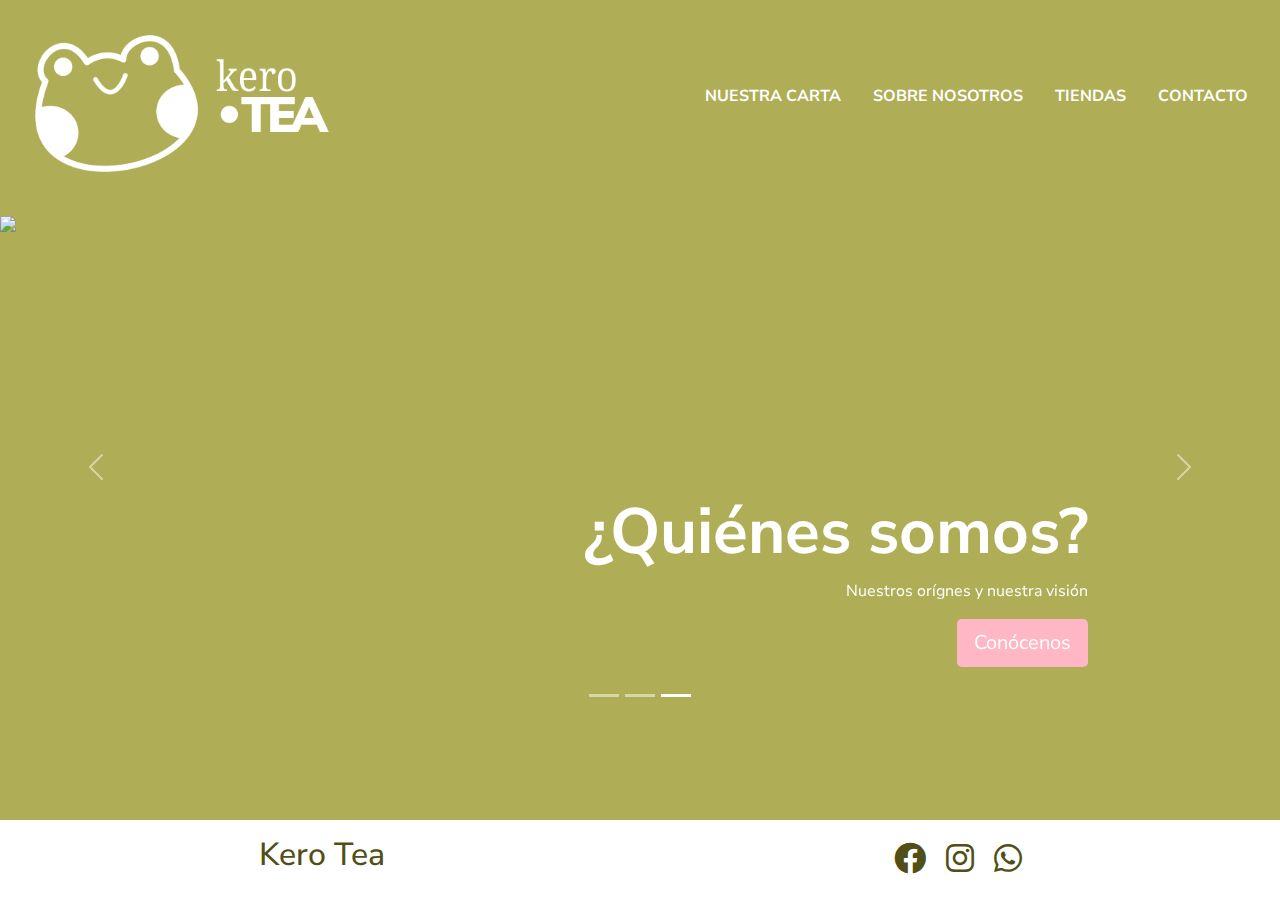
==== commit 83c95681: "Arreglado slider y h1" ====
--- a/index.html
+++ b/index.html
@@ -68,8 +68,8 @@
 
         			<div class="container">
          			 	<div class="carousel-caption text-end">
-            				<h1 style="color: #FFFFFF;">Tu Kero tea más cercano</h1>
-           					 <p>Más cerca de lo que imaginas</p>
+            				<h2 style="color: #FFFFFF;">Siempre cerca de ti</h1>
+           					 <p>Encuentra tu Kero Tea más cercano</p>
             				<p><a class="btn btn-lg CTA" href="views/carta.html">Descubrir</a></p>
           				</div>
         			</div>
@@ -83,8 +83,8 @@
 
         			<div class="container">
          			 	<div class="carousel-caption text-end">
-            				<h1 style="color: #FFFFFF;">Nuevos toppings</h1>
-           					 <p>Ahora combina nuevos sabores personalizando a tu gusto</p>
+            				<h2 style="color: #FFFFFF;">Nuevos toppings</h1>
+           					 <p>Ahora combina nuevos sabores</p>
             				<p><a class="btn btn-lg CTA" href="views/carta.html">Descubrir</a></p>
           				</div>
         			</div>
@@ -96,7 +96,7 @@
 
         			<div class="container">
          				<div class="carousel-caption text-end">
-           					 <h1 style="color: #FFFFFF;">¿Quiénes somos?</h1>
+           					 <h2 style="color: #FFFFFF;">¿Quiénes somos?</h1>
             				<p>Nuestros orígnes y nuestra visión</p>
            					 <p><a class="btn btn-lg CTA" href="historia.html">Conócenos</a></p>
           				</div>
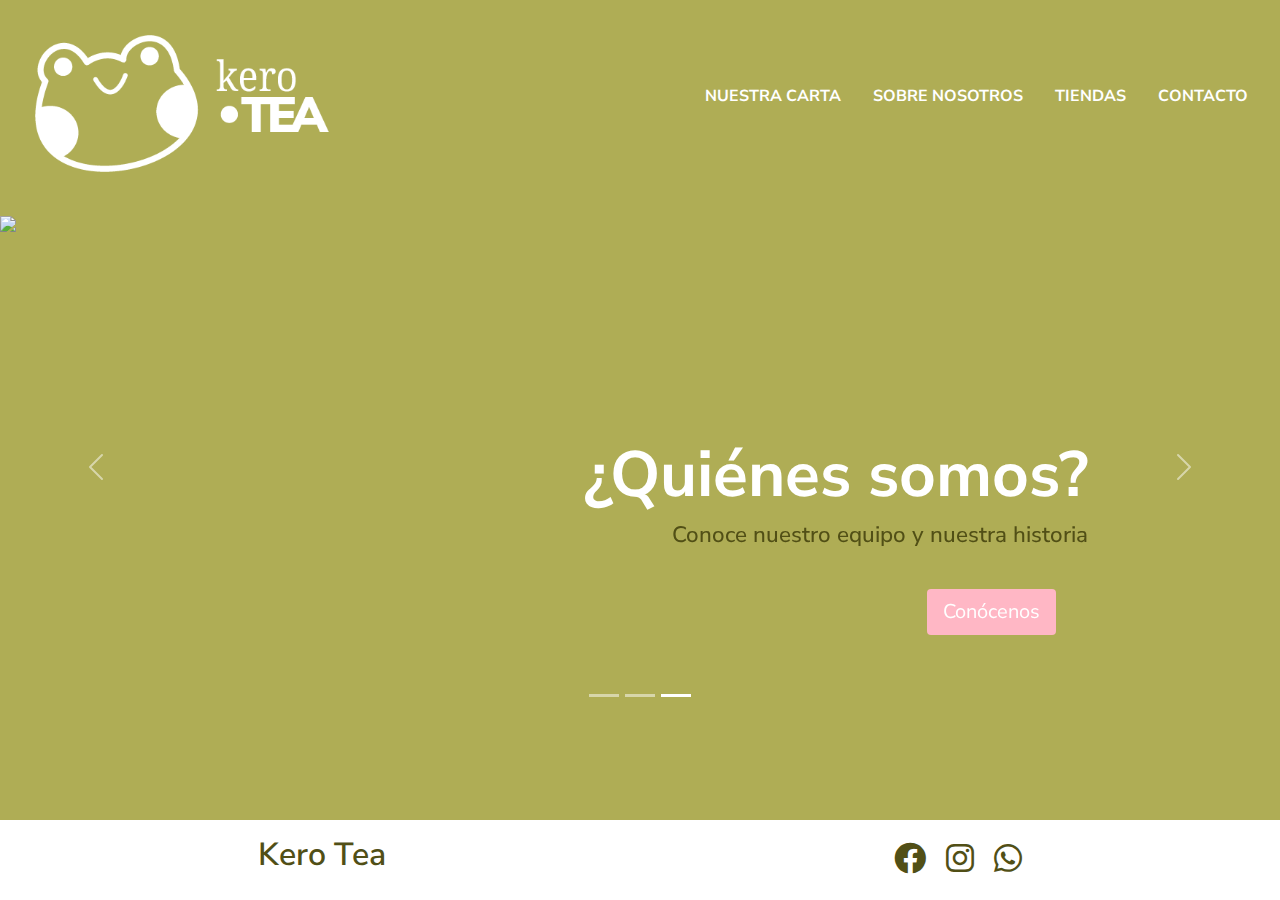
==== commit ecb737b8: "Menu con mixin" ====
--- a/index.html
+++ b/index.html
@@ -39,7 +39,7 @@
 
 			<div class="nav_links">
 				<ul>
-				<li><a href="#">Nuestra carta</a></li>
+				<li><a href="views/carta.html">Nuestra carta</a></li>
 				<li><a href="#">Sobre Nosotros</a></li>
 				<li><a href="#">Tiendas</a></li>
 				<li><a href="#">Contacto</a></li>
@@ -69,8 +69,8 @@
         			<div class="container">
          			 	<div class="carousel-caption text-end">
             				<h2 style="color: #FFFFFF;">Siempre cerca de ti</h1>
-           					 <p>Encuentra tu Kero Tea más cercano</p>
-            				<p><a class="btn btn-lg CTA" href="views/carta.html">Descubrir</a></p>
+           					 <h4>Encuentra tu Kero Tea más cercano</h4>
+            				<p><a class="btn btn-lg CTA_slider" href="views/carta.html">Descubrir</a></p>
           				</div>
         			</div>
       			</div>
@@ -83,9 +83,9 @@
 
         			<div class="container">
          			 	<div class="carousel-caption text-end">
-            				<h2 style="color: #FFFFFF;">Nuevos toppings</h1>
-           					 <p>Ahora combina nuevos sabores</p>
-            				<p><a class="btn btn-lg CTA" href="views/carta.html">Descubrir</a></p>
+            				<h2 style="color: #FFFFFF;">Toppings</h1>
+           					 <h4>Ahora combina nuevos sabores</h4>
+            				<p><a class="btn btn-lg CTA_slider" href="views/carta.html">Descubrir</a></p>
           				</div>
         			</div>
       			</div>
@@ -97,8 +97,8 @@
         			<div class="container">
          				<div class="carousel-caption text-end">
            					 <h2 style="color: #FFFFFF;">¿Quiénes somos?</h1>
-            				<p>Nuestros orígnes y nuestra visión</p>
-           					 <p><a class="btn btn-lg CTA" href="historia.html">Conócenos</a></p>
+            				<h4>Conoce nuestro equipo y nuestra historia</h4>
+           					 <p><a class="btn btn-lg CTA_slider" href="historia.html">Conócenos</a></p>
           				</div>
       				</div>
       			</div>
@@ -119,7 +119,7 @@
 
 	<!-- FOOTER -->
 
-	<footer class="container-fluid footer">
+	<footer class="container-fullwidth footer">
 		<div class="row justify-content-center">
 
 
--- a/css/style.css
+++ b/css/style.css
@@ -7829,13 +7829,14 @@
 
 h3, .h3 {
   font-size: 2rem;
-  font-weight: 500; }
+  font-weight: 600; }
 
 h4, .h4 {
   font-size: 1.4rem; }
 
 p {
-  font-size: 1rem;
+  font-size: 1.2rem;
+  font-weight: 400;
   line-height: 1.5; }
 
 ul {
@@ -7847,28 +7848,6 @@
       color: #ffb7c5; }
     ul li a {
       text-decoration: none; }
-
-/*IMAGENES RESPONSIVE*/
-.responsive {
-  max-width: 100%;
-  height: auto; }
-
-.container_index {
-  display: grid;
-  height: 100vh;
-  grid-template-columns: 100%;
-  grid-template-rows: 0.2fr 1.5fr;
-  grid-template-areas: "nav"- "slider";
-  grid-gap: 0.2rem; }
-
-body {
-  background-color: #AFAD55;
-  width: 100%;
-  display: flex; }
-
-header {
-  width: 100%; }
 
 .nav_bar {
   grid-area: nav;
@@ -7944,6 +7923,22 @@
   .nav_links.active {
     display: flex; } }
 
+.CTA, .CTA_slider {
+  background-color: #ffb7c5;
+  color: white;
+  border: none;
+  border-radius: 4px; }
+
+.CTA_slider {
+  box-shadow: inset 0 0 0 0 #ffb7c5;
+  transition: ease-out 0.5s;
+  outline: none;
+  margin: 2rem; }
+
+.CTA_slider:hover {
+  color: #ffb7c5;
+  box-shadow: inset 300px 0 0 0 #FFFFFF; }
+
 .slider {
   grid-area: slider;
   width: 100%; }
@@ -7969,15 +7964,72 @@
   max-height: 100%;
   width: auto; }
 
-.CTA {
-  background-color: #ffb7c5;
-  color: #FFFFFF; }
-
 .footer {
   background-color: #FFFFFF;
   padding: 1rem;
-  text-align: center; }
+  text-align: center;
+  margin: 0; }
   .footer .social a {
     font-size: 2rem;
     color: #514F16;
     margin: 0 8px; }
+
+.container_index {
+  display: grid;
+  height: 100vh;
+  grid-template-columns: 100%;
+  grid-template-rows: 0.2fr 1.5fr;
+  grid-template-areas: "nav"+ "slider";
+  grid-gap: 0.2rem; }
+
+body {
+  background-color: #AFAD55;
+  width: 100%;
+  display: flex; }
+
+header {
+  width: 100%; }
+
+.menu {
+  font-size: 1rem;
+  background-color: #FFFFFF;
+  padding-top: 1em;
+  padding-left: 1em; }
+
+.menu-group-heading {
+  font-size: 2rem;
+  margin: 0;
+  padding-bottom: 1em;
+  border-bottom: 3px solid;
+  border-bottom-color: #c9c437; }
+
+.menu-group {
+  display: grid;
+  grid-template-columns: 1fr;
+  grid-gap: 1em;
+  padding: 1.5em; }
+
+.menu-item {
+  display: flex; }
+
+.menu-item-img {
+  width: 80px;
+  height: 80px; }
+
+.menu-item-name {
+  font-size: 1.4rem;
+  font-weight: 700;
+  color: #514F16; }
+
+@media only screen and (min-width: 768px) {
+  .menu-group {
+    grid-template-columns: repeat(2, 1fr); }
+  .menu-item-img {
+    width: 125px;
+    height: 125px; } }
+
+/*IMAGENES RESPONSIVE*/
+.responsive {
+  max-width: 100%;
+  height: auto; }
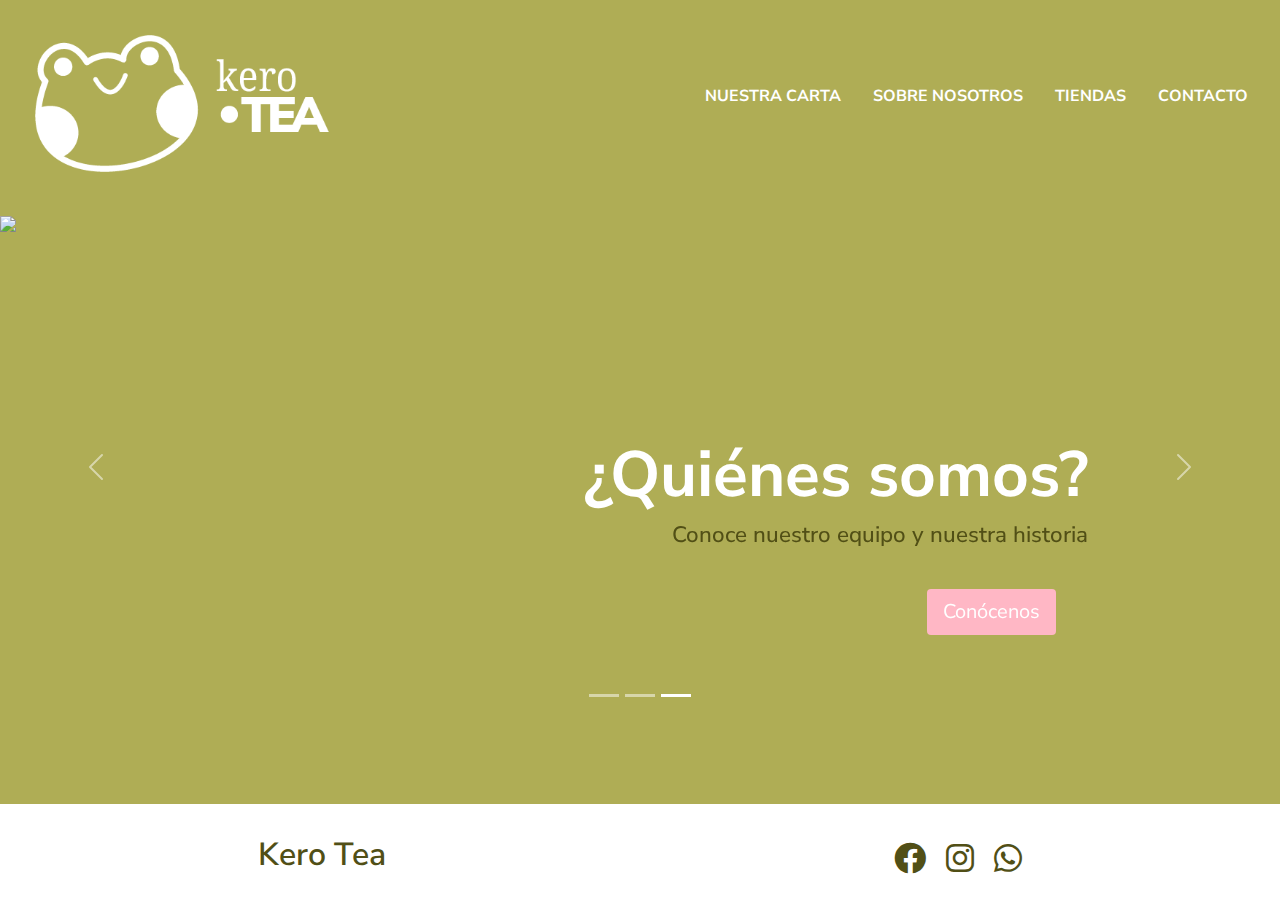
==== commit f01b1d0a: "SEO Mixin Extend" ====
--- a/index.html
+++ b/index.html
@@ -4,6 +4,11 @@
 	<meta charset="UTF-8">
 	<meta name="viewport" content="width=device-width, initial-scale=1.0">
 	<title>Kero Tea</title>
+
+	<!-- SEO -->	
+	<meta name="description" content="Tetería de Bubble Tea y dulces asiáticos">
+	<meta name="keywords" content="Bubble Tea, Tapioca, Comida asiática, Postres Asiáticos">
+  	<meta name="author" content="John Doe">
 
 	<!-- ICONOS SVG FONT AWESOME -->
 	<link rel="stylesheet" href="https://cdnjs.cloudflare.com/ajax/libs/font-awesome/6.0.0/css/all.min.css" integrity="sha512-9usAa10IRO0HhonpyAIVpjrylPvoDwiPUiKdWk5t3PyolY1cOd4DSE0Ga+ri4AuTroPR5aQvXU9xC6qOPnzFeg==" crossorigin="anonymous" referrerpolicy="no-referrer" />
--- a/css/style.css
+++ b/css/style.css
@@ -7967,6 +7967,7 @@
 .footer {
   background-color: #FFFFFF;
   padding: 1rem;
+  padding-top: 2rem;
   text-align: center;
   margin: 0; }
   .footer .social a {
@@ -7997,6 +7998,12 @@
   padding-top: 1em;
   padding-left: 1em; }
 
+.menu-title {
+  font-size: 4rem;
+  font-weight: 900;
+  padding-bottom: 1rem;
+  color: #ffb7c5; }
+
 .menu-group-heading {
   font-size: 2rem;
   margin: 0;
@@ -8019,8 +8026,11 @@
 
 .menu-item-name {
   font-size: 1.4rem;
-  font-weight: 700;
+  font-weight: 600;
   color: #514F16; }
+
+.menu-item-text {
+  padding-left: 1rem; }
 
 @media only screen and (min-width: 768px) {
   .menu-group {
